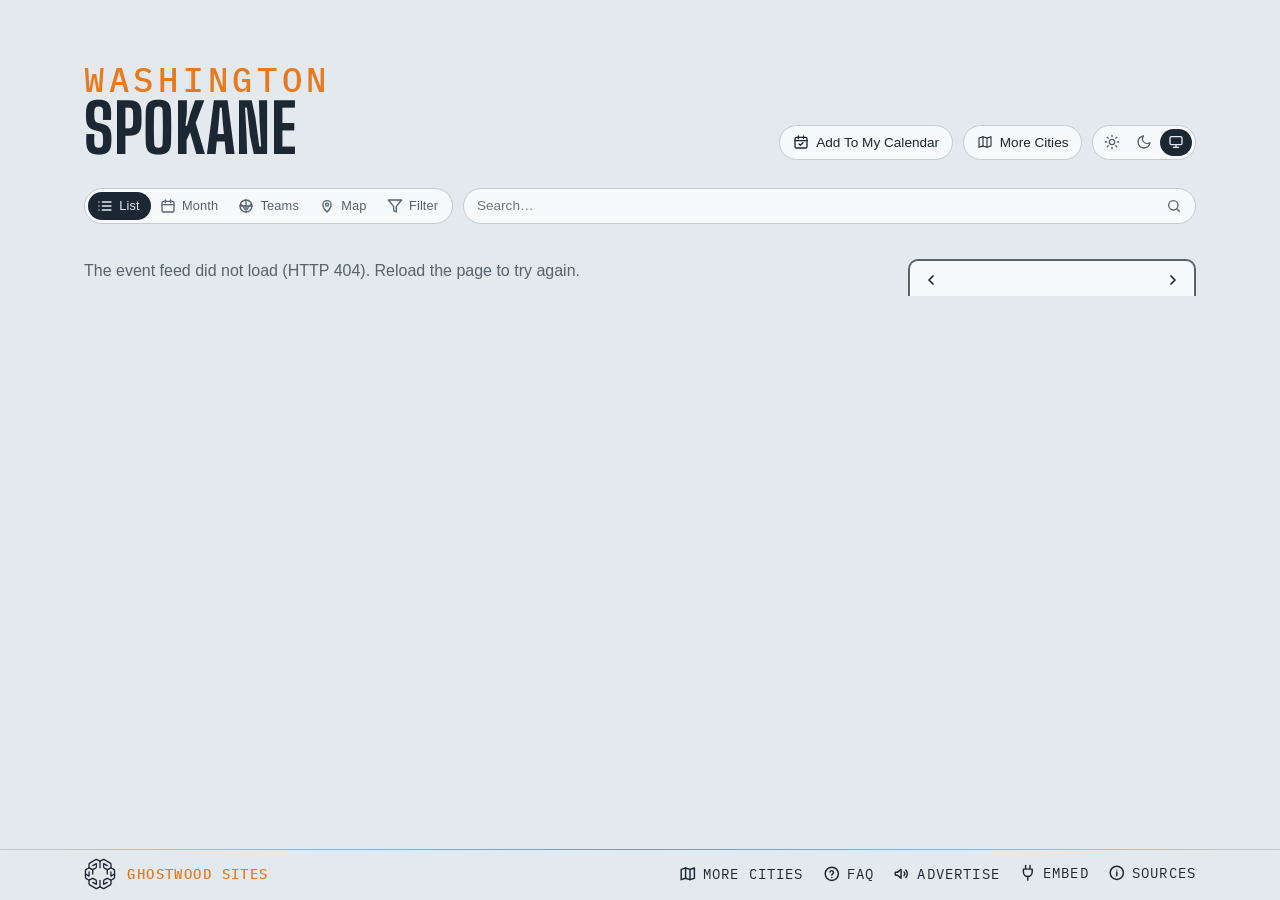
==== site/index.html @ e3b07aca "Refresh wording: "once a day" on Sources, the calendar note and Advertise The sites rebuild once a d" ====
<!DOCTYPE html>
<html lang="en">
<head>
<meta charset="utf-8">
<meta name="viewport" content="width=device-width, initial-scale=1, viewport-fit=cover">
<!-- browser chrome matches the page; app.js repoints both when a theme is
     chosen by hand -->
<meta name="theme-color" media="(prefers-color-scheme: light)" content="#edf1f4" data-light="#edf1f4">
<meta name="theme-color" media="(prefers-color-scheme: dark)" content="#141a20" data-dark="#141a20">
<link rel="manifest" href="manifest.webmanifest">
<link rel="apple-touch-icon" href="apple-touch-icon.png">
<meta name="apple-mobile-web-app-title" content="Spokane Events">
<meta name="mobile-web-app-capable" content="yes">
<script>
  // Before the first paint: the theme (light, dark, or system — nothing set,
  // prefers-color-scheme decides); app.js applyTheme keeps the pill in sync.
  try {
    var t = localStorage.getItem('lqa-theme');
    if (t === 'light' || t === 'dark') document.documentElement.dataset.theme = t;
  } catch (e) { /* no storage — system it is */ }
</script>
<!-- Google tag (gtag.js) — the here.events GA4 property, one stream for the map and every city; reports split by hostname -->
<script async src="https://www.googletagmanager.com/gtag/js?id=G-BTQFXS68HN"></script>
<script>
  window.dataLayer = window.dataLayer || [];
  function gtag(){dataLayer.push(arguments);}
  gtag('js', new Date());
  gtag('config', 'G-BTQFXS68HN');
</script>
<title>Spokane Events — the Arena, theatres &amp; music rooms</title>
<meta name="description" content="What's on in Spokane — the Arena, First Interstate Center for the Arts, the Fox, Avista Stadium, the casinos and the music rooms, with the home teams' seasons. Calendar, iCal feed, and embeddable widget.">
<!-- the site's own address and what a shared link shows: name, line, and the share card (share.png, 1200×630, scripts/share-card.mjs) -->
<link rel="canonical" href="https://spokane.here.events/">
<meta property="og:type" content="website">
<meta property="og:site_name" content="Spokane Events">
<meta property="og:title" content="Spokane Events">
<meta property="og:description" content="What's on in Spokane — the Arena, the theatres, the casinos and the music rooms, with the home teams' seasons.">
<meta property="og:url" content="https://spokane.here.events/">
<meta property="og:image" content="https://spokane.here.events/share.png">
<meta property="og:image:width" content="1200">
<meta property="og:image:height" content="630">
<meta name="twitter:card" content="summary_large_image">
<link rel="icon" href="favicon.svg" type="image/svg+xml">
<link rel="preconnect" href="https://fonts.googleapis.com">
<link rel="preconnect" href="https://fonts.gstatic.com" crossorigin>
<link href="https://fonts.googleapis.com/css2?family=Big+Shoulders:opsz,wght@10..72,500;10..72,700&family=IBM+Plex+Mono:wght@400;500&display=swap" rel="stylesheet">
<link rel="stylesheet" href="styles.css?v=__V__">
<link rel="alternate" type="text/calendar" href="events.ics" title="Spokane Events">
</head>
<body>

<!-- the Ghostwood Labs mark, drawn once; the masthead and the footer <use> it -->
<svg width="0" height="0" style="position:absolute" aria-hidden="true">
  <symbol id="gw-mark" viewBox="0 0 576 576">
    <g fill="none" stroke="currentColor" stroke-width="24" stroke-linecap="round" stroke-linejoin="round">
      <path d="M300.19 51.03A26 26 0 0 1 275.81 51.03L235.63 29.71A26 26 0 0 0 210.57 30.08L103.63 91.02A26 26 0 0 0 90.5 113.61L90.5 161.4A26 26 0 0 1 77.38 183.98L39.62 205.52A26 26 0 0 0 26.5 228.1L26.5 347.9A26 26 0 0 0 39.62 370.48L77.38 392.02A26 26 0 0 1 90.5 414.6L90.5 462.39A26 26 0 0 0 103.63 484.98L210.57 545.92A26 26 0 0 0 235.63 546.29L275.81 524.97A26 26 0 0 1 300.19 524.97L340.37 546.29A26 26 0 0 0 365.43 545.92L472.37 484.98A26 26 0 0 0 485.5 462.39L485.5 414.6A26 26 0 0 1 498.62 392.02L536.38 370.48A26 26 0 0 0 549.5 347.9L549.5 228.1A26 26 0 0 0 536.38 205.52L498.62 183.98A26 26 0 0 1 485.5 161.4L485.5 113.61A26 26 0 0 0 472.37 91.02L365.43 30.08A26 26 0 0 0 340.37 29.71L300.19 51.03Z"/>
      <path d="M288 57.5L288 177.5"/>
      <path d="M288 518.5L288 403.5"/>
      <path d="M90.5 176.5L144.63 204.58A26 26 0 0 0 169.19 204.26L209.58 181.92A26 26 0 0 0 223 159.17L223 101.5L158.5 137.5"/>
      <path d="M485.5 176.5L431.37 204.58A26 26 0 0 1 406.81 204.26L366.42 181.92A26 26 0 0 1 353 159.17L353 101.5L417.5 137.5"/>
      <path d="M157 211L157 287.5"/>
      <path d="M419 211L419 287.5"/>
      <path d="M90.5 399.5L144.63 371.42A26 26 0 0 1 169.19 371.74L209.58 394.08A26 26 0 0 1 223 416.83L223 474.5L158.5 438.5"/>
      <path d="M485.5 399.5L431.37 371.42A26 26 0 0 0 406.81 371.74L366.42 394.08A26 26 0 0 0 353 416.83L353 474.5L417.5 438.5"/>
      <path d="M26.5 288L92 325.5L92 250.5"/>
      <path d="M549.5 288L484 325.5L484 250.5"/>
    </g>
  </symbol>
</svg>

<header class="masthead">
  <!-- no picture behind the name yet (lqa's is a line drawing of Seattle Center from the air; a Spokane one — the Riverfront Park clock tower, the falls, the Pavilion — is to come) -->
  <div class="masthead-text">
    <p class="eyebrow" data-teams="Spokane">Washington</p> <!-- no neighbourhood here, so the state stands over the city (the Everett pattern, Steve 2026-10-11); the Teams view reads "Spokane" over "Hometown Teams" -->
    <h1>Spokane</h1> <!-- one line on any screen -->
  </div>
  <!-- the masthead's tools: the theme pill alone (Steve, 2026-09-16 — the
       season calendar and Add To My Calendar chips moved down into the bar) -->
  <div class="masthead-tools">
  <!-- Add To My Calendar (Steve, 2026-10-26: it "should move here", beside More Cities; in the bar from 2026-09-16 until then): its pop (#subscribePop, in the bar) hangs under this button, placed by app.js placeSubscribePop -->
  <button id="subscribeBtn" class="chip" type="button" aria-expanded="false" aria-controls="subscribePop" title="Subscribe in your calendar app">
    <svg viewBox="0 0 24 24" fill="none" stroke="currentColor" stroke-width="2" stroke-linecap="round" stroke-linejoin="round" aria-hidden="true"><rect x="3" y="5" width="18" height="16" rx="2"/><path d="M8 3v4M16 3v4M3 10h18M9 15l2 2 4-4"/></svg>
    <span>Add To My Calendar</span>
  </button>
  <!-- the home teams' seasons, home and away (the Teams view below the bar) -->
  <!-- the theme pill: light, dark, system (Steve, 2026-09-15; app.js applyTheme) -->
  <div id="themeToggle" class="theme-toggle" role="radiogroup" aria-label="Color theme" data-active="system">
    <button type="button" role="radio" aria-checked="true" data-theme="light" title="Light">
      <svg viewBox="0 0 24 24" fill="none" stroke="currentColor" stroke-width="2" stroke-linecap="round" aria-hidden="true"><circle cx="12" cy="12" r="4"/><path d="M12 2v2M12 20v2M4.9 4.9l1.4 1.4M17.7 17.7l1.4 1.4M2 12h2M20 12h2M4.9 19.1l1.4-1.4M17.7 6.3l1.4-1.4"/></svg>
    </button>
    <button type="button" role="radio" aria-checked="false" data-theme="dark" title="Dark">
      <svg viewBox="0 0 24 24" fill="none" stroke="currentColor" stroke-width="2" stroke-linecap="round" stroke-linejoin="round" aria-hidden="true"><path d="M21 12.8A9 9 0 1 1 11.2 3a7 7 0 0 0 9.8 9.8z"/></svg>
    </button>
    <button type="button" role="radio" aria-checked="false" data-theme="system" title="System">
      <svg viewBox="0 0 24 24" fill="none" stroke="currentColor" stroke-width="2" stroke-linecap="round" stroke-linejoin="round" aria-hidden="true"><rect x="3" y="4" width="18" height="12" rx="2"/><path d="M8 20h8M12 16v4"/></svg>
    </button>
    <span class="theme-knob" aria-hidden="true"></span>
  </div>
  </div>
</header>

<!-- one row of matching chips: the view switch, filters, search, the clubs, the season calendar chip.
     The subscribe pop lives in the bar's markup but hangs under the masthead's Add To My Calendar button (app.js places it). -->
<!-- the bar, and the panel that floats open beneath it (over the content,
     which stays put) -->
<div class="filter-area">
<!-- one slim line standing in for the masthead once it has scrolled off
     (app.js shows it, with the Top button, and raises --barh to match) -->
<!-- the masthead, folded into one line once it has scrolled off: eyebrow, title, stamp -->
<div class="bar-title" hidden><span class="bar-eyebrow" data-teams="Spokane">Washington</span><span class="bar-name">Spokane</span><span class="bar-eyebrow" id="barUpdated"></span></div>
<nav class="filterbar" aria-label="Filters">
  <label class="search-wrap">
    <input id="searchBox" type="search" placeholder="Search…" aria-label="Search events by venue, team, or type" autocomplete="off">
    <svg viewBox="0 0 24 24" fill="none" stroke="currentColor" stroke-width="2" stroke-linecap="round" stroke-linejoin="round" aria-hidden="true"><circle cx="11" cy="11" r="7"/><path d="m20 20-3.5-3.5"/></svg>
  </label>
  <!-- the view switch: the events list | the home teams' seasons, a two-stop pill like the theme's -->
  <div id="viewToggle" class="theme-toggle view-toggle" role="radiogroup" aria-label="View" data-active="events"><!-- List · Month · Teams (Steve, 2026-09-14; words beside the icons when the bar has room, 2026-10-24): Month is the list with the month calendar; app.js remembers the choice -->
    <button id="eventsBtn" type="button" role="radio" aria-checked="true" data-view="events" title="Events">
      <svg viewBox="0 0 24 24" fill="none" stroke="currentColor" stroke-width="2" stroke-linecap="round" stroke-linejoin="round" aria-hidden="true"><path d="M8 6h13M8 12h13M8 18h13M3 6h.01M3 12h.01M3 18h.01"/></svg><span class="vt-label">List</span>
    </button>
    <button id="monthBtn" type="button" role="radio" aria-checked="false" data-view="month" aria-controls="calBox" title="Month — the month's events on a calendar">
      <svg viewBox="0 0 24 24" fill="none" stroke="currentColor" stroke-width="2" stroke-linecap="round" stroke-linejoin="round" aria-hidden="true"><rect x="3" y="5" width="18" height="16" rx="2"/><path d="M8 3v4M16 3v4M3 10h18"/></svg><span class="vt-label">Month</span>
    </button>
    <button id="teamsBtn" type="button" role="radio" aria-checked="false" data-view="teams" aria-controls="teamsView" title="Home Teams — season schedules, every game, home and away">
      <svg viewBox="0 0 24 24" fill="none" stroke="currentColor" stroke-width="2" stroke-linecap="round" stroke-linejoin="round" aria-hidden="true"><circle cx="12" cy="12" r="9"/><path d="M3.6 9.5c3 1 5.4 3.6 6.3 7.3M20.4 9.5c-3 1-5.4 3.6-6.3 7.3M12 3v18M3 12h18"/></svg><span class="vt-label">Teams</span>
    </button>
    <button id="mapBtn" type="button" role="radio" aria-checked="false" data-view="map" aria-controls="mapView" title="Map — where the venues are">
      <svg viewBox="0 0 24 24" fill="none" stroke="currentColor" stroke-width="2" stroke-linecap="round" stroke-linejoin="round" aria-hidden="true"><path d="M12 21s-6-5.5-6-11a6 6 0 0 1 12 0c0 5.5-6 11-6 11z"/><circle cx="12" cy="10" r="2.2"/></svg><span class="vt-label">Map</span>
    </button>
    <button id="filterToggle" class="vt-filter" type="button" aria-expanded="false" aria-controls="filterPanel" title="Filters">
      <svg viewBox="0 0 24 24" fill="none" stroke="currentColor" stroke-width="2" stroke-linecap="round" stroke-linejoin="round" aria-hidden="true"><path d="M22 3H2l8 9.46V19l4 2v-8.54z"/></svg>
      <span class="vt-label">Filter</span>
    </button>
    <span class="theme-knob" aria-hidden="true"></span>
  </div>
  <div id="subscribePop" class="pop" hidden>
      <label class="pop-filter" id="subFilterRow" hidden>
        <input type="checkbox" id="subUseFilter" checked> Include my filter choices
      </label>
      <!-- one row of three: the calendar you'd add to, each with its own
           icon and name -->
      <div class="pop-tiles">
        <!-- the webcal: link — Apple Calendar on a Mac, iPhone or iPad (and any
             other desktop calendar app that claims webcal) -->
        <a id="webcalLink" class="tile" href="#" title="macOS / iOS Calendar (or whichever calendar app handles webcal links)">
          <img class="tile-logo" src="https://www.google.com/s2/favicons?domain=www.apple.com&amp;sz=128" alt="" width="64" height="64">
          <span>Apple</span>
        </a>
        <!-- Google Calendar's own icon (its favicon is a small upscaled one); Outlook's favicon, as for the venue marks -->
        <a id="gcalLink" class="tile" href="#" target="_blank" rel="noopener" title="Google Calendar">
          <img class="tile-logo" src="https://ssl.gstatic.com/calendar/images/dynamiclogo_2020q4/calendar_31_2x.png" alt="" width="64" height="64">
          <span>Google</span>
        </a>
        <a id="outlookLink" class="tile" href="#" target="_blank" rel="noopener" title="Outlook">
          <img class="tile-logo" src="https://www.google.com/s2/favicons?domain=outlook.live.com&amp;sz=128" alt="" width="64" height="64">
          <span>Outlook</span>
        </a>
      </div>
      <!-- the other ways in, as chips under the row -->
      <div class="pop-tools">
        <a id="qrBtn" class="chip" href="#" aria-expanded="false" title="QR code for your phone">
          <svg viewBox="0 0 24 24" fill="none" stroke="currentColor" stroke-width="1.8" aria-hidden="true">
            <rect x="4" y="4" width="6" height="6"/><rect x="14" y="4" width="6" height="6"/>
            <rect x="4" y="14" width="6" height="6"/>
            <path d="M14 14h2.5v2.5H14zM17.5 17.5H20V20h-2.5zM14 20h1M20 14v1"/>
          </svg>
          <span>QR Code</span>
        </a>
        <a id="copyIcs" class="chip" href="#" title="Copy the feed link">
          <svg viewBox="0 0 24 24" fill="none" stroke="currentColor" stroke-width="1.8" stroke-linecap="round" aria-hidden="true">
            <path d="M10 13a5 5 0 0 0 7.54.54l3-3a5 5 0 0 0-7.07-7.07l-1.72 1.71"/>
            <path d="M14 11a5 5 0 0 0-7.54-.54l-3 3a5 5 0 0 0 7.07 7.07l1.71-1.71"/>
          </svg>
          <span>Copy Link</span>
        </a>
      </div>
      <div id="qrPanel" class="qr-panel" hidden>
        <div id="qrImg" role="img" aria-label="QR code for the calendar feed"></div>
        <p class="pop-note">Scan with your phone to subscribe there.</p>
      </div>
      <p class="pop-note">Refreshed once a day. Your calendar picks up changes on its own schedule.</p>
  </div>
  <!-- the home teams, one pill per club, in the bar itself while the Teams
       view is open (crests only when the names won't fit; app.js sets is-crests) -->
  <div class="team-strip" id="teamStrip" aria-label="Teams"></div>
  <!-- narrow layouts only (app.js hides it when the calendar is docked):
       floats the calendar over the list. Chevron left = opens, right = folds. -->
  <button id="calToggle" class="chip cal-toggle" type="button" aria-expanded="false" aria-controls="calBox" title="Show calendar" hidden>
    <svg viewBox="0 0 24 24" fill="none" stroke="currentColor" stroke-width="2" stroke-linecap="round" stroke-linejoin="round" aria-hidden="true"><rect x="3" y="5" width="18" height="16" rx="2"/><path d="M8 3v4M16 3v4M3 10h18"/></svg>
    <span>Hide calendar</span>
    <svg class="chev" viewBox="0 0 24 24" fill="none" stroke="currentColor" stroke-width="2.2" stroke-linecap="round" stroke-linejoin="round" aria-hidden="true"><path d="M15 6l-6 6 6 6"/></svg>
  </button>
  <!-- the right end of the bar (Steve, 2026-09-16): the season calendar chip (Teams view only); flex order places it after the clubs. Add To My Calendar left the bar for the masthead tools 2026-10-26 (Steve: it "should move here", beside More Cities) -->
  <button id="teamPdfBtn" class="chip" type="button" title="Season calendar — download it as a PDF">
    <svg viewBox="0 0 24 24" fill="none" stroke="currentColor" stroke-width="2" stroke-linecap="round" stroke-linejoin="round" aria-hidden="true"><rect x="3" y="4" width="18" height="17" rx="2"/><path d="M3 9h18M8 2v4M16 2v4M8 13h3M13 13h3M8 17h3M13 17h3"/></svg>
    <span>Season Calendar</span> <!-- Steve, 2026-09-16: named for what it is, not the file type -->
  </button>
</nav>
<!-- the funnel in the bar drops this open below it -->
<div id="filterPanel" class="filter-panel fp-tree" hidden>
  <!-- top row: presets (chips injected by app.js; the one matching the
       current state is lit), the Only Sold Out switch and the Include Holidays
       switch (off by default; US, WA and Seattle holidays from app.js) -->
  <div class="fp-top">
    <div class="fp-presets" id="fpPresets"></div>
    <!-- Only Sold Out: only the events the checker (or a source) marks
         sold out, or within 5% of the house — LQAFilter.ticketState -->
    <!-- these two are switches, not allow boxes like the rows below: Sold Out
         narrows the list to those, Holidays adds days — so they wear a
         different face (.sw) -->
    <label class="fp-switch fp-soldout">
      <input type="checkbox" role="switch" id="soldOnlyToggle" autocomplete="off">
      <span class="sw"></span>
      <span class="fp-name">Only Sold Out</span> <!-- the words Steve set 2026-10-05 ("only sold"), in the panel's Title Case; was "Sold Out (or Nearly)" -->
    </label>
    <label class="fp-switch fp-holidays">
      <input type="checkbox" role="switch" id="holidaysToggle" autocomplete="off">
      <span class="sw"></span>
      <span class="fp-name">Include Holidays</span> <!-- "include holidays", Steve 2026-10-05; was "Holidays" -->
    </label>
  </div>
  <!-- Four groups — Venues (two lists), Event Type under the second, Teams
       (capacity bands keep state + share-code slots but no rows since
       2026-09-22), every row three-state (Steve, 2026-09-22: "check,
       unchecked or X for exclude, same for every filter option, don't auto
       check or uncheck any filters"), worn as a Show | Hide word pair at
       the row's end (third pass the same day, after a three-face box and
       then a tick box + x):
       · Show lit = show these. Shows among venues and
         teams add up (any of them); shown event types then narrow to
         those kinds.
       · Hide lit = never these (the name struck).
       · neither  = no preference.
       One tap sets a word, a second tap on it clears it — no cycling. No
       row ever changes another: no dashes, no greying, no bulk switches
       apart from a group's own Show All / Hide All. The rule is
       LQAFilter.matchesFilter; the pair is a role="group" of two
       aria-pressed buttons (app.js filterRow). No counts on the rows
       (Steve, 2026-09-22). The everyday way to hide things is on
       the event sheet (Hide chips + Undo), with the view note above the list
       saying what is hidden. -->
  <div class="fp-cols">
    <div class="fp-group">
      <h3>Downtown &amp; Arena<span class="fp-allnone"><button type="button" class="fp-set" data-scope="campus" data-on="1">Show All</button><i>·</i><button type="button" class="fp-set" data-scope="campus" data-on="0">Hide All</button></span></h3>
      <div id="panelVenues" class="fp-list"><!-- the venue rows, injected by app.js --></div>
    </div>
    <div class="fp-group">
      <h3>Music Rooms &amp; Around<span class="fp-allnone"><button type="button" class="fp-set" data-scope="town" data-on="1">Show All</button><i>·</i><button type="button" class="fp-set" data-scope="town" data-on="0">Hide All</button></span></h3>
      <div id="panelVenuesTown" class="fp-list"><!-- the music rooms across the city and the suburban houses (city.js area: 'town'), injected by app.js --></div>
      <h3>Event Type<span class="fp-allnone"><button type="button" class="fp-set" data-scope="type" data-on="1">Show All</button><i>·</i><button type="button" class="fp-set" data-scope="type" data-on="0">Hide All</button></span></h3>
      <div id="panelBadges" class="fp-list"><!-- the five kinds (city.js TYPES), injected by app.js --></div>
    </div>
    <div class="fp-group">
      <h3>Home Teams<span class="fp-allnone"><button type="button" class="fp-set" data-scope="team" data-on="1">Show All</button><i>·</i><button type="button" class="fp-set" data-scope="team" data-on="0">Hide All</button></span></h3>
      <div id="panelTeams" class="fp-list"><!-- team rows injected by app.js: Silvertips, AquaSox, Wolfpack, Trojans --></div>
      <h3>Festivals<span class="fp-allnone"><button type="button" class="fp-set" data-scope="fest" data-on="1">Show All</button><i>·</i><button type="button" class="fp-set" data-scope="fest" data-on="0">Hide All</button></span></h3>
      <div id="panelFestivals" class="fp-list"><!-- festival venues (city.js festival: true) — none in Spokane yet, so app.js hides the heading --></div></div>
    </div>
  </div>
</div>
</div>

<section class="agenda" aria-label="Upcoming events">
  <!-- the view note: one plain line, only while the view is not the usual one,
       saying what is hidden or added compared with it, with a way back
       (app.js renderViewNote) -->
  <div id="viewNote" class="view-note" hidden><span id="viewNoteText"></span><button id="viewNoteReset" type="button" class="chip">Usual View</button></div>
  <div class="agenda-layout">
    <ol id="agenda"><li class="empty">Loading events…</li></ol>
    <aside class="cal-side" aria-label="Month calendar">
      <!-- on narrow layouts this floats over the list (opened from the
           calendar chip at the right end of the filter bar); on the wide
           layout it's docked here -->
      <div class="cal" id="calBox">
        <!-- the card's header: ‹ month name › (Today is a floater at the lower right, shown when the list has left today) -->
        <div class="cal-head" id="calHead" aria-label="Change months">
          <button id="calPrev" type="button" aria-label="Previous month">
            <svg viewBox="0 0 24 24" fill="none" stroke="currentColor" stroke-width="2.6" stroke-linecap="round" stroke-linejoin="round" aria-hidden="true"><path d="M15 6l-6 6 6 6"/></svg>
          </button>
          <button class="cal-cur" id="calCur" type="button" aria-live="polite" title="Pick a month and year"></button> <!-- opens the month/year picker (app.js openMonthPick; Steve, 2026-09-15) -->
          <button id="calNext" type="button" aria-label="Next month">
            <svg viewBox="0 0 24 24" fill="none" stroke="currentColor" stroke-width="2.6" stroke-linecap="round" stroke-linejoin="round" aria-hidden="true"><path d="M9 6l6 6-6 6"/></svg>
          </button>
        </div>
        <div id="calGrid" class="cal-months"><!-- one .cal-month card per month, from app.js --></div>
        <!-- TODAY: a tab out of the card's foot, the odds tab's cut (Steve, 2026-09-15); app.js placeTodayTab moves it under the month board in the month view -->
        <button id="calToday" type="button" class="cal-today-tab" title="Back to today: the current month, past days put away" hidden>
      <svg viewBox="0 0 24 24" fill="none" stroke="currentColor" stroke-width="2" stroke-linecap="round" stroke-linejoin="round" aria-hidden="true"><rect x="3" y="5" width="18" height="16" rx="2"/><path d="M8 3v4M16 3v4M3 10h18"/><circle cx="12" cy="15.5" r="1.6" fill="currentColor" stroke="none"/></svg>
      <span>Today</span>
    </button>
      </div>
    </aside>
  </div>
  <!-- the month view (the calendar stop of the view pill): one continuous
       grid of weeks from this month on, square days carrying their events'
       names, a sticky ‹ MONTH › header naming the month at the top of the
       window (its name opens the month / year picker), and more months
       appended as you scroll — no end (app.js renderBoard). A tapped day
       opens a card listing everything on it (openDayPop). -->
  <section id="monthBoard" class="month-board" aria-label="Month calendar" hidden>
    <div id="mbSticky" class="mb-sticky">
      <div class="cal-head mb-head" aria-label="Change months">
        <button id="mbPrev" type="button" aria-label="Previous month">
          <svg viewBox="0 0 24 24" fill="none" stroke="currentColor" stroke-width="2.6" stroke-linecap="round" stroke-linejoin="round" aria-hidden="true"><path d="M15 6l-6 6 6 6"/></svg>
        </button>
        <button class="cal-cur" id="mbCur" type="button" aria-live="polite" title="Pick a month and year"></button>
        <button id="mbNext" type="button" aria-label="Next month">
          <svg viewBox="0 0 24 24" fill="none" stroke="currentColor" stroke-width="2.6" stroke-linecap="round" stroke-linejoin="round" aria-hidden="true"><path d="M9 6l6 6-6 6"/></svg>
        </button>
      </div>
    </div>
    <div id="mbGrid" class="mb-months"></div> <!-- one .mb-month block per month, appended by app.js appendMonth -->
    <div id="mbSentinel" class="mb-sentinel" aria-hidden="true"></div>
  </section>
</section>

<!-- the Map view (Steve, 2026-10-24): the ground with a pin on every room, sized by
     its upcoming events under the filters in force; a tapped pin opens its card.
     Drawn by local-map.js from local-map.json (scripts/build-local-map.mjs — the
     shoreline, lakes and main roads read once from OpenStreetMap at build time)
     — no tiles, nothing fetched off-site -->
<section id="mapView" class="local-map" hidden aria-label="Map of the venues">
  <div class="lm-frame">
    <svg id="lmSvg" viewBox="0 0 1000 1000" preserveAspectRatio="xMidYMid meet" role="img" aria-label="Spokane with the venues marked"></svg>
    <div class="lm-zoom" aria-label="Zoom">
      <button type="button" data-z="in" title="Zoom in" aria-label="Zoom in">+</button>
      <button type="button" data-z="out" title="Zoom out" aria-label="Zoom out">−</button>
      <button type="button" data-z="fit" title="The whole map" aria-label="The whole map"><svg viewBox="0 0 24 24" fill="none" stroke="currentColor" stroke-width="2" stroke-linecap="round" stroke-linejoin="round" aria-hidden="true"><path d="M4 9V5a1 1 0 0 1 1-1h4M15 4h4a1 1 0 0 1 1 1v4M20 15v4a1 1 0 0 1-1 1h-4M9 20H5a1 1 0 0 1-1-1v-4"/></svg></button>
      <button type="button" data-z="me" title="Find my location" aria-label="Find my location" aria-pressed="false"><svg viewBox="0 0 24 24" fill="none" stroke="currentColor" stroke-width="2" stroke-linecap="round" stroke-linejoin="round" aria-hidden="true"><circle cx="12" cy="12" r="6"/><circle cx="12" cy="12" r="1.6" fill="currentColor"/><path d="M12 2v4M12 18v4M2 12h4M18 12h4"/></svg></button> <!-- the visitor's own spot: the browser's Geolocation API on their say-so (local-map.js), no service behind it — Steve, 2026-10-25 -->
    </div>
  </div>
  <p class="lm-caption" id="lmCaption"><span></span></p>
</section>

<!-- the Teams view: in place of the agenda while the Teams chip is on. A
     strip of the home teams, a bar naming a picked opponent, then the season
     in the agenda's own day/card markup (app.js renderTeams) -->
<section class="teams" id="teamsView" aria-label="Team schedules" hidden>
  <div class="teams-layout">
    <!-- the club's form block — record, standing, news, or the game in
         progress — above the list and the calendar alike (app.js renderTeamForm) -->
    <div id="teamHeadTop"></div> <!-- the block's spot in the flow: once it scrolls under the bar the block pins and goes compact (app.js markStuck) -->
    <div id="teamHead"></div>
    <!-- the printed poster's banner and legend (the PDF chip; print only) -->
    <div id="printHead" class="print-head" aria-hidden="true"></div>
    <div class="team-main">
      <div class="team-focus" id="teamFocus" hidden></div>
      <ol id="teamSched" class="team-sched"></ol>
    </div>
    <!-- the season at a glance, poster-style, in place of the list while the
         bar's Calendar chip is on: every month as a card, home games solid,
         away games pale, each cell the opponent and the time (app.js renderTeamCal) -->
    <div class="team-cal" id="teamCal" aria-label="Season calendar" hidden></div>
    <div id="printFoot" class="print-foot" aria-hidden="true"></div>
  </div>
</section>

<!-- a word after hiding something from the sheet, with Undo (app.js toast) -->
<div id="toast" class="toast" role="status" aria-live="polite" hidden><span id="toastText"></span><button id="toastUndo" type="button">Undo</button></div>

<!-- pinned to the bottom edge; Sources (the info mark) and Embed open upward from it,
     floating over the list -->
<footer>
  <!-- Two floaters centred just above this pinned footer, styled like the
       bar's chips. Today: back to now (the current month, past days put
       away, the list at its nearest day), shown only while the list has
       left today. Top: shown once the masthead has scrolled off. app.js
       toggles hidden on both; on narrow screens they drop their labels. -->
  <div class="floaters">
    <button id="toTop" type="button" class="chip" title="Back to top" aria-label="Back to top" hidden>
      <svg viewBox="0 0 24 24" fill="none" stroke="currentColor" stroke-width="2.2" stroke-linecap="round" stroke-linejoin="round" aria-hidden="true"><path d="M12 19V5M5 12l7-7 7 7"/></svg>
      <span>Top</span>
    </button>
  </div>
  <div class="foot-inner">
  <a class="gw" href="https://ghostwoodlabs.com/" target="_blank" rel="noopener" title="Ghostwood Labs"> <!-- the mark and the name are one link, opening a new tab (Steve, 2026-10-05: "any click on the gwl branding should open a new tab"); linked to the company site 2026-10-04, the day ghostwoodlabs.com went live -->
  <svg class="gw-logo" aria-hidden="true"><use href="#gw-mark"/></svg>
  <p class="gw-credit"><strong>Ghostwood Sites</strong></p>
  </a>
  <div class="foot-links"> <!-- Advertise, Embed, Sources as one thing at the row's right end, the credit at its left (the "Updated" stamp between them was removed 2026-10-05, Steve) -->
  <!-- the questions page, behind a question mark (Steve, 2026-10-28: "creating a FAQ page") -->
  <a class="foot-link" id="faq" href="faq.html" title="Questions about this calendar">
    <svg viewBox="0 0 24 24" fill="none" stroke="currentColor" stroke-width="2" stroke-linecap="round" stroke-linejoin="round" aria-hidden="true"><circle cx="12" cy="12" r="9"/><path d="M9.5 9.5a2.5 2.5 0 0 1 4.9.7c0 1.7-2.4 2.1-2.4 3.6M12 17h.01"/></svg>
    <span>FAQ</span>
  </a>
  <!-- advertising: a megaphone, to the placeholder sales page (Steve, 2026-09-15) -->
  <a class="foot-link" id="advertise" href="advertise.html" title="Advertise on this calendar">
    <svg viewBox="0 0 24 24" fill="none" stroke="currentColor" stroke-width="2" stroke-linecap="round" stroke-linejoin="round" aria-hidden="true"><path d="M3 11v2a1 1 0 0 0 1 1h2l5 4V6L6 10H4a1 1 0 0 0-1 1z"/><path d="M15 9.5a3.5 3.5 0 0 1 0 5"/><path d="M17.5 7a7 7 0 0 1 0 10"/></svg>
    <span>Advertise</span>
  </a>
  <!-- the sources, behind an info mark that opens upward like Embed -->
  <details class="share info" id="sources">
    <summary title="Where the listings come from">
      <svg viewBox="0 0 24 24" fill="none" stroke="currentColor" stroke-width="2" stroke-linecap="round" stroke-linejoin="round" aria-hidden="true"><circle cx="12" cy="12" r="9"/><path d="M12 11v5M12 8h.01"/></svg>
      <span>Sources</span>
    </summary>
    <div class="share-body info-body">
      <div class="share-cols">
        <div>
          <h3>Ticketing feeds</h3>
          <p>Ticketmaster, room by room — the Arena, ONE Spokane Stadium, First Interstate Center for the Arts, the Fox, the Bing, Riverfront Park, the Knitting Factory, Northern Quest and Spokane Live in Airway Heights, Avista Stadium, Roos Field in Cheney and the fairgrounds. Church events are left out.</p>
        </div>
        <div>
          <h3>Venue calendars</h3>
          <p>None yet — the rooms whose shows Ticketmaster never lists (the Big Dipper, Lucky You Lounge, the Podium, Chateau Rive, the Spokane Pavilion's own box office) are the next thing to add.</p>
        </div>
        <div>
          <h3>Game dates</h3>
          <p>HockeyTech’s WHL feed for the Chiefs, MLB’s stats API for the Indians (first-pitch times and the Northwest League standings), ESPN for Velocity, the Zags, the Eagles and the Seattle clubs.</p>
        </div>
        <div>
          <h3>The final word</h3>
          <p>Refreshed once a day at noon. Every listing links to the venue or ticket page — check there before you go.</p>
        </div>
      </div>
        <div>
          <h3>The map</h3>
          <p>The shoreline, the lakes and the main roads are © <a href="https://www.openstreetmap.org/copyright" target="_blank" rel="noopener">OpenStreetMap</a> contributors (ODbL), drawn here as one file made at build time — no map tiles, nothing fetched from anywhere else. Venues are placed from their street addresses.</p>
        </div>
    </div>
  </details>
  <details class="share" id="embed">
    <summary>
      <svg class="plug" viewBox="0 0 24 24" fill="none" stroke="currentColor" stroke-width="2" stroke-linecap="round" stroke-linejoin="round" aria-hidden="true"><path d="M9 2v5M15 2v5M6 7h12v4a6 6 0 0 1-12 0V7zM12 17v5"/></svg>
      <span>Embed</span>
    </summary>
    <div class="share-body">
      <div class="share-cols">
        <div>
          <h3>Events widget</h3>
          <p>Drop these two lines into any page and the next events render in place.
            Style it with the <code>evt-ev-</code> CSS classes.</p>
<pre><code>&lt;div id="spokane-events"&gt;&lt;/div&gt;
&lt;script src="https://spokane.here.events/embed.js" data-max="8" defer&gt;&lt;/script&gt;</code></pre>
        </div>
        <div>
          <h3>Data feeds</h3>
          <p>The raw data behind this page, fetchable from anywhere (CORS is open):</p>
          <ul class="feed-list">
            <li><code>events.json</code> — <a href="events.json">JSON feed</a></li>
            <li><code>events.ics</code> — <a href="events.ics">iCalendar feed</a></li>
          </ul>
          <p>Google and Outlook don't have feed formats of their own — they subscribe
            to the iCalendar feed. The <em>Add To My Calendar</em> button up top has
            one-click links for both.</p>
        </div>
        <div>
          <h3>Filter links</h3>
          <p>A link that opens this page with the filters you have set right now
            (<code>?f=…</code>) — for a widget's "see all" link, or to share one view.</p>
          <button id="copyFilterLink" class="chip" type="button" title="Copy a link that opens with this exact filter">
            <svg viewBox="0 0 24 24" fill="none" stroke="currentColor" stroke-width="2" stroke-linecap="round" stroke-linejoin="round" aria-hidden="true"><rect x="9" y="9" width="11" height="11" rx="2"/><path d="M5 15V5a2 2 0 0 1 2-2h10"/></svg>
            <span id="copyFilterLabel">Copy Filter Link</span>
          </button>
        </div>
      </div>
    </div>
  </details>
  </div> <!-- /.foot-links -->
  </div>
</footer>

<script src="qrcode.js?v=__V__" defer></script>
<!-- phones: tapping a listing opens this sheet instead of following the
     title link, so every detail and link gets a full-size tap target -->
<div id="sheet" class="sheet" hidden>
  <div class="sheet-back" id="sheetBack"></div>
  <div class="sheet-card" role="dialog" aria-modal="true" aria-labelledby="sheetTitle" tabindex="-1">
    <p class="sheet-venue" id="sheetVenue"></p>
    <h2 class="sheet-title" id="sheetTitle"></h2>
    <p class="sheet-when" id="sheetWhen"></p>
    <p class="sheet-tix" id="sheetTix" hidden><!-- Ticketmaster inventory: "272 of 18,100 tickets left · 614 resale · from $25 · checked Sep 15" (app.js) --></p>
    <p class="sheet-watch" id="sheetWatch" hidden><!-- a home game's TV / radio, from the league (app.js) --></p>
    <div class="sheet-sets-wrap" id="sheetSets" hidden><!-- a festival day's set times, stage by stage (app.js setTimesBlock) --></div>
    <div class="sheet-actions">
      <!-- order: the short chips first so they share a line, the long venue link after (Steve, 2026-09-15) -->
      <a id="sheetTickets" class="btn-cal" href="#" target="_blank" rel="noopener">Tickets</a>
      <!-- the plain way to hide a club's home games (2026-09-20); an Undo toast follows. The venue's own Only / Hide
           chips went 2026-10-26 (Steve: only Tickets and the venue link); the filter panel still has both -->
      <button id="sheetHideTeam" class="chip" type="button" title="Hide this club's home games" hidden></button>
      <button id="sheetTeam" class="chip" type="button" title="This club's whole season in the Teams view" hidden></button>
      <a id="sheetVenueLink" class="chip" href="#" target="_blank" rel="noopener"></a>
      <button id="sheetClose" class="chip" type="button">Close</button>
    </div>
  </div>
</div>

<script src="city.js?v=__V__" defer></script> <!-- the teams, the venues, the words for the place -->
<script src="cities.js?v=__V__" defer></script> <!-- every city on here.events, for the Other Places sheet (generated in lqa, synced) -->
<script src="filter.js?v=__V__" defer></script>
<script src="app.js?v=__V__" defer></script>
<script src="local-map.js?v=__V__" defer></script> <!-- the Map view (after app.js, which lends it LQAHooks) -->
</body>
</html>
---- site/styles.css ----
/* Lower Queen Anne Events — overcast-sky palette, marquee display type. */

:root {
  --sky: #e4e9ed;        /* overcast paper (a step down from #edf1f4, Steve 2026-10-12: "a little less glaring") */
  --mist: #f7f9fb;       /* card surface (was pure white) */
  --ink: #1b2733;        /* Puget ink */
  --ink-soft: #55636f;
  --ink-bright: #1b2733; /* the logo: pure white in the dark palette, ink here */
  --line: #c3ccd4;
  --gold: #e8791d;       /* Space Needle "Galaxy Gold" */
  --gold-soft: #fbe9d8;
  /* Color coding is muted (a step back from the pure primaries) and each
     group keeps to its own family so a dot or stripe reads as what it is:
     venues are cool (blue → violet → teal), event types are warm (yellow →
     orange → red → pink). */
  /* venue hues (chips, grid ticks, agenda tags): a sweep from teal through
     blue and violet to magenta, neighbors alternating light and dark */
  /* all three families sit a step back from the pure primaries: the same
     hues, less glare, so the stripes and ticks read after the titles */
  --v-arena: #9e2e2e; --v-onestadium: #9e5e2e; --v-fica: #9e8e2e; --v-convention: #7e9e2e; --v-fox: #4e9e2e; --v-bing: #2e9e3e; /* the rooms, one hue each (city.js cssVar), spread round the wheel */
  --v-riverfront: #2e9e6e; --v-mccarthey: #2e9e9e; --v-knitting: #2e6e9e; --v-nquest: #2e3e9e; --v-tribe: #4e2e9e; --v-avista: #7e2e9e;
  --v-roos: #9e2e8e; --v-fair: #9e2e5e;
  --venue-text: 72%;     /* how much of the venue hue the card's venue label keeps (light mode) */
  --tint: 26%;           /* the venue wash behind a series card (light mode; 13% in the dark palette) */
  --row-a: #f3f6f8; --row-b: #d6dde3; /* the list's rows alternate light and dark grey; only a series keeps its venue's hue (Steve, 2026-10-20) */
  /* event-type hues (calendar ticks, agenda right edge): concerts salmon and
     arts crimson keep clear of the brand orange; movies slate = "quiet" */
  --t-concert: #d9664f;
  --t-sports: #d4b106;
  --t-arts: #b8303f;
  --t-movie: #7a8a99;
  --t-community: #d63f9c;
  --t-expo: #2a9d8f;      /* conventions & expos: turquoise, the one hue the types didn't use */
  --t-bar: #c28a12;       /* bar nights: amber, an ale between the sports yellow and concert salmon */
  --alert: #e02b26;       /* cancelled / postponed notes: plain bright red */
  --barh-base: 3.4rem;   /* the pinned filter bar's height (chips 2.25rem + padding) */
  --titleh: 1.7rem;      /* the bar's title line (1.2rem + .5rem gap), added while scrolled */
  --barh: var(--barh-base); /* what the sticky things below the bar offset by */
  --rule: color-mix(in srgb, var(--line), var(--ink-soft)); /* list dividers: a step brighter than --line */
  /* the scorebug (the live game block, .tf-bug): a light panel in this theme, the broadcast's charcoal in the dark one (Steve, 2026-10-12: the charcoal panel on the light card looked bad) */
  --bug-bg: #f9fafb; --bug-frame: #c9d2da; --bug-ink: #1b2733; --bug-soft: #55636f; --bug-dim: #7c8894; --bug-rowline: #d5dce3; --bug-off: #b3bcc5; --bug-muted: #6b7784; --bug-score-bg: #ffffff; --bug-shadow: rgba(15, 25, 35, .10); --bug-redzone: #c8261f;
  --bug-bw: 1px; --frame: var(--line); --frame-w: 1px; /* the game block's frame and the bug's rules: hairlines in the card's line colour here, the 2px broadcast frame in the dark theme (Steve, 2026-10-12: "soften … the borders in general") */
  --cell-mix: 22%; --cell-ink: var(--ink); --cell-bar: 4px; --cell-shadow: none; /* the bug's team cells: a wash of the club colour with a bar of it at the left and ink type, instead of the solid cell ("soften the colors here") */
  --tick-mix: var(--ink); --tick-pct: 65%; /* the refresh countdown ring: the club's colour mixed toward ink here, toward white on the dark ground (the mix itself is written in the .tf-refresh rule: a token holding var(--team-2) would resolve here on :root, where no club colour exists, and come out empty) */
  --dot: color-mix(in srgb, var(--ink-soft) 40%, transparent); /* the dotted underline under the watch strip's links */
  --display: "Big Shoulders", "Arial Narrow", sans-serif;
  --body: -apple-system, BlinkMacSystemFont, "Segoe UI", "Helvetica Neue", sans-serif;
  --mono: "IBM Plex Mono", ui-monospace, Menlo, monospace;
}
/* Dark palette. Applies when the system prefers dark and the visitor hasn't
   picked Light, or whenever they've picked Dark (the toggle sets
   data-theme on <html>; "system" leaves it unset). The two blocks must
   stay identical — CSS has no way to give one ruleset two unrelated
   conditions. */
@media (prefers-color-scheme: dark) {
  :root:not([data-theme="light"]) {
    color-scheme: dark;
    --sky: #141a20; --mist: #1d252e; --ink: #e8edf1; --ink-soft: #9aa7b2; --ink-bright: #ffffff;
    --line: #333f4a; --gold: #f08a33; --gold-soft: #3a2a1a;
    --v-arena: #ea8686; --v-onestadium: #eab086; --v-fica: #eadb86; --v-convention: #cdea86; --v-fox: #a2ea86; --v-bing: #86ea94;
    --v-riverfront: #86eabf; --v-mccarthey: #86eaea; --v-knitting: #86bfea; --v-nquest: #8694ea; --v-tribe: #a286ea; --v-avista: #cd86ea;
    --v-roos: #ea86db; --v-fair: #ea86b0;
    --venue-text: 100%; --tint: 13%;
    --row-a: #1e252c; --row-b: #2c343c;
    --t-concert: #f0806a; --t-sports: #f2d21b; --t-arts: #d63a4f;
    --t-movie: #8b9db0; --t-community: #e660a8; --t-expo: #4fd1c5; --t-bar: #e3ad3c; --alert: #ff4b3e;
    --bug-bg: #2b2d30; --bug-frame: #c9cdd2; --bug-ink: #f4f4f4; --bug-soft: #d5d8dc; --bug-dim: #b9bec4; --bug-rowline: #5c6167; --bug-off: #6a6d72; --bug-muted: #4a4f56; --bug-score-bg: #fafafa; --bug-shadow: rgba(0, 0, 0, .35); --bug-redzone: #ff7b7b;
  --bug-bw: 2px; --frame: var(--ink-soft); --frame-w: 2px; --cell-mix: 100%; --cell-ink: #fff; --cell-bar: 0px; --cell-shadow: 0 1px 2px rgba(0, 0, 0, .5);
    --bug-bw: 2px; --frame: var(--ink-soft); --frame-w: 2px; --cell-mix: 100%; --cell-ink: #fff; --cell-bar: 0px; --cell-shadow: 0 1px 2px rgba(0, 0, 0, .5);
    --tick-mix: white; --tick-pct: 45%;
    --dot: color-mix(in srgb, var(--ink-soft) 60%, transparent);
  }
}
:root[data-theme="dark"] {
  color-scheme: dark;
  --sky: #141a20; --mist: #1d252e; --ink: #e8edf1; --ink-soft: #9aa7b2; --ink-bright: #ffffff;
  --line: #333f4a; --gold: #f08a33; --gold-soft: #3a2a1a;
  --v-arena: #ea8686; --v-onestadium: #eab086; --v-fica: #eadb86; --v-convention: #cdea86; --v-fox: #a2ea86; --v-bing: #86ea94;
  --v-riverfront: #86eabf; --v-mccarthey: #86eaea; --v-knitting: #86bfea; --v-nquest: #8694ea; --v-tribe: #a286ea; --v-avista: #cd86ea;
  --v-roos: #ea86db; --v-fair: #ea86b0;
  --venue-text: 100%; --tint: 13%;
  --row-a: #1e252c; --row-b: #2c343c;
  --t-concert: #f0806a; --t-sports: #f2d21b; --t-arts: #d63a4f;
  --t-movie: #8b9db0; --t-community: #e660a8; --t-expo: #4fd1c5; --t-bar: #e3ad3c; --alert: #ff4b3e;
  --bug-bg: #2b2d30; --bug-frame: #c9cdd2; --bug-ink: #f4f4f4; --bug-soft: #d5d8dc; --bug-dim: #b9bec4; --bug-rowline: #5c6167; --bug-off: #6a6d72; --bug-muted: #4a4f56; --bug-score-bg: #fafafa; --bug-shadow: rgba(0, 0, 0, .35); --bug-redzone: #ff7b7b;
  --tick-mix: white; --tick-pct: 45%;
  --dot: color-mix(in srgb, var(--ink-soft) 60%, transparent);
}
:root[data-theme="light"] { color-scheme: light; }

* { box-sizing: border-box; }
html { scroll-behavior: smooth; overflow-x: clip; } /* clip: the footer bleeds to the viewport edges */
@media (prefers-reduced-motion: reduce) { html { scroll-behavior: auto; } }
/* the page is 62rem wide, and steps wider on big screens so event names
   get a single line: the calendar column is fixed, so all of the extra
   width goes to the cards (the footer line follows) */
:root { --pagew: 62rem; }
@media (min-width: 1180px) { :root { --pagew: 72rem; } }
@media (min-width: 1360px) { :root { --pagew: 80rem; } }
body {
  /* no bottom padding: the sticky footer is the page's last thing, and any
     padding here would show as a blank band under it once the list is short.
     A column flex at least a viewport tall, so a short page (the Teams view
     with one team) still puts the footer at the bottom edge */
  display: flex; flex-direction: column; min-height: 100vh; min-height: 100dvh;
  margin: 0 auto; padding: 0 1.25rem; max-width: var(--pagew);
  background: var(--sky); color: var(--ink);
  font: 16px/1.55 var(--body);
}
/* flex items refuse to shrink below their content's minimum width, so one
   unwrappable line (a TV listing, the compact bar's title) would push a whole
   section past a phone's edge; let them shrink like blocks */
body > * { min-width: 0; }
a { color: inherit; text-underline-offset: 2px; }
:focus-visible { outline: 2px solid var(--ink-soft); outline-offset: 2px; }

/* ---- masthead ---- */
.masthead {
  display: flex; flex-wrap: wrap; gap: 1.5rem; align-items: flex-end;
  justify-content: space-between; padding: 2.5rem 0 1rem;
}
.eyebrow {
  font-family: var(--mono); font-size: .8rem; letter-spacing: .12em;
  text-transform: uppercase; color: var(--gold); margin: 0 0 .3rem;
}
h1 {
  font-family: var(--display); font-weight: 700; font-size: clamp(2.6rem, 7vw, 4.2rem);
  line-height: .92; text-transform: uppercase; letter-spacing: .01em; margin: 0;
}
.masthead-text { min-width: 0; max-width: 100%; } /* a flex item would grow to its widest line and push past a phone's edge */
/* "More Cities" (See All until 2026-10-13, Other Places until 2026-10-18): the pill before the theme pill, to the same map (Steve, 2026-10-12); in the pinned bar the chip's text folds away and the map glyph stays */
/* Add To My Calendar: the first of the masthead's tools (Steve, 2026-10-26, "should move here" — beside More Cities; in the bar from 2026-09-16 until then), sized like the More Cities pill beside it */
.masthead-tools #subscribeBtn { order: 3; display: inline-flex; align-items: center; gap: .45rem; min-height: calc(1.7rem + 8px); padding: 0 .95em; }
.masthead-tools #subscribeBtn svg { width: 1rem; height: 1rem; flex: none; }
.masthead-tools #subscribeBtn:hover { border-color: var(--ink-soft); }
.bar-title .masthead-tools #subscribeBtn { min-height: 1.7rem; padding: 0 .5em; } /* icon-only in the title line, like the pill (the label rule is .bar-title .masthead-tools .chip span) */
.masthead-tools .see-all { order: 4; display: inline-flex; align-items: center; gap: .45rem; min-height: calc(1.7rem + 8px); padding: 0 .95em; text-decoration: none; }
.masthead-tools .see-all svg { width: 1rem; height: 1rem; fill: none; stroke: currentColor; stroke-width: 1.6; stroke-linejoin: round; stroke-linecap: round; }
.masthead-tools .see-all:hover { border-color: var(--ink-soft); }
.bar-title .masthead-tools .see-all { min-height: 1.7rem; padding: 0 .5em; }
/* the mark and the name as one thing: the mark stretches to the text's
   height (eyebrow + title) and keeps square, in the footer mark's white */
.masthead { --mast-title: clamp(2.6rem, 7vw, 4.2rem); } /* the title's size; the eyebrow and the mark are cut from it */
.masthead h1 { font-size: var(--mast-title); }
/* the picture (Steve, 2026-09-21: line art, the Needle's crown the focus):
   the top of the Space Needle from the Highsmith aerial, traced to single
   smooth lines at build (a gradient-magnitude pass over the photo, see the
   memory note), a 4.5:1 window from the spire tip to the Queen Anne treeline
   with the Needle centred and the Cascades ridge behind
   (design/lqa-masthead-lines-gen.py). The
   drawing is a luminance mask (masthead-lines.png, white = line) over a box
   of ink, so the lines are the palette's own ink in either theme. A band
   behind the masthead, the Needle toward the right, dissolving into the page
   on every side — no hard edge where the art stops (Steve, 2026-09-21) */
.masthead { min-height: 11rem; overflow: hidden; isolation: isolate; } /* a slim band (Steve, 2026-09-20: minimal) */
.masthead-photo { /* the drawing fills the gap between the name and the theme pill (Steve, 2026-10-05: "in all the modes try to make it fill this space"): a flex item between them, as tall as the band (the negative margins reach over the band's padding) */
  order: 1; flex: 1 1 0; align-self: stretch; min-width: 0; z-index: -1;
  margin: -2.5rem 0 -1rem; pointer-events: none;
  background: #fff; opacity: .9; /* white lines on the dark palette, black on the light one (Steve: "white and black with antialiasing") */
  -webkit-mask-image: url(masthead-lines.png), linear-gradient(to right, transparent 0%, #000 10%, #000 92%, transparent 100%), linear-gradient(to bottom, #000 0%, #000 58%, transparent 100%);
  mask-image: url(masthead-lines.png), linear-gradient(to right, transparent 0%, #000 10%, #000 92%, transparent 100%), linear-gradient(to bottom, #000 0%, #000 58%, transparent 100%);
  -webkit-mask-size: auto 100%, 100% 100%, 100% 100%; mask-size: auto 100%, 100% 100%, 100% 100%; /* the drawing at the band's height, however wide the gap: the Needle stays whole, the ridge beside it shows as far as the gap allows */
  -webkit-mask-position: 50% 0%, 0 0, 0 0; mask-position: 50% 0%, 0 0, 0 0; /* the Needle is at the drawing's centre, so its spire is the centre of the gap at every width (Steve, 2026-10-05: "make the center the top of the needle") */
  -webkit-mask-repeat: no-repeat; mask-repeat: no-repeat;
  mask-mode: luminance, alpha, alpha;
  -webkit-mask-composite: source-in; mask-composite: intersect;
}
.masthead-tools { order: 2; }
:root[data-theme="light"] .masthead-photo { background: #000; opacity: .7; }
@media (prefers-color-scheme: light) { :root:not([data-theme="dark"]) .masthead-photo { background: #000; opacity: .7; } }
.masthead-text { position: relative; }
.masthead .eyebrow { font-size: calc(var(--mast-title) * .5); font-weight: 500; letter-spacing: .14em; margin-bottom: .1rem; line-height: 1; } /* "Seattle": half the title's size (Steve, 2026-09-16: twice the quarter it was), a shade bolder */
/* the masthead's tools (Steve, 2026-09-14): Add To My Calendar (back here
   2026-10-26), the More Cities pill and the theme pill at the masthead's
   right end — the bar below keeps its room for the switch, filters, search,
   the clubs and the season calendar chip */
.masthead { position: relative; }
.masthead-tools { display: flex; align-items: center; gap: .6rem; flex: none; margin-left: auto; }
.sub { color: var(--ink-soft); max-width: 34rem; margin: .8rem 0 0; }

.updated { /* the "Updated …" stamp: an eyebrow line under the title, spaced like the one above it */
  margin: .3rem 0 0; min-height: 1em;
}
/* Solid-ink pill with the page background as its text — a dark pill in
   light mode, a light one in dark — softened on hover (the event sheet's
   Tickets button). */
.btn-cal {
  display: inline-flex; align-items: center; gap: .55em; margin: auto 0;
  font: 600 1rem/1 var(--body); color: var(--sky); background: var(--ink);
  border: 0; border-radius: 999px; padding: .85em 1.4em .85em 1.15em; cursor: pointer;
  transition: background .15s, color .15s;
}
.btn-cal svg { width: 1.15em; height: 1.15em; flex: none; }
.btn-cal:hover { background: var(--ink-soft); color: var(--sky); }
/* the subscribe pop: app.js placeSubscribePop fixes it under the masthead's
   Add To My Calendar button (right edges aligned); these are the fallback
   position and the look */
.pop {
  position: absolute; right: 0; top: calc(100% + 1.1rem); z-index: 10;
  width: min(18rem, 100%); background: var(--mist); border: 1px solid var(--line);
  border-radius: 8px; padding: 1rem 1.1rem; box-shadow: 0 8px 28px rgba(15, 25, 35, .18);
  font-size: .92rem;
}
.pop p { margin: 0 0 .6rem; }
.pop > :last-child { margin-bottom: 0; }
/* everything in the pop sits on one centre line: the checkbox row, the
   three named calendar tiles, the QR / Copy Link chips, then the note */
.pop-tiles { display: grid; grid-template-columns: repeat(3, 4.6rem); justify-content: center; gap: .6rem; margin: 0 0 .7rem; }
.pop-tools { display: flex; justify-content: center; gap: .5rem; margin: 0 0 .9rem; }
.pop-tools .chip { display: inline-flex; align-items: center; gap: .4rem; text-decoration: none; padding: .45em .85em; }
.pop-tools .chip svg { width: 1rem; height: 1rem; flex: none; color: var(--gold); }
.pop-tools .chip:hover { border-color: var(--ink-soft); }
/* Copy Link: a check replaces the icon for a moment after copying */
.pop-tools .chip.is-done svg { display: none; }
.pop-tools .chip.is-done::before { content: "✓"; font-weight: 700; line-height: 1; }
.qr-panel { text-align: center; margin-bottom: .6rem; }
#qrImg {
  display: inline-block; width: 170px; height: 170px;
  background: #fff; padding: 6px; border-radius: 8px;
}
#qrImg svg { display: block; width: 100%; height: 100%; }
/* a tile: the service's icon over its name */
.tile {
  display: grid; justify-items: center; gap: .4rem;
  padding: .6rem .3rem .5rem; border: 1px solid var(--line); border-radius: 10px;
  background: var(--sky); text-decoration: none; color: var(--ink-soft);
}
.tile-logo { width: 2.4rem; height: 2.4rem; border-radius: 8px; object-fit: contain; }
.tile span { font-family: var(--mono); font-size: .62rem; text-transform: uppercase; letter-spacing: .08em; line-height: 1; }
.tile:hover { border-color: var(--ink-soft); color: var(--ink); }
/* ---- filter bar: one row of matching chips ---- */
/* Funnel (filters), Reset, Copy link, Add To Calendar, then the theme toggle
   at the right end. position: relative makes the bar the box the subscribe
   pop hangs from. */
.filterbar {
  display: flex; flex-wrap: nowrap; gap: .6rem; align-items: center;
  margin: .75rem 0 0; position: relative;
}
.filterbar > * { flex-shrink: 0; }
.filterbar .chip {
  display: inline-flex; align-items: center; gap: .45rem; min-height: 2.25rem;
  position: relative; /* for the visually-hidden labels in .is-tight */
}
.filterbar .chip svg { width: 1rem; height: 1rem; flex: none; }
.filterbar .chip:not(:disabled):hover { border-color: var(--ink-soft); }
/* the funnel's chevron is the panel's open/closed indicator. Its outline is
   deliberately the same whether or not a filter is active — Reset lighting
   up is the "something's filtered" signal. */
/* The bar can't wrap. When its content wouldn't fit — app.js measures and
   sets .is-tight — the view switch's words go (see .view-toggle); the labeled
   Add To My Calendar chip that used to shed its label here left the bar for
   the masthead 2026-10-26. */
/* the Teams chip is a switch: solid while its view is on show */
/* the view switch: list | month | home teams, a three-stop pill like the theme's (same rules, .view-toggle) */
.view-toggle[data-active="month"] .theme-knob { left: calc(3px + var(--tt)); }
.view-toggle[data-active="teams"] .theme-knob { left: calc(3px + 2 * var(--tt)); }
.view-toggle button[aria-checked="true"] { color: var(--sky); }
/* while the Teams view is up the agenda's own controls step aside — the
   filters, search, the Today floater, Add To Calendar and the phone's calendar chip */
html.teams-open .search-wrap,
html.teams-open .cal-toggle { display: none; } /* Add To Calendar stays: in Teams mode it offers the club's season feed */
html.teams-open #calToday { display: none; }
.cal-side:not(.is-float) .cal { margin-bottom: 1.6rem; } /* room for the TODAY tab below the docked card */
/* the search box: a chip that takes typing, a magnifier at its right end and
   no placeholder; it gives up width first when the row gets tight */
.filterbar .search-wrap { position: relative; display: flex; flex: 1 1 10rem; min-width: 10rem; max-width: none; } /* the whole of the row's slack (Steve, 2026-10-24, "span the full width"; capped at 28rem from 2026-09-15 until then) */ /* takes whatever room the row has left, never less than a word's worth: the chips drop their labels first (is-tight) */
#searchBox {
  width: 100%; font: 500 .85rem/1 var(--body); color: var(--ink); background: var(--mist);
  border: 1px solid var(--line); border-radius: 999px; padding: .5em 2.4em .5em .95em; min-height: 2.25rem;
  -webkit-appearance: none; appearance: none;
}
#searchBox::-webkit-search-cancel-button { margin-right: .2em; }
/* hover and focus both just brighten the edge — no orange ring on a text box */
#searchBox:hover { border-color: var(--ink-soft); }
#searchBox:focus, #searchBox:focus-visible { outline: none; border-color: var(--ink); }
.search-wrap svg {
  position: absolute; right: .85rem; top: 50%; width: 1rem; height: 1rem;
  transform: translateY(-50%); color: var(--ink-soft); pointer-events: none;
}
/* Right end of the bar, left to right: the calendar chip (narrow layouts
   only), then the season calendar chip (DOM order keeps the chips together;
   flex order places them); the search box grows to fill the gap before them.
   Add To My Calendar was the bar's last chip from 2026-09-16 to 2026-10-26. */
#calToggle { order: 2; }
#viewToggle { order: -1; } /* the view switch leads the bar in either mode (Steve, 2026-09-14) */
/* light / dark: a two-stop pill at the bar's right end, the ink knob
   sliding under the stop in effect (the system's side until a click) */
.theme-toggle {
  position: relative; display: inline-flex; order: 5;
  padding: 3px; border: 1px solid var(--line); border-radius: 999px; background: var(--mist);
}
.theme-toggle { --tt: 2rem; cursor: pointer; } /* stop width — wider on phones for the tap target; the rim and the knob are click targets too (a press anywhere steps the pill) */
.theme-toggle button {
  position: relative; z-index: 1; width: var(--tt); height: 1.7rem; cursor: pointer;
  background: none; border: 0; padding: 0; color: var(--ink-soft); border-radius: 999px;
  display: grid; place-items: center;
}
.theme-toggle button svg { width: 1rem; height: 1rem; }
.theme-toggle button[aria-checked="true"] { color: var(--sky); } /* still a click target: any stop flips */
.theme-toggle button:not([aria-checked="true"]):hover { color: var(--ink); }
.theme-knob {
  position: absolute; top: 3px; left: 3px; width: var(--tt); height: calc(100% - 6px);
  border-radius: 999px; background: var(--ink); transition: left .18s; /* ink knob, page-colored icon — like a checked box */
}
.theme-toggle[data-active="dark"] .theme-knob { left: calc(3px + var(--tt)); }
.theme-toggle[data-active="system"] .theme-knob { left: calc(3px + 2 * var(--tt)); }
@media (prefers-reduced-motion: reduce) { .theme-knob { transition: none; } }
/* the view stops carry their words — List · Month · Teams — while the bar has room (Steve, 2026-10-24,
   "span the full width … display text for the icons if there is space"; Kona first, every city the same day):
   is-tight (app.js fitFilterBar / fitTeamStrip) drops them back to icons, and the ink knob is measured under
   the lit stop by app.js placeKnob (--knob-x/--knob-w), whatever its width. After the .theme-toggle rules so
   width: auto wins. */
.view-toggle button { width: auto; min-width: var(--tt); padding: 0 .7rem 0 .55rem; gap: .4rem; display: inline-flex; align-items: center; justify-content: center; }
.view-toggle .vt-label { font: 500 .8rem/1 var(--body); letter-spacing: .01em; white-space: nowrap; }
.filterbar.is-tight .view-toggle button { padding: 0; width: var(--tt); }
.filterbar.is-tight .vt-label { display: none; }
.view-toggle[data-active] .theme-knob { left: var(--knob-x, 3px); width: var(--knob-w, var(--tt)); transition: left .18s, width .18s; }
@media (prefers-reduced-motion: reduce) { .view-toggle[data-active] .theme-knob { transition: none; } }
/* the Filter button rides at the end of the view pill, past a hairline, in every mode (Steve, 2026-10-24,
   "for all sites, and modes combine these"): icon + word like the stops, the word going with is-tight; while
   the panel is open it wears the ink like a knob of its own. It is not a stop: the knob never moves to it. */
.view-toggle .vt-filter { width: auto; min-width: var(--tt); padding: 0 .7rem 0 .55rem; } /* a stop like the others — no divider (Steve, 2026-10-24: "vert lines should be consistent") */
.filterbar.is-tight .view-toggle .vt-filter { width: auto; padding: 0 .35rem 0 .4rem; }
.view-toggle .vt-filter[aria-expanded="true"], .view-toggle .vt-filter[aria-expanded="true"]:hover { background: var(--ink); color: var(--sky); border-radius: 999px; }
/* the bar stays pinned at the top while the list scrolls (--barh is its
   height — the month dividers and the calendar strip stick just below it);
   the panel floats open under it, over the content, which stays put */
.filter-area {
  position: sticky; top: 0; z-index: 30; background: var(--sky);
  padding: .55rem 0 .6rem; margin-top: .2rem;
}
.filter-area .filterbar { margin: 0; }
/* the pinned bar's title: one slim line above the chips in the masthead's
   face, shown once the masthead itself has scrolled off; --titleh is what
   it adds to the bar, and html.is-scrolled adds that to --barh */
.bar-title { /* one size for all three parts */
  display: flex; align-items: baseline; gap: .9rem; white-space: nowrap;
  font-family: var(--display); font-weight: 700; font-size: 1.1rem; line-height: 1.2rem;
  text-transform: uppercase; letter-spacing: .02em; margin: 0 0 .5rem;
}
.bar-title[hidden] { display: none; } /* an author display beats the UA [hidden] rule */
.eyebrow[hidden], .bar-eyebrow[hidden] { display: none; } /* an empty eyebrow (a city with no neighbourhood) takes no room */
.bar-name { min-width: 0; overflow: hidden; text-overflow: ellipsis; } /* the title gives way first */
.bar-eyebrow { /* "Seattle" and "Updated …" in the masthead's eyebrow face */
  flex: none; font-family: var(--mono); font-weight: 400; letter-spacing: .08em; color: var(--gold);
}
#barUpdated { display: none; } /* the stamp is the footer's alone (Steve, 2026-09-16) */
html.is-scrolled { --titleh: 2.2rem; --barh: calc(var(--barh-base) + var(--titleh)); } /* the title line carries the masthead's tools while scrolled (app.js markStuck moves them): 1.7rem chips + the .5rem gap */
/* the tools in the title line: icon-only chips a size down, the theme pill scaled to match, at the line's right end (the pop still hangs from the bar below) */
.bar-title .masthead-tools { align-self: center; margin-left: auto; gap: .4rem; }
.bar-title .masthead-tools .chip { min-height: 1.7rem; padding: .2em .5em; }
.bar-title .masthead-tools .chip span { position: absolute; width: 1px; height: 1px; overflow: hidden; clip: rect(0 0 0 0); white-space: nowrap; }
.bar-title .masthead-tools .chip svg { width: 1rem; height: 1rem; }
.bar-title .theme-toggle { zoom: .8; }
.filter-panel {
  position: absolute; left: 0; right: 0; top: calc(100% + .5rem); z-index: 20;
  background: var(--mist); border: 1px solid var(--line);
  border-radius: 10px; padding: 1rem 1.1rem;
  box-shadow: 0 12px 36px rgba(0, 0, 0, .3);
  max-height: calc(100vh - 8rem); max-height: calc(100dvh - 8rem); overflow-y: auto;
}
/* Kayak-style panel: columns of checkbox rows, Select all | Clear all links
   per group, an "only" link on hover, and an event count on the right. */
/* the groups sit in columns with a rule between them (a rule above, on
   phones, where they stack) */
.fp-cols { display: grid; grid-template-columns: repeat(auto-fit, minmax(18rem, 1fr)); gap: 1.25rem 0; } /* wide enough that no name wraps; tablets get two columns */
.fp-group { padding: 0 1.25rem; min-width: 0; } /* columns share the width evenly; a long name clips with an ellipsis rather than pushing the next column out of the panel (2026-10-18, the neighbourhood rows) */
.fp-group:first-child { padding-left: 0; }
.fp-group:last-child { padding-right: 0; }
.fp-group + .fp-group { border-left: 1px solid var(--line); }
@media (max-width: 640px) {
  .fp-group { padding: 0; }
  .fp-group + .fp-group { border-left: 0; border-top: 1px solid var(--line); padding-top: 1.1rem; }
}
/* top row: preset chips (the lit one matches the current state) with the
   Sold Out and Holidays switches pushed to the right. They are switches, not
   allow boxes like the rows below (one narrows the list, one adds days), so
   they wear a pill-and-knob face instead of the tick box */
.fp-switch { position: relative; display: flex; align-items: center; gap: .5rem; cursor: pointer; }
.fp-switch input { position: absolute; opacity: 0; width: 1px; height: 1px; }
.sw {
  flex: none; width: 2rem; height: 1.15rem; position: relative;
  border: 1.5px solid var(--ink-soft); border-radius: 1rem; background: var(--mist);
  transition: background .15s, border-color .15s;
}
.sw::after {
  content: ""; position: absolute; top: .1rem; left: .1rem; width: .75rem; height: .75rem;
  border-radius: 50%; background: var(--ink-soft); transition: transform .15s, background .15s;
}
.fp-switch input:checked + .sw { background: var(--ink); border-color: var(--ink); }
.fp-switch input:checked + .sw::after { transform: translateX(.85rem); background: var(--mist); }
.fp-switch:hover .sw { border-color: var(--ink); }
.fp-switch input:focus-visible + .sw { outline: 2px solid var(--ink-soft); outline-offset: 2px; }
.fp-top { display: flex; align-items: center; gap: 1rem; padding: 0 1.25rem; margin: 0 0 1.1rem; }
/* one row that scrolls sideways at every width, never wraps (Steve,
   2026-09-22); a right-edge fade (.is-more-right, app.js presetEdge) says
   more chips sit beyond the edge and lifts once scrolled to the end */
.fp-presets { display: flex; flex-wrap: nowrap; align-items: center; gap: .4rem; flex: 1; min-width: 0; overflow-x: auto; scrollbar-width: none; padding: 2px 0; scroll-padding: 0 1rem; }
.fp-presets::-webkit-scrollbar { display: none; }
.fp-presets.is-more-right { -webkit-mask-image: linear-gradient(to right, #000 calc(100% - 2.6rem), transparent); mask-image: linear-gradient(to right, #000 calc(100% - 2.6rem), transparent); }
.fp-preset { flex: none; }
.fp-soldout { margin-left: auto; white-space: nowrap; flex: none; }
.fp-holidays { white-space: nowrap; flex: none; }
.fp-preset { font-size: .8rem; padding: .4em .85em; min-height: 2rem; }
.fp-preset:hover { border-color: var(--ink-soft); }
.fp-preset.is-on { background: var(--ink); color: var(--sky); border-color: var(--ink); }
.fp-group h3 {
  white-space: nowrap; /* never wraps (Steve, 2026-09-22) */
  font-family: var(--mono); font-size: .68rem; text-transform: uppercase;
  letter-spacing: .1em; color: var(--ink); margin: 0 0 .35rem; font-weight: 700; /* bold, ink (Steve, 2026-09-22) */
  display: flex; align-items: baseline; gap: .6rem;
}
/* All · None at the heading's right end: plain words in the heading's own face, not chips */
.fp-allnone { margin-left: auto; display: inline-flex; align-items: baseline; gap: .35rem; font-weight: 500; color: var(--ink-soft); } /* the links stay quiet next to the bold title */
.fp-allnone i { font-style: normal; opacity: .6; }
.fp-set { font: inherit; letter-spacing: inherit; text-transform: inherit; color: var(--ink-soft); background: none; border: 0; padding: 0; cursor: pointer; text-decoration: underline; text-decoration-color: color-mix(in srgb, var(--ink-soft) 50%, transparent); text-underline-offset: 2px; }
.fp-set:hover { color: var(--ink); text-decoration-color: currentColor; }
.fp-list { display: flex; flex-direction: column; }
.fp-list + h3 { margin-top: 1rem; } /* a second group stacked in the same column */
.fp-list[hidden] + h3 { margin-top: 0; } /* a group folded away leaves the next heading level with the other columns' */
.fp-row { display: flex; align-items: center; gap: .5rem; padding: .3rem .35rem; border-radius: 6px; }
.fp-row:hover { background: var(--sky); }
.fp-check { position: relative; display: flex; align-items: center; gap: .6rem; cursor: pointer; min-width: 0; }
/* the Show | Hide pair at the row's end (Steve, 2026-09-22, third pass):
   two small words joined into one pill. Neither lit = no preference; the
   lit one is ink. Hide lit strikes the row's name */
.fp-seg { flex: none; display: inline-flex; margin-left: auto; border: 1.5px solid var(--line); border-radius: 999px; background: var(--mist); overflow: hidden; }
.fp-seg-b {
  font: inherit; font-size: .68rem; line-height: 1; letter-spacing: .02em; color: var(--ink-soft);
  background: none; border: 0; padding: .28rem .55rem; margin: 0; cursor: pointer;
}
.fp-seg-b + .fp-seg-b { border-left: 1.5px solid var(--line); }
.fp-seg-b:hover { color: var(--ink); background: color-mix(in srgb, var(--ink) 8%, transparent); }
.fp-seg-b[aria-pressed="true"] { color: var(--mist); background: var(--ink); }
.fp-seg-b:focus-visible { outline: 2px solid var(--ink-soft); outline-offset: 2px; }
.fp-check:hover .fp-name { color: var(--ink); }
.fp-name { font-size: .88rem; display: flex; align-items: center; gap: .45rem; white-space: nowrap; min-width: 0; }
.fp-name > * { overflow: hidden; text-overflow: ellipsis; } /* never wraps; a too-narrow column clips with an ellipsis */
.fp-name a { text-decoration-color: var(--line); }
.fp-name a:hover { text-decoration-color: var(--ink-soft); }
.fp-row:has(.fp-seg[data-mode="ex"]) .fp-name { opacity: .55; } /* a hidden row reads dimmed — the colour change alone, no strike-through (Steve, 2026-10-05) */
/* a city-wide site folds its column by neighbourhood (seattle-events, 2026-10-18): the neighbourhood's row carries a chevron that
   opens the rooms under it, indented behind a hairline; its Show | Hide pair works every room at once */
.fp-hood .fp-name { font-weight: 600; }
.fp-fold { flex: none; width: 1.15rem; height: 1.15rem; display: inline-flex; align-items: center; justify-content: center; border: 0; border-radius: 4px; background: none; padding: 0; margin: 0 -.1rem 0 -.2rem; color: var(--ink-soft); cursor: pointer; }
.fp-fold:hover { color: var(--ink); background: color-mix(in srgb, var(--ink) 8%, transparent); }
.fp-fold svg { width: .72rem; height: .72rem; transition: transform .15s; }
.fp-fold[aria-expanded="true"] svg { transform: rotate(90deg); }
.fp-sub { display: flex; flex-direction: column; margin: 0 0 .25rem 1rem; padding-left: .3rem; border-left: 1px solid var(--line); }
.fp-sub[hidden] { display: none; }
.fp-tail .fp-name { color: var(--ink-soft); font-style: italic; } /* the "More rooms" row at a group's foot: the rooms the usual view hides, folded (2026-10-18) */
.fp-tail:has(.fp-seg[data-mode="ex"]) .fp-name { opacity: 1; } /* it is usually all-Hide; dimming it too would make it vanish */
/* three groups — the two venue lists (Lower Queen Anne the wider), Teams
   (Steve, 2026-09-20; Capacity rows dropped 2026-09-22) */
@media (min-width: 641px) and (max-width: 899px) { .fp-tree .fp-cols { grid-template-columns: 1.1fr 1fr; } .fp-tree .fp-group:nth-child(3) { grid-column: 1; border-left: 0; padding-left: 0; padding-right: 1.25rem; border-top: 1px solid var(--line); padding-top: 1rem; margin-top: -.25rem; } } /* tablets: two columns, Teams under Lower Queen Anne (three squeezed the headings into wraps) */
@media (min-width: 900px) { .fp-tree .fp-cols { grid-template-columns: 1.15fr 1fr 1fr; } .fp-tree { right: auto; width: min(100%, 58rem); } } /* three columns of about twelve rows each (Festivals under Home Teams, 2026-10-05); the panel no wider than they need — it used to run the toolbar's width and stretch the rows across it (Steve: "feel free to shrink the width of the filter pop up") */
.fp-note { font-family: var(--mono); font-size: .66rem; color: var(--ink-soft); letter-spacing: .04em; margin-left: .35rem; } /* a band's seat range after its name */
.chip {
  font: 500 .85rem/1 var(--body); cursor: pointer; border-radius: 999px;
  padding: .5em .95em; background: var(--mist); color: var(--ink);
  border: 1px solid var(--line);
}

/* ---- agenda layout: list + docked mini calendar ---- */
.agenda { margin-top: 1.6rem; }
/* the view note: one plain line above the list while the view is not the
   usual one, the way back at its right (app.js renderViewNote) */
.view-note { display: flex; align-items: center; gap: .8rem; flex-wrap: wrap; margin: 0 0 1.1rem; padding: .55rem .9rem; border: 1px solid var(--line); border-radius: 10px; background: var(--mist); font-size: .88rem; }
.fp-group h3[hidden], .fp-list[hidden] { display: none; } /* a group with no rows in this city folds away with its heading (the flex displays above would otherwise beat [hidden]; Steve, 2026-10-11) */
.view-note[hidden] { display: none; }
.view-note .chip { margin-left: auto; font-size: .78rem; padding: .3em .75em; min-height: 1.9rem; }
/* the toast: a word above the footer after hiding something from the sheet, with Undo */
.toast { position: fixed; left: 50%; bottom: calc(3.6rem + env(safe-area-inset-bottom)); transform: translateX(-50%); z-index: 40; display: flex; align-items: center; gap: 1rem; padding: .6rem .6rem .6rem 1rem; border-radius: 999px; background: var(--ink); color: var(--sky); font-size: .88rem; box-shadow: 0 12px 36px rgba(0, 0, 0, .35); max-width: calc(100vw - 2rem); }
.toast[hidden] { display: none; }
.toast button { font: 700 .82rem/1 var(--body); color: var(--gold); background: none; border: 1px solid color-mix(in srgb, var(--sky) 35%, transparent); border-radius: 999px; padding: .45em .9em; cursor: pointer; }
.toast button:hover { border-color: var(--sky); }
.agenda, .teams { margin-bottom: 1.5rem; } /* the gap above the footer (its own top margin is auto) */
.agenda-layout {
  display: grid; grid-template-columns: minmax(0, 1fr) 18rem;
  gap: 0 2.5rem; align-items: start;
}
.agenda-layout > ol { grid-column: 1; }
.cal-side { position: sticky; top: calc(var(--barh) + .5rem); grid-column: 2; grid-row: 1; } /* same offset under the bar as the pops */
/* the Add To Calendar pop hangs over the docked calendar (same width, same right edge)
   and is shorter, so the calendar steps out while the pop is open */
.cal-side:not(.is-float) .cal { transition: opacity .15s; }
html.pop-open .cal-side:not(.is-float) .cal { opacity: 0; pointer-events: none; }
/* Below the page's full width (62rem + padding) the calendar never docks —
   beside the list it would squeeze the cards to a sliver — so from here
   down it floats over the list instead. */
@media (max-width: 1023px) {
  .agenda-layout { display: flex; flex-direction: column; }
  /* the grid's align-items: start carries over; the strip must span the
     column or it shrinks to its content (it has none, so its right edge —
     where the handle hangs — would be the left edge of the page) */
  .cal-side { align-self: stretch; width: 100%; }
  /* a zero-height sticky strip, first in the column, carrying the handle
     (hanging off its right end) and the floating calendar; both ride along
     as the list scrolls */
  .cal-side { order: -1; height: 0; top: calc(var(--barh) + .5rem); z-index: 15; }
  .cal-side.is-float .cal {
    position: absolute; z-index: 14; right: 0; top: 0; /* right under the pinned bar */
    width: min(22rem, 100%);
    max-height: calc(100vh - 5rem); max-height: calc(100dvh - 5rem); overflow-y: auto;
  }
  .cal-side.is-float .cal-month { box-shadow: 0 12px 36px rgba(0, 0, 0, .3); }
}

/* ---- the Month view: the month's events, as the filters leave them, on one calendar ---- */
html.month-open .agenda-layout, html.month-open .cal-toggle { display: none; } /* the list and its mini calendar step aside; the board is the month */
/* ---- the month view: one continuous grid of weeks, square days (Steve, 2026-09-15) ----
   The grid runs from this month on with no end (app.js appends months as
   the sentinel nears the window), sized to the window: seven squares across,
   the page scrolling down them under the pinned filter bar; the ‹ MONTH ›
   header and the weekday row stick under the bar and name the month at the
   top (the sticky footer stays pinned at the bottom as everywhere). A day
   carries its events' names only, as many as fit, the rest folded into
   "+N more" (fitBoardCells); a tap on the day opens the card listing them all. */
.month-board[hidden] { display: none; }
.month-board { margin: 0 auto; max-width: 100%; position: relative; } /* app.js sizeBoard sets its width: seven squares that show the whole month in the window at the top of the page, centred when that is narrower than the page */
.mb-sticky { position: sticky; top: var(--barh); z-index: 6; background: var(--sky); padding-top: 1.9rem; } /* the room is the TODAY tab's, which rises from the header (Steve: an up tab) */
.mb-head { position: relative; } /* the tab and, on a centred board, the vertical month name hang off it */
/* TODAY over the month view's header: the same tab, upside down — rising from the header's top edge */
.cal-head button.cal-today-tab { width: auto; height: auto; min-width: 0; min-height: 0; display: inline-flex; border-radius: 6px 6px 0 0; } /* not the header's arrow-button size, nor the phones' 2.75rem touch minimum */
.cal-head button.cal-today-tab svg { width: .85rem; height: .85rem; }
.cal-head button.cal-today-tab[hidden] { display: none; } /* the override above would otherwise beat [hidden] */
.mb-head .cal-today-tab { top: auto; bottom: 100%; border-top: 2px solid var(--ink-soft); border-bottom: 0; border-radius: 6px 6px 0 0; padding: .24rem .7rem .3rem; box-shadow: 0 -3px 8px rgba(0, 0, 0, .25); }
/* the board centred narrower than the page (sizeBoard's is-narrow): the months' names stand beside their blocks, so the header keeps only ‹ › */
/* …and on a centred board the header goes altogether (Steve, 2026-09-16: "useless" — the names beside the blocks say the month and open the picker; scrolling moves the months); what stays is the sticky anchor, a hair tall, and TODAY as a chip under the filter bar while another month is at the top */
.month-board.is-narrow .mb-head { display: none; }
.month-board.is-narrow .mb-sticky { padding-top: 0; height: .4rem; }
.month-board.is-narrow .mb-sticky > .cal-today-tab { top: .4rem; bottom: auto; border: 2px solid var(--ink-soft); border-radius: 6px; box-shadow: 0 3px 8px rgba(0, 0, 0, .25); } /* painted: the days scroll under it, not through the gap to the bar; the TODAY tab hangs from its foot */
.mb-sticky .mb-head { border-bottom: 2px solid var(--ink-soft); border-radius: 10px; padding-bottom: .3rem; } /* the header on its own: the weekday row went with each month */
.mb-wdays { display: grid; grid-template-columns: repeat(7, minmax(0, 1fr)); background: var(--mist); border: 2px solid var(--ink-soft); border-bottom: 0; border-radius: 10px 10px 0 0; font-family: var(--mono); font-size: .62rem; letter-spacing: .1em; text-transform: uppercase; color: var(--ink-soft); }
.mb-wdays span { padding: .1rem .35rem .3rem; text-align: center; } /* centred over the column (Steve, 2026-09-16) */
/* every month its own block (Steve, 2026-09-15): a framed grid padded to whole weeks with blank slots, a gap between months, its name standing beside it on a centred board */
.mb-month { position: relative; margin-top: .8rem; }
.mb-days { border: 2px solid var(--ink-soft); border-radius: 0 0 10px 10px; overflow: hidden; grid-auto-rows: auto; }
/* the month's name: standing beside its block on a centred board; on a full-width board the pinned ‹ MONTH › bar names the month, so no heading over the block as well (it read twice — Steve's review, 2026-09-16) */
.mb-mname { display: none; font: 700 .95rem/1 var(--display); text-transform: uppercase; letter-spacing: .12em; color: var(--ink); background: none; border: 0; padding: .15rem .1rem .35rem; margin: 0; cursor: pointer; text-align: left; border-radius: 6px; }
.mb-mname:hover { color: var(--ink-soft); }
.month-board.is-narrow .mb-mname { display: block; position: absolute; right: calc(100% + .9rem); top: 50%; translate: 0 -50%; /* centred on its block (Steve, 2026-09-15) */ writing-mode: vertical-rl; transform: rotate(180deg); transform-origin: center; font: 700 var(--mname, 3rem)/1 var(--display); text-transform: uppercase; letter-spacing: .08em; color: var(--ink); background: none; border: 0; padding: 0; margin: 0; cursor: pointer; white-space: nowrap; border-radius: 6px; }
.month-board.is-narrow .mb-mname:hover { color: var(--ink-soft); }
.month-board.is-narrow .mb-mname:focus-visible { outline: 2px solid var(--ink); outline-offset: 4px; }
.month-board.is-short .mb-days > .cal-day { aspect-ratio: auto; height: var(--cellh); } /* a full-width board that would run past the window: the days give up a little height (never under 60% of their width) so the month fits (app.js sizeBoard) */
.mb-days > .cal-day { aspect-ratio: 1; height: auto; display: flex; flex-direction: column; align-items: stretch; gap: .15rem; padding: .3rem .3rem .35rem; cursor: pointer; }
.mb-days > .cal-day:hover { background: color-mix(in srgb, var(--ink) 6%, var(--mist)); }
.mb-days > .cal-day.is-today:hover { background: color-mix(in srgb, var(--ink) 26%, var(--mist)); }
.mb-days > .cal-day.is-blank { aspect-ratio: 1; margin: 0; width: auto; cursor: default; background: color-mix(in srgb, var(--line) 35%, var(--mist)); } /* a padding slot is a cell like the rest, a shade darker */
.mb-days > .cal-day.is-blank:hover { background: color-mix(in srgb, var(--line) 35%, var(--mist)); }
.mb-days .num { font-size: clamp(.72rem, 1.3vw, 1rem); line-height: 1; margin-bottom: .1rem; }
.mb-days .hol { font-size: .58rem; line-height: 1.2; color: var(--gold); letter-spacing: .06em; text-transform: uppercase; }
.mb-days .ticks { display: none; } /* phones only (below) */
/* an event on a day: its name only (Steve, 2026-09-15 — no times), one line in its venue's colour */
/* no venue colours on the names (Steve, 2026-09-15, late): plain ink, a neutral wash on hover and in the day's card */
.mb-ev { display: block; flex: none; width: 100%; text-align: left; font-family: var(--body); font-size: .7rem; line-height: 1.25; color: var(--ink); background: none; border: 0; border-radius: 4px; padding: .12rem .2rem; cursor: pointer; overflow: hidden; text-overflow: ellipsis; white-space: nowrap; font-weight: 600; }
.mb-ev:hover { background: color-mix(in srgb, var(--ink) 10%, transparent); }
.mb-ev[hidden] { display: none; }
.mb-ev.is-off { text-decoration: line-through; opacity: .7; }
.mb-more { flex: none; align-self: flex-start; font: inherit; font-family: var(--mono); font-size: .62rem; color: var(--ink-soft); background: none; border: 0; padding: .1rem .2rem; cursor: pointer; }
.mb-more[hidden] { display: none; }
.mb-more:hover { color: var(--ink); }
.mb-days .cal-day.is-past .mb-ev { opacity: .55; }
.mb-sentinel { height: 1px; }
/* the day's card: opens over the tapped day (the day, grown) and lists everything on it */
.mb-pop { position: fixed; z-index: 31; background: var(--mist); border: 2px solid var(--ink-soft); border-radius: 10px; box-shadow: 0 14px 40px rgba(0, 0, 0, .35); padding: .6rem .7rem .7rem; max-height: min(70vh, 32rem); overflow-y: auto; transform-origin: top left; animation: mb-pop-in .16s ease-out; }
@keyframes mb-pop-in { from { opacity: 0; transform: scale(.94); } to { opacity: 1; transform: none; } }
@media (prefers-reduced-motion: reduce) { .mb-pop { animation: none; } }
@media (max-width: 640px) { .mb-pop { left: 0; right: 0; bottom: 0; top: auto; width: auto; max-height: 70vh; border-radius: 12px 12px 0 0; border-bottom: 0; padding-bottom: calc(.7rem + env(safe-area-inset-bottom, 0px)); transform-origin: bottom center; } } /* a sheet from the foot, like the event's (app.js openDayPop leaves the position to this) */
.mb-pop h3 { font-family: var(--display); font-weight: 700; font-size: 1rem; text-transform: uppercase; letter-spacing: .06em; margin: 0 0 .5rem; display: flex; align-items: baseline; gap: .6rem; }
.mb-pop h3 .mb-pop-n { font-family: var(--mono); font-weight: 400; font-size: .68rem; letter-spacing: .1em; color: var(--ink-soft); }
.mb-pop .mb-ev { font-size: .85rem; padding: .4rem .6rem; margin-bottom: .35rem; white-space: normal; background: color-mix(in srgb, var(--ink) 6%, transparent); }
.mb-pop .mb-ev:hover { background: color-mix(in srgb, var(--ink) 14%, transparent); }
.mb-pop .mb-ev .mb-sub { display: block; font-family: var(--mono); font-weight: 400; font-size: .68rem; letter-spacing: .04em; color: var(--ink-soft); margin-top: .1rem; }
.mb-pop .mb-none { font-family: var(--mono); font-size: .8rem; color: var(--ink-soft); margin: 0; }
@media (max-width: 640px) { /* phones: the days are too small for names — they carry the venue ticks; the tap opens the same card */
  .mb-days > .cal-day { padding: .2rem .25rem; gap: .1rem; }
  .mb-days .hol, .mb-days .mb-ev, .mb-days .mb-more { display: none; }
  .mb-days .ticks { display: flex; }
}

/* ---- mini month calendar: a nav bar, then one framed card per month ---- */
.cal { display: grid; gap: 0; position: relative; } /* the header bar and the card are one piece; the TODAY tab hangs from its foot */
/* TODAY: a tab out of the calendar's foot, the odds tab's cut (Steve, 2026-09-15) — shown only while the list has left today (app.js syncTodayFloat) */
.cal-today-tab {
  position: absolute; top: 100%; left: 50%; transform: translateX(-50%); z-index: 4; display: inline-flex; align-items: center; gap: .35rem;
  font: 700 .62rem/1 var(--mono); letter-spacing: .14em; text-transform: uppercase; color: #f4f4f4; background: #2b2d30;
  border: 2px solid var(--ink-soft); border-top: 0; border-radius: 0 0 6px 6px; padding: .28rem .7rem .24rem; cursor: pointer; zoom: 1.15; /* the frame's own colour (Steve, 2026-09-15: the borders should match) */
  box-shadow: 0 3px 8px rgba(0, 0, 0, .25);
}
.cal-today-tab svg { width: .85rem; height: .85rem; }
.cal-today-tab:hover { background: #3a3d41; }
.cal-today-tab[hidden] { display: none; }
.cal[hidden] { display: none; } /* an author display beats the UA [hidden] rule */
.cal-months { display: grid; gap: 1.1rem; grid-auto-rows: max-content; } /* rows stay card-sized even while the reel pins the box's height */
/* when the month changes the cards move like a reel (app.js swapCal):
   forward, the top card scrolls up and out while the new one rises in from
   below; backward is the mirror. The box is clipped for the run. */
.cal-month { background: var(--mist); border: 2px solid var(--ink-soft); border-radius: 10px; overflow: hidden; }
/* ‹ MONTH › as the card's header: ‹ flush left, › flush right, the name
   dead center, joined to the card below (Today is a floater at the lower right) */
.cal-head {
  display: grid; grid-template-columns: 1fr auto 1fr; align-items: center;
  padding: .3rem .3rem .1rem; background: var(--mist);
  border: 2px solid var(--ink-soft); border-bottom: 0; border-radius: 10px 10px 0 0; /* the month card's frame */
}
.cal-head #calNext, .cal-head #mbNext { justify-self: end; } /* ‹ flush left, › flush right on both calendars */
.cal-head button.cal-cur { /* the month's name: a button that opens the month / year picker (outranks the bar's control rule below) */
  font-family: var(--display); font-weight: 700; font-size: 1rem;
  text-transform: uppercase; letter-spacing: .12em; text-align: center;
  display: inline-block; background: none; border: 0; color: var(--ink); cursor: pointer; padding: .1rem .5rem; border-radius: 6px; width: auto; min-width: 0; height: auto; min-height: 0;
}
.cal-head button.cal-cur:hover { background: color-mix(in srgb, var(--ink) 10%, var(--mist)); }
/* the month / year picker under a calendar's header (app.js openMonthPick) */
.cal-pick { position: fixed; z-index: 30; width: 15rem; padding: .6rem; background: var(--mist); border: 1px solid var(--line); border-radius: 10px; box-shadow: 0 12px 36px rgba(0, 0, 0, .3); }
.cp-head { display: grid; grid-template-columns: 2rem 1fr 2rem; align-items: center; margin-bottom: .45rem; }
.cp-head button { background: none; border: 0; color: var(--ink); font-size: 1.3rem; line-height: 1; cursor: pointer; border-radius: 6px; height: 1.75rem; }
.cp-head button:disabled { opacity: .3; cursor: default; }
.cp-head button:not(:disabled):hover { background: color-mix(in srgb, var(--ink) 10%, var(--mist)); }
.cp-year { font-family: var(--display); font-weight: 700; font-size: 1.05rem; letter-spacing: .1em; text-align: center; }
.cp-grid { display: grid; grid-template-columns: repeat(3, 1fr); gap: .3rem; }
.cp-grid button { font-family: var(--mono); font-size: .78rem; text-transform: uppercase; letter-spacing: .06em; padding: .45rem 0; background: none; border: 1px solid var(--line); border-radius: 6px; color: var(--ink); cursor: pointer; }
.cp-grid button:disabled { opacity: .3; cursor: default; }
.cp-grid button:not(:disabled):hover { border-color: var(--ink-soft); }
.cp-grid button.is-on { background: var(--ink); color: var(--sky); border-color: var(--ink); }
.cal-head button { /* flat controls inside the bar */
  display: inline-grid; place-items: center; width: 2rem; height: 1.75rem; cursor: pointer;
  background: none; color: var(--ink); border: 0; border-radius: 6px;
  transition: background .15s, transform .1s;
}
.cal-head button svg { width: 1rem; height: 1rem; }
.cal-head button:disabled { opacity: .3; cursor: default; }
.cal-head button:not(:disabled):hover { background: color-mix(in srgb, var(--ink) 10%, var(--mist)); }
.cal-head button:not(:disabled):active { transform: translateY(1px); }
.cal-month { border-radius: 0 0 10px 10px; }
.cal-mname { display: none; } /* the header carries the name */
/* floating over the list on a small screen the pair's outline is a touch
   brighter than the docked hairline, being over content */
.cal-side.is-float .cal-head, .cal-side.is-float .cal-month { border-color: color-mix(in srgb, var(--ink) 40%, var(--ink-soft)); }
/* each card: its name across the top in the display face, over a hairline
   where the weekday row used to be, then only its own days (the grid is
   padded to whole weeks with blank cells, never with the neighbor months'
   dates; the columns run Sunday to Saturday)  */
.cal-mname { padding: .45rem .6rem .3rem; border-bottom: 1px solid var(--line); font-size: .95rem; letter-spacing: .12em; }
.cal-days { display: grid; grid-template-columns: repeat(7, minmax(0, 1fr)); gap: 1px; background: var(--line); } /* minmax(0, …): a day's row of ticks can't widen its column, so the seven fit a 320px phone (the ticks wrap under) */
.cal-days > * {
  aspect-ratio: 1; padding: .2rem .25rem; /* square cells */
  font-family: var(--mono); font-size: .68rem; text-align: left; vertical-align: top;
}
/* The hairlines are the 1px gaps of the grid showing the container's line
   color through — so every horizontal and vertical line is one continuous
   stroke on the same pixel row/column. Each real day is an opaque cell, so
   it comes out boxed on all four sides. The padding slots before the 1st
   and after the last day are opaque too and stretch one pixel into the gap
   beside them (leading ones to the left, trailing ones to the right and
   down) so no lines are drawn between padding slots — only where they meet
   a day, plus the rule under the month's name, which runs the full width. */
/* a day: the number top-left (a button centres its content otherwise, so a
   day with two rows of ticks lifted its number), the ticks under it as a
   centred block of at most four a row (Steve, 2026-09-15) */
.cal-day { background: var(--mist); border: 0; color: var(--ink); display: flex; flex-direction: column; align-items: stretch; justify-content: flex-start; width: 100%; min-width: 0; overflow: hidden; }
.cal-day.is-blank { width: auto; aspect-ratio: auto; margin: 0 0 0 -1px; } /* stretches with its margins; the row's height comes from its days */
.cal-day:not(.is-blank) ~ .cal-day.is-blank { margin: 0 -1px -1px 0; }
button.cal-day { cursor: pointer; }
/* inset ring rather than a border so the cell doesn't shift; the fill is a
   touch of ink over the card (lighter in dark mode, darker in light), so
   it reads in both themes */
button.cal-day:hover { background: color-mix(in srgb, var(--ink) 10%, var(--mist)); box-shadow: inset 0 0 0 1px var(--ink-soft); }
.cal-day .num { display: block; font-size: .88rem; line-height: 1; text-align: left; }
/* today: the hover treatment, a touch brighter, held */
.cal-day.is-today { background: color-mix(in srgb, var(--ink) 20%, var(--mist)); box-shadow: inset 0 0 0 1px var(--ink); }
.cal-day.is-today .num { font-weight: 700; }
/* three round dots at most, centred, then a "+" for the rest — the row sits at the cell's foot, the + the dots' own height and on their line (Steve, 2026-09-15 / 16) */
.ticks { display: flex; justify-content: center; align-items: center; gap: 2px; margin: auto auto 0; padding-top: .3rem; height: .32rem; box-sizing: content-box; }
.ticks i { width: .32rem; height: .32rem; border-radius: 50%; background: var(--dot, var(--ink-soft)); flex: none; }
.ticks .tick-more { display: block; width: .32rem; height: .32rem; margin-left: 1px; flex: none; color: var(--ink-soft); background: linear-gradient(currentColor, currentColor) center / 100% 1.5px no-repeat, linear-gradient(currentColor, currentColor) center / 1.5px 100% no-repeat; font-size: 0; }
/* past days go grey: the number in the soft ink, the venue ticks washed
   out — still tinted enough to tell venues apart, just clearly behind us */
.cal-day.is-past { color: var(--ink-soft); }
.cal-day.is-past .ticks i { filter: saturate(.4); opacity: .6; }

/* ---- agenda ---- */
.agenda ol { list-style: none; margin: 0; padding: 0; }
.agenda .empty { color: var(--ink-soft); }
/* dividers: a name centered between two rules, in the masthead's stamp type
   (see .updated) a size down. The month one is stuck to the top of the
   viewport while its month scrolls by (the next month's slides over it);
   holiday ones just scroll past. */
/* the name sits on a rule that fades out toward both edges (the rule is the
   row's background; the name's own background knocks it out behind the text) */
.month-row, .holiday-row {
  position: relative; display: flex; justify-content: center; align-items: center; gap: .6rem; flex-wrap: wrap;
  padding: .6rem 0 .45rem;
  font-family: var(--display); font-weight: 700; font-size: 1.2rem; line-height: 1;
  text-transform: uppercase; letter-spacing: .08em; color: var(--ink);
  /* opaque above the rule, fading out below it: while stuck, the rows
     scroll on under the lower half and dissolve as they near the line, so
     they never run into the oval that hangs below it */
  background: linear-gradient(var(--sky) 50%, transparent);
}
/* the rule itself: a 1px layer at the row's center, above the shadow. A
   month's warms to the brand orange at the middle like the footer's edge;
   a holiday's stays the plain list rule */
.month-row::before, .holiday-row::before {
  content: ""; position: absolute; left: 0; right: 0; top: 50%; height: 1px; z-index: 1;
  background: linear-gradient(90deg, transparent, var(--rule) 15%, var(--rule) 85%, transparent);
}
.month-row::before { background: linear-gradient(90deg, transparent, var(--line) 15%, var(--gold) 50%, var(--line) 85%, transparent); }
.month-row > span, .holiday-row > span { position: relative; z-index: 1; background: var(--sky); padding: 0 .9rem; }
/* the label sits in an oval the rule runs into: the same 1px line as the
   rule, bent around the name (months and holidays alike) */
.month-row > span, .holiday-row > span {
  border: 1px solid var(--rule); border-radius: 999px; padding: .4em 1.1em .3em;
  background: color-mix(in srgb, var(--rule) 15%, var(--sky)); /* a whisper above the page, well clear of the outline */
}
.month-row > span:not(.hol-pill) { border-color: var(--gold); } /* the month oval takes the orange its rule arrives in */
.holiday-row > span, .month-row > .hol-pill { display: inline-flex; align-items: center; gap: .5rem; }
/* a holiday is a flag, not another divider: a solid orange pill, ink type,
   on the same orange-centred rule as a month's */
.holiday-row::before { background: linear-gradient(90deg, transparent, var(--line) 15%, var(--gold) 50%, var(--line) 85%, transparent); }
.holiday-row > span, .month-row > .hol-pill { background: var(--gold); border-color: var(--gold); color: #1b2733; }
/* a holiday sharing the month's row: its own pill beside the month's, a
   size down like a holiday row, gone while the month is stuck up top */
.month-row > .hol-pill { font-size: 1.05rem; }
.month-row.is-stuck > .hol-pill { display: none; }
/* a month with only holidays: the month oval ends on the page's centre line,
   every month's the same, and its holidays stack to the right of it — so the
   months line up down the page instead of drifting with the pills beside them */
.month-row.has-hol:not(.is-stuck) { display: grid; grid-template-columns: 11.5rem minmax(0, 1fr); gap: .4rem .6rem; align-items: center; } /* a fixed month column from the left: the ovals line up on its edge and the pills get the rest of the row, no empty half on the left */
@media (max-width: 640px) { .month-row.has-hol:not(.is-stuck) { grid-template-columns: minmax(0, 2fr) minmax(0, 3fr); } }
.month-row.has-hol:not(.is-stuck) > span:not(.hol-pill) { grid-column: 1; grid-row: 1 / span var(--hols, 1); justify-self: end; align-self: center; } /* centred on the pills' rows: no more rows than pills, or the gaps of empty rows would pull it down */
.month-row.has-hol:not(.is-stuck) > .hol-pill { grid-column: 2; justify-self: start; }
.month-row { position: sticky; top: var(--barh); z-index: 5; }
.month-group { display: block; } /* one per month: the sticky divider's bounds, so the next month pushes it out */
.holiday-row { font-size: 1.05rem; }
.month-row + .day-row, .holiday-row + .day-row { background: none; }
/* the rule between days fades out toward both edges */
.day-row {
  display: grid; grid-template-columns: 5.2rem 1fr; gap: 1rem;
  padding: 1rem 0;
  scroll-margin-top: calc(var(--barh) + .5rem); /* a jumped-to day lands under the pinned bar, not behind it */
  background: linear-gradient(90deg, transparent, var(--rule) 15%, var(--rule) 85%, transparent) top / 100% 1px no-repeat;
}
.day-row.is-past { opacity: .5; }
/* ---- series: "n of N" under the time, and a git-style graph in a gutter
   right of the cards (one lane per concurrent series, --gutter set by
   app.js) whose lines, in the mini calendar's border colour, curve into
   each card's right edge ---- */
.agenda-layout.has-series .day-row { grid-template-columns: 5.2rem 1fr var(--gutter); }
/* clip: a series line continuing from the previous page starts at the very
   top edge, and its round cap would otherwise poke out above the list */
#agenda { position: relative; overflow: clip; }
.series-graph { position: absolute; left: 0; top: 0; pointer-events: none; overflow: visible; }
/* a hairline in the calendar's border colour; at each join a faint
   mirrored pair carries the curves on into the card */
.sg-line { fill: none; stroke-width: 1.5; stroke-opacity: .85; stroke-linecap: round; pointer-events: stroke; }
.sg-trunk { stroke: var(--ink-soft); pointer-events: none; } /* a merged lane's shared line */
.series-n { position: absolute; right: .55em; bottom: .45em; font: .68rem/1 var(--mono); color: var(--ink-soft); letter-spacing: .04em; white-space: nowrap; } /* "1 of 2" at the card's lower right (Steve, 2026-09-22) */
.ev:has(.team-mark) .series-n { right: calc(2.9rem + .75rem + .6rem); } /* clear of the crest */
.ev:has(.series-n) { padding-bottom: 1.15em; } /* room under the last line for the marker */
@media (max-width: 640px) { .series-graph { display: none; } }
/* the day's number and weekday sit centred on the day's FIRST event (Steve,
   2026-09-15): app.js alignRails gives the rail that row's height, and the
   rail centres its two lines in it */
.date-rail { text-align: center; align-self: start; display: flex; flex-direction: column; justify-content: center; gap: .1rem; } /* the same line metrics as the clock (.t-clock), so the two centre on one midpoint */
.date-rail .dnum {
  font-family: var(--display); font-weight: 700; font-size: 2.6rem; line-height: 1; display: block;
}
.date-rail .dmeta {
  font-family: var(--mono); font-size: .7rem; text-transform: uppercase;
  letter-spacing: .06em; color: var(--ink-soft); line-height: 1; /* "WEDNESDAY" fits the rail; line-height 1 like the clock's PM */
}
.day-events { display: grid; gap: .6rem; align-content: start; }
.agenda .day-events > .ev { background: var(--row-a); } /* the list only: the Teams schedule keeps its home-game wash */
.agenda .day-events > .ev:nth-child(even) { background: var(--row-b); }
/* a series row carries a whisper of its venue's color (set inline by app.js); the rest are the greys above */
.ev { display: flex; gap: .8rem; align-items: flex-start; padding: .45em .55em; border-radius: 6px; position: relative; overflow: hidden; }
.ev-body { display: flex; flex-direction: column; align-items: flex-start; gap: .18rem; min-width: 0; }
.ev-title { display: flex; align-items: center; gap: .45rem; min-width: 0; }
/* home games carry the team crest as a monochrome watermark at the row's
   right — grayscale in light mode, inverted to white-on-dark in dark mode */
/* a row with a mark keeps its text clear of it — the title wraps rather than
   running underneath (mark width + its inset + a little breathing room) */
.ev:has(.team-mark) { padding-right: calc(2.9rem + .75rem + .6rem); }
.team-mark {
  position: absolute; right: .75rem; top: 50%; transform: translateY(-50%);
  width: 2.9rem; height: 2.9rem; object-fit: contain;
  opacity: .7; pointer-events: none;
  filter: grayscale(1);
}
@media (prefers-color-scheme: dark) {
  :root:not([data-theme="light"]) .team-mark { filter: grayscale(1) invert(1) brightness(1.35); }
}
:root[data-theme="dark"] .team-mark { filter: grayscale(1) invert(1) brightness(1.35); }
/* a bar's supplied logo (site/marks/) keeps its own look in both themes —
   no grayscale, no inversion. Full strength: the Goat's is gold line art on
   a near-black disc, and on a dark card only the lines show, so dark mode
   also lifts its brightness to keep the gold legible. */
:root .team-mark.venue-mark { filter: none; opacity: 1; }
@media (prefers-color-scheme: dark) {
  :root:not([data-theme="light"]) .team-mark.venue-mark { filter: brightness(1.5) saturate(1.15); }
}
:root[data-theme="dark"] .team-mark.venue-mark { filter: brightness(1.5) saturate(1.15); }
.ev a { font-weight: 600; text-decoration-color: var(--line); }
.ev a:hover { text-decoration-color: var(--ink-soft); }
.ev .time { font-family: var(--mono); font-size: .8rem; color: var(--ink-soft); min-width: 5.5rem; padding-top: .15em; display: flex; flex-direction: column; gap: .1rem; }
/* all-day rows lead their day; the clock face reads ALL over DAY (app.js
   clockCell, Steve 2026-10-14 — the word "all day" in soft ink before) */
.ev.is-allday .time { color: var(--ink); font-weight: 500; }
.ev .venue {
  font-family: var(--mono); font-size: 1rem; font-weight: 700; text-transform: uppercase;
  /* the venue's hue, pulled toward the ink in light mode so small text on
     white keeps its contrast (--venue-text is 100% in the dark palette) */
  letter-spacing: .06em; color: color-mix(in srgb, var(--dot, var(--ink-soft)) var(--venue-text), var(--ink));
}
/* the venue link keeps the label's look — .ev a above is for the title */
.ev .venue a { font-weight: inherit; text-decoration-color: var(--line); }
.ev .venue a:hover { text-decoration-color: var(--ink-soft); }

/* ---- status badges: "date tbd", "cancelled" / "postponed" ---- */
.badge {
  font-family: var(--mono); font-size: .62rem; text-transform: uppercase;
  letter-spacing: .08em; border-radius: 3px; padding: .18em .5em;
  border: 1px solid currentColor; align-self: center; white-space: nowrap;
}
.b-tbd { color: var(--ink-soft); border-style: dashed; }
/* a cancelled or postponed show stays in its slot, struck through and dimmed,
   with a third line: "Cancelled Sep 5" */
.ev.is-off .ev-title a, .ev.is-off .venue { text-decoration: line-through; color: var(--ink-soft); }
.ev.is-off .time, .ev.is-off .team-mark { opacity: .55; }
.ev-note { font-family: var(--mono); font-size: .76rem; letter-spacing: .04em; color: var(--alert); font-weight: 700; }
/* Ticketmaster inventory: a third line, "272 of 18,100 tickets left · 614
   resale · from $25". A sold-out or nearly-sold-out card is framed in the
   alert red (an inset shadow, so nothing shifts) and wears a small tab out
   of its foot saying which — the ODDS tab's cut (Steve, 2026-09-15); room
   for it below, and the card lets it show */
.ev-tix { font-family: var(--mono); font-size: .72rem; letter-spacing: .02em; color: var(--ink-soft); }
/* the frame is a pseudo-element with a z-index so it paints OVER the series
   connectors (the .series-graph svg comes after the rows); the ink colour —
   white on the dark theme, like the odds bug's frame — not the alert red
   (Steve, 2026-09-15) */
.ev.is-soldout { overflow: visible; margin-bottom: .95rem; }
.ev.is-soldout::before { content: ""; position: absolute; inset: 0; border: 1.5px solid var(--ink); border-radius: 6px; pointer-events: none; z-index: 1; }
.ev.is-soldout::after {
  content: attr(data-tab); position: absolute; top: 100%; left: 1rem; z-index: 1;
  font: 700 .6rem/1 var(--mono); letter-spacing: .14em; color: #f4f4f4; background: #2b2d30;
  border: 1.5px solid #c9cdd2; border-top: 0; border-radius: 0 0 6px 6px; padding: .24rem .6rem .2rem;
  box-shadow: 0 3px 8px rgba(0, 0, 0, .25); pointer-events: none;
}
.sheet-tix { font-family: var(--mono); font-size: .76rem; color: var(--ink-soft); margin: -.4rem 0 .6rem; }
/* a festival day's set times (the Block Party): on the card a mono line per
   stage, the stage's name in ink, the acts in order with their starts; in
   the sheet the stage over its sets with start and end, the grid scrolling
   inside the sheet past a screen's worth */
.ev-stage { font-family: var(--mono); font-size: .74rem; letter-spacing: .03em; color: var(--ink-soft); } /* a festival set's stage, or the day's count of them */
.sheet-sets-wrap { max-height: 40vh; max-height: 40dvh; overflow: auto; margin: -.4rem 0 .9rem; padding-right: .3rem; }
.sheet-sets .ss-stage { margin: .55rem 0 .15rem; font: 700 .72rem/1 var(--mono); text-transform: uppercase; letter-spacing: .08em; color: var(--ink); }
.sheet-sets .ss-stage:first-child { margin-top: 0; }
.sheet-sets ul { list-style: none; margin: 0; padding: 0; }
.sheet-sets li { display: flex; gap: .6rem; font-size: .86rem; line-height: 1.45; color: var(--ink); }
.sheet-sets .ss-time { flex: none; width: 6.2em; font-family: var(--mono); font-size: .74rem; line-height: inherit; color: var(--ink-soft); white-space: nowrap; }
/* notes in the masthead's stamp type (see .updated), small */
.pop-note {
  font-family: var(--display); font-weight: 700; font-size: .76rem; line-height: 1.35;
  text-transform: uppercase; letter-spacing: .05em; color: color-mix(in srgb, var(--ink) 70%, var(--ink-soft));
  text-align: center; text-wrap: balance;
}
.pop-filter { display: flex; justify-content: center; gap: .5em; align-items: center; cursor: pointer; font-weight: 600; font-size: .88rem; margin: 0 0 .8rem; }
.pop-filter input { accent-color: var(--ink); }
.pop-filter[hidden] { display: none; } /* an author display beats the hidden attribute: say it outright (Teams mode has no filter to include) */

/* ---- share / embed: a <details> in the footer that opens UPWARD, its body
   floating over the list ---- */
.share summary {
  list-style: none; cursor: pointer; display: inline-flex; align-items: center; gap: .4rem;
  font-family: var(--mono); font-size: .74rem; text-transform: uppercase; letter-spacing: .08em;
  color: var(--ink); padding: .2rem 0;
}
.share summary::-webkit-details-marker { display: none; }
.share summary:hover { color: var(--ink-soft); }
.share summary .chev { width: .85rem; height: .85rem; transition: transform .15s; } /* up = opens upward */
.share summary .plug { width: 1.05rem; height: 1.05rem; }
.share[open] summary .chev { transform: rotate(180deg); }
/* one column, the mini calendar's width, hanging from the right end */
.share-body {
  position: absolute; right: 0; bottom: calc(100% + .5rem); z-index: 25;
  width: min(18rem, 100%);
  background: var(--mist); border: 1px solid var(--line); border-radius: 10px;
  padding: 1.1rem 1.25rem; text-align: left; white-space: normal; /* .foot-inner is nowrap */
  box-shadow: 0 -12px 36px rgba(0, 0, 0, .3);
  max-height: calc(100vh - 8rem); max-height: calc(100dvh - 8rem); overflow-y: auto;
}
.share-body .share-cols { grid-template-columns: 1fr; gap: 1.25rem; }
.share-body .share-cols > div { min-width: 0; } /* let the long code line scroll instead of widening the column */
.share .chip { display: inline-flex; align-items: center; gap: .45rem; min-height: 2.25rem; }
.share .chip svg { width: 1rem; height: 1rem; flex: none; }
.share .chip:hover { border-color: var(--ink-soft); }
#copyFilterLabel { transition: opacity .4s; }
#copyFilterLabel.is-fading { opacity: 0; }
.share-cols { display: grid; grid-template-columns: repeat(auto-fit, minmax(18rem, 1fr)); gap: 1.5rem; }
.share h3 { font-size: 1.05rem; margin: 0 0 .4rem; }
.share p { color: var(--ink-soft); margin: 0 0 .7rem; }
.share pre {
  background: var(--ink); color: var(--sky); border-radius: 8px;
  padding: .9rem 1rem; overflow-x: auto; font-family: var(--mono); font-size: .78rem;
}
@media (prefers-color-scheme: dark) { :root:not([data-theme="light"]) .share pre { background: var(--mist); color: var(--ink); border: 1px solid var(--line); } }
:root[data-theme="dark"] .share pre { background: var(--mist); color: var(--ink); border: 1px solid var(--line); }
.share code { font-family: var(--mono); }
.feed-list { list-style: none; padding: 0; margin: 0; display: grid; gap: .4rem; }
.feed-list code { background: var(--mist); border: 1px solid var(--line); border-radius: 4px; padding: .15em .45em; font-size: .82rem; }

/* pinned to the bottom edge and bleeding to the viewport's sides (negative
   margins undo the body's column), the list scrolling behind it; the content
   inside stays in the page column. Row one: credit left, "Put this on your
   site" right. Row two: the sources, a sentence per line, centered. */
footer {
  position: sticky; bottom: 0; z-index: 12; background: var(--sky);
  margin: auto calc(50% - 50vw) 0; /* auto: pushed to the bottom of a short page (the sections keep the 1.5rem gap) */
  padding: .6rem 1.25rem calc(.6rem + env(safe-area-inset-bottom));
}
/* no fade above the footer (Steve, 2026-09-10: the list and the season
   calendar show whole right down to the edge); the edge itself is a hairline
   that warms to the brand orange at the center and cools to --line at the sides */
footer::after {
  content: ""; position: absolute; left: 0; right: 0; top: 0; height: 1px; pointer-events: none;
  background: linear-gradient(90deg, var(--line), var(--gold) 50%, var(--line));
}
/* Two floaters centred just above the pinned footer (its box, so they never
   cover the credit or Sources), under the footer's own upward pops. They
   are bar chips: mist, hairline, no shadow. Today shows only while the list
   has left today (past days open, another month, or scrolled away from the
   nearest day); Top once the masthead has scrolled off — app.js toggles
   hidden on both, and a hidden one takes no room so the other stays
   centred. Narrow screens drop the labels, leaving the icons. */
.floaters {
  position: absolute; left: 0; right: 0; bottom: calc(100% + .9rem); z-index: 5;
  display: flex; justify-content: center; gap: .6rem; pointer-events: none;
}
.floaters .chip {
  pointer-events: auto; display: inline-flex; align-items: center; justify-content: center; gap: .45rem;
  height: 2.25rem; padding: 0 .95em 0 .8em;
}
.floaters .chip svg { width: 1rem; height: 1rem; flex: none; }
.floaters .chip:hover { border-color: var(--ink-soft); }
.floaters .chip:focus-visible { outline: 2px solid var(--ink-soft); outline-offset: 3px; }
.floaters .chip[hidden] { display: none; } /* the class rule above would otherwise beat the UA's [hidden] */
@media (max-width: 640px) {
  .floaters .chip span { display: none; }
  .floaters .chip { width: 2.25rem; padding: 0; border-radius: 50%; }
}
/* one line: Ghostwood Labs at the left, Embed then Sources at the right.
   app.js sets .is-tight (labels off Embed/Sources) and .is-tighter (credit
   down to its mark) when the line wouldn't fit. */
.foot-inner {
  position: relative; max-width: calc(var(--pagew) - 2.5rem); margin: 0 auto;
  display: flex; align-items: center; justify-content: space-around; gap: 1.2rem; white-space: nowrap;
}
/* two things across, one at each end — the credit and the links (the Updated
   stamp that sat dead centre between them was removed 2026-10-05, Steve) */
@media (min-width: 641px) {
  .foot-inner { display: grid; grid-template-columns: auto auto; justify-content: space-between; }
}
footer p { color: var(--ink-soft); font-size: .72rem; margin: 0; }
.gw { display: flex; align-items: center; gap: .7rem; }
.gw-logo { width: 32px; height: 32px; color: var(--ink-bright); flex: none; } /* pure white on dark */
footer .gw-credit { font-size: .9rem; letter-spacing: .1em; line-height: 1; } /* same size as Sources / Embed */
/* the credit, then the links (space-around on phones; Steve, 2026-09-15) */
footer .gw { order: 1; }
footer .foot-links { order: 3; display: flex; align-items: center; gap: 1.2rem; }
footer .foot-link { order: 1; } /* Advertise, Embed, Sources */
footer #embed { order: 2; }
footer .share.info { order: 3; position: relative; }
/* the Advertise link: dressed as the Sources / Embed labels, after them */
footer .foot-link { position: relative; top: -.5px; display: inline-flex; align-items: center; gap: .4rem; /* measured half a pixel under its neighbours' labels (Steve, 2026-09-15) */ font-family: var(--mono); font-size: .9rem; text-transform: uppercase; letter-spacing: .08em; color: var(--ink); text-decoration: none; padding: .2rem 0; white-space: nowrap; }
footer .foot-link:hover { color: var(--ink-soft); }
/* Advertise, Embed, Sources: one type, one colour; their icons one size, white on dark (Steve, 2026-09-15) */
footer .foot-link, footer .share summary { font-family: var(--mono); font-size: .9rem; font-weight: 400; letter-spacing: .08em; text-transform: uppercase; color: var(--ink); }
footer .foot-link svg, footer .share summary svg:not(.chev) { width: 1.1rem; height: 1.1rem; color: var(--ink-bright); }
footer .share summary .chev { color: var(--ink-bright); }
.foot-inner.is-tight .foot-link span { position: absolute; width: 1px; height: 1px; overflow: hidden; clip: rect(0 0 0 0); white-space: nowrap; }
/* the advertising page (advertise.html): a short column of prose under the masthead */
.ad-page { max-width: 40rem; margin: 0 auto 4rem; padding: 0 1.25rem; }
.ad-page h2 { font: 700 1.3rem/1.2 var(--body); margin: 1.6rem 0 .5rem; }
.ad-page p, .ad-page li { color: var(--ink-soft); line-height: 1.55; }
.ad-page ul { padding-left: 1.2rem; }
.ad-page .ad-lead { font-size: 1.1rem; color: var(--ink); }
.ad-page .ad-back { display: inline-block; margin-top: 2rem; font-family: var(--mono); font-size: .8rem; text-transform: uppercase; letter-spacing: .08em; color: var(--ink); }
footer .info summary svg { width: 1.1rem; height: 1.1rem; }
.info-body { width: min(18rem, 90vw); text-align: left; } /* the Embed panel's width; its own details box is only as wide as its label */
.info-body h3 { font-size: 1.05rem; margin: 0 0 .4rem; }
.info-body p { color: var(--ink-soft); margin: 0 0 .5rem; }
footer .share summary { font-size: .9rem; white-space: nowrap; }
.foot-inner.is-tight .share summary span, .foot-inner.is-tighter .gw-credit {
  position: absolute; width: 1px; height: 1px; overflow: hidden; clip: rect(0 0 0 0); white-space: nowrap;
}
.gw-credit {
  font-family: var(--mono); font-size: .9rem; text-transform: uppercase;
  letter-spacing: .1em; color: var(--ink); white-space: nowrap; margin: 0;
}
.gw-credit strong { font-weight: 500; color: var(--gold); }
a.gw { text-decoration: none; color: inherit; } /* the mark and the credit are one link to ghostwoodlabs.com, in a new tab (2026-10-05); bare like the other footer links */
a.gw:hover .gw-credit strong { color: var(--ink-bright); }

/* ---- the Teams view: the home teams' seasons, home and away ---- */
.teams { width: 100%; margin: 1.6rem auto 0; } /* width: as a body flex item, auto margins would shrink it to its content and it would shift per team */
/* list or calendar, one at a time, each the full width (the bar's
   Calendar chip switches; app.js sets .is-cal on the section) */
.teams.is-cal .team-main { display: none; }
.team-cal[hidden] { display: none; }
/* the season's months as cards filling the page, poster-style */
.team-cal { display: grid; grid-template-columns: repeat(2, minmax(0, 1fr)); gap: 1.1rem; align-items: start; } /* two across, always (app.js pads week rows per pair) */
@media (max-width: 640px) { .team-cal { gap: .7rem; } }
/* the form block across the top of the calendar: crest, record and standing
   in the club's colours, then a line or two on where the season stands */
/* between seasons, in place of the empty list: the season past in numbers and the next one's outlook */
.season-next { margin: .6rem 0 0; padding: 1rem 1.2rem 1.1rem; border: 1px solid var(--line); border-radius: 10px; background: var(--mist); }
.season-next .sn-title { margin: 0 0 .5rem; font-family: var(--display); font-size: 1.2rem; font-weight: 700; letter-spacing: .08em; text-transform: uppercase; color: var(--team-2); }
.season-next .sn-blurb { margin: 0 0 .7rem; font-size: .95rem; line-height: 1.5; color: var(--ink); max-width: 70ch; }
.season-next .sn-facts p { margin: .3rem 0 0; font-family: var(--mono); font-size: .78rem; color: var(--ink-soft); }
.season-next .sn-facts b { font-weight: 700; color: var(--ink); }
.season-next .sn-soft { color: color-mix(in srgb, var(--ink-soft) 70%, transparent); }
#teamHead { margin-bottom: 1.1rem; }
#teamHead.is-multi { display: grid; gap: .7rem; } /* several clubs picked: a block each, stacked */
#teamHead.is-compact.is-multi .team-form:not(:first-child) { display: none; } /* pinned under the bar there is room for one */
/* the poster chooser under the PDF chip, with several clubs picked */
.pdf-pick { position: fixed; z-index: 30; display: flex; flex-direction: column; align-items: stretch; gap: .4rem; width: 12rem; padding: .6rem .7rem; background: var(--mist); border: 1px solid var(--line); border-radius: 10px; box-shadow: 0 12px 36px rgba(0, 0, 0, .3); } /* a column, its left edge on the chip's (Steve, 2026-09-15) */
.pdf-pick-label { font-family: var(--mono); font-size: .7rem; text-transform: uppercase; letter-spacing: .08em; color: var(--ink-soft); margin-bottom: .1rem; }
.pdf-pick .chip { display: flex; align-items: center; justify-content: flex-start; gap: .45rem; }
.pdf-pick .chip img { width: 18px; height: 18px; object-fit: contain; }
/* Teams mode: the block close under the chips (the masthead's own spacing is the same in both views, so the bar never moves between them) */
html.teams-open #teamsView { margin-top: .5rem; }
#teamHead:empty { display: none; }
.team-form {
  display: flex; align-items: center; gap: 1.1rem;
  padding: .85rem 1.1rem; border: var(--frame-w, 2px) solid var(--frame, var(--ink-soft)); border-radius: 10px; background: var(--mist);
}
.team-form { --crest: 9.5rem; } /* the crest sets the block's height: nothing beside it may run taller */
/* pinned under the bar while the season scrolls by — and compact while it
   is (app.js markStuck sets .is-compact once the page has scrolled past the
   block's spot, and --head-h so the opponent bar and the month rows pin
   below it): the crests small, the record or the score on one line, the
   lines, the watch list and the news folded away */
#teamHead { position: relative; padding-top: .5rem; background: var(--sky); z-index: 6; will-change: transform; }
#teamHead.is-compact { position: sticky; top: var(--barh); } /* the whole block scrolls off with the page; the compact bar is what pins (app.js markStuck) */ /* the gap under the bar is the block's own padding, painted, so nothing scrolling under it shows through (seen 2026-09-13: the month pill peeking above the compact bar) */ /* its own layer: the crests' shadows are not repainted as the list scrolls under it */
#teamHead.is-compact .team-form.is-live { flex-wrap: nowrap; } /* one row, whatever the run between the crests holds */
/* the block changes height in place — the news unfolds, the pinned block
   goes compact and back — and the browser's scroll anchoring would answer
   each change by moving the page to keep whatever it had picked as the
   anchor still: with the block pinned that lands the list hundreds of
   pixels down and pins it compact (seen 2026-09-11). Nothing on the page
   loads late above the fold, so the anchoring is not missed. */
html { overflow-anchor: none; }
.team-form.is-wait { min-height: 15.9rem; border-color: transparent; background: transparent; box-shadow: none; } /* the block's frame, empty, while the first scoreboard poll is out (app.js teamBlock): the page keeps its shape instead of drawing the season card, then the news, then the highlights */
@media (max-width: 640px) { .team-form.is-wait { min-height: 22rem; } }
#teamHead.is-compact .team-form { box-shadow: 0 8px 28px rgba(15, 25, 35, .18); }
#teamHead.is-compact .team-form { --crest: 2.6rem; align-items: center; justify-content: center; gap: .7rem; padding: .4rem .9rem; }
#teamHead.is-compact .tf-wiki, #teamHead.is-compact .tf-refresh-wrap, #teamHead.is-compact .tf-lines > * { display: none; }
#teamHead.is-compact .is-live .tf-lines > .tf-state, #teamHead.is-compact .team-form.is-pre:not(.is-live) .tf-lines > p:first-child { display: block; margin: 0; } /* one line stays: the first pitch, or the opener */
#teamHead.is-compact .tf-body, #teamHead.is-compact .tf-inner { display: flex; align-items: center; gap: .8rem; width: auto; min-width: 0; }
#teamHead.is-compact .tf-head { flex-wrap: nowrap; gap: .3rem .6rem; white-space: nowrap; }
#teamHead.is-compact .tf-record, #teamHead.is-compact .tf-score { font-size: 1.3rem; }
#teamHead.is-compact .tf-standing, #teamHead.is-compact .tf-title { font-size: .85rem; }
#teamHead.is-compact .tf-live { font-size: .65rem; padding: .2em .5em; }
#teamHead.is-compact .tf-live::before { width: .4rem; height: .4rem; }
#teamHead.is-compact .team-form.is-live { align-items: center; }
/* the compact game bar uses the whole width: the crests at the block's ends, the score, the venue and the scorebug spread between them, the refresh control at the right end */
#teamHead.is-compact .team-form.is-live .tf-body { flex: 1 1 auto; min-width: 0; }
#teamHead.is-compact .team-form.is-live .tf-inner { width: 100%; justify-content: space-between; gap: 1rem; }
#teamHead.is-compact .team-form.is-live .tf-refresh-wrap { display: flex; position: static; }

#teamHead.is-compact .team-form.is-live .tf-cluster { display: contents; }
/* the pinned bar's run: hidden in the full block, a row of short lines in the compact one */
.tf-brief { display: none; }
#teamHead.is-compact .team-form.is-live .tf-brief { display: flex; align-items: center; justify-content: center; gap: 1.3rem; flex: 1 1 auto; min-width: 0; font-family: var(--mono); font-size: .74rem; color: var(--ink-soft); } /* centred in the run it has, not on the page */
#teamHead.is-compact .team-form.is-live .tf-brief p { margin: 0; min-width: 0; white-space: nowrap; overflow: hidden; text-overflow: ellipsis; flex: 0 1 auto; }
#teamHead.is-compact .team-form.is-live .tf-brief b { font-weight: 700; color: var(--ink); }
#teamHead.is-compact .team-form.is-live .tf-info { flex-direction: row; align-items: center; gap: 1.4rem; flex: 1 1 auto; min-width: 0; }
#teamHead.is-compact .team-form.is-live .tf-info > * { display: none; }
#teamHead.is-compact .team-form.is-live .tf-info > .tf-series, #teamHead.is-compact .team-form.is-live .tf-info > .tf-next { display: block; margin: 0; min-width: 0; white-space: nowrap; overflow: hidden; text-overflow: ellipsis; } /* the run between the crests: the series, the next game */
#teamHead.is-compact .team-form:not(.is-live) .tf-body { flex: 0 1 auto; }
#teamHead.is-compact .tf-head { justify-content: center; }
.team-focus { top: calc(var(--barh) + .5rem + var(--head-h, 0px)); }
.team-form img { width: var(--crest); height: var(--crest); object-fit: contain; flex: none; }
.tf-body { min-width: 0; flex: 1 1 22rem; }
/* only a game in progress carries the news; the season block, the pregame
   and the final keep the stats lines (Next, Series, the record, last season)
   and drop the stories, the "more" button and the season blurb (Steve, 2026-09-15) */
.team-form.is-season .tf-news, .team-form.is-season .tf-more, .team-form.is-season .tf-wiki > p,
.team-form.is-pre .tf-news, .team-form.is-pre .tf-more, .team-form.is-pre .tf-wiki > p,
.team-form.is-final .tf-news, .team-form.is-final .tf-more, .team-form.is-final .tf-wiki > p { display: none; }
/* with the news gone the rule under the lines went with it (Steve, 2026-09-16: "scraps of left over design") */
.team-form.is-season .tf-wiki .tf-lead, .team-form.is-pre .tf-wiki .tf-lead, .team-form.is-final .tf-wiki .tf-lead { border-bottom: 0; padding-bottom: 0; margin-bottom: 0; }
/* the season's Wikipedia lead, at the right; under the rest when the row is narrow */
.tf-wiki { position: relative; flex: 1 1 24rem; min-width: 0; align-self: stretch; display: flex; flex-direction: column; max-height: var(--crest); overflow: hidden auto; scrollbar-width: thin; padding-left: 1.1rem; border-left: 1px solid var(--line); font-size: .85rem; line-height: 1.45; color: var(--ink); } /* the rule runs the block's height; beside the crests the column scrolls inside it */
.tf-wiki > .tf-cols, .tf-wiki > p { margin-block: auto; } /* short: centred on the row; tall: scrolls from the top (justify-content: center would clip the top) */
/* beside the crests every story shows; a fade at the foot says there is more below (app.js foldNews sets is-scroll; is-at-end once scrolled to the end) */
.tf-wiki.is-scroll:not(.is-at-end) { -webkit-mask-image: linear-gradient(#000 calc(100% - 1.4rem), transparent); mask-image: linear-gradient(#000 calc(100% - 1.4rem), transparent); }
/* the fold, under the row and on phones: the rest of the stories behind a button that says how many (app.js foldNews) */
.tf-wiki.is-open { max-height: none; }
.tf-news li.is-more { display: none; }
.tf-wiki.is-open .tf-news li.is-more { display: grid; }
.tf-wiki:not(.has-more) .tf-more { display: none; }
/* the pregame's starters and the leaders out, at the top of the column */
.tf-wiki .tf-lead { margin-bottom: .55rem; padding-bottom: .5rem; border-bottom: 1px solid var(--line); }
.tf-wiki .tf-lead p:first-child { margin-top: 0; }
.tf-lines p[hidden] { display: none; } /* a line fitLead dropped */
.tf-more { display: inline-flex; align-items: center; justify-content: center; gap: .35rem; margin: .6rem auto 0; flex: none; font-size: .78rem; padding: .45em .9em .45em 1.05em; color: var(--ink-soft); }
.tf-more svg { width: .9rem; height: .9rem; transition: transform .2s; }
.tf-more:hover { color: var(--ink); border-color: var(--ink-soft); }
.tf-wiki.is-open .tf-more svg { transform: rotate(180deg); }
.tf-wiki > p { margin: 0; display: -webkit-box; -webkit-box-orient: vertical; -webkit-line-clamp: 4; overflow: hidden; } /* the Wikipedia fallback: four lines */
.tf-lines .tf-wikilink { display: inline-block; margin-top: .35rem; font-family: var(--mono); font-size: .72rem; color: var(--ink-soft); text-decoration: none; }
.tf-lines .tf-wikilink:hover { color: var(--ink); text-decoration: underline; }
/* the news: headline (a link), date, one line of summary */
.tf-news { list-style: none; margin: 0; padding: 0; display: grid; gap: .4rem; }
.tf-news li { display: grid; grid-template-columns: minmax(0, 1fr) auto; column-gap: .5rem; align-items: baseline; }
.tf-news a { font-weight: 600; color: var(--ink); text-decoration: none; white-space: nowrap; overflow: hidden; text-overflow: ellipsis; } /* one line each, so three fit beside the crest */
.tf-news a:hover { text-decoration: underline; color: var(--team-2); }
.tf-news .tf-date { font-family: var(--mono); font-size: .7rem; color: var(--ink-soft); white-space: nowrap; } /* the outlet and the day */
.tf-news p { grid-column: 1 / -1; margin: .05rem 0 0; font-size: .8rem; color: var(--ink-soft); white-space: nowrap; overflow: hidden; text-overflow: ellipsis; }
@media (max-width: 760px) { .team-form { flex-wrap: wrap; } .tf-wiki { flex-basis: 100%; max-height: none; padding-left: 0; border-left: 0; padding-top: .6rem; border-top: 1px solid var(--line); } }
.tf-head { display: flex; align-items: baseline; flex-wrap: wrap; gap: .3rem .8rem; font-family: var(--display); text-transform: uppercase; letter-spacing: .08em; }
.tf-record { font-size: 2rem; font-weight: 700; line-height: 1; color: var(--team-2); }
.tf-standing { font-size: 1.1rem; font-weight: 700; color: var(--ink); }
.tf-title { font-size: 1.1rem; font-weight: 700; color: var(--team-2); }
.tf-lines p { margin: .3rem 0 0; font-family: var(--mono); font-size: .78rem; color: var(--ink-soft); }
.tf-lines b { font-weight: 700; color: var(--ink); }
.tf-lines .tf-blurb { font-family: var(--body); font-size: .9rem; color: var(--ink); max-width: 60ch; }
.tf-run { display: inline-flex; gap: .2rem; vertical-align: middle; }
.tf-run i { font: 700 .66rem/1.5rem var(--mono); font-style: normal; width: 1.5rem; text-align: center; border-radius: 4px; background: var(--line); color: var(--ink-soft); }
.tf-run i.r-W { background: var(--team-2); color: var(--team-2-on); }
.tf-run i.r-L { background: color-mix(in srgb, var(--ink-soft) 25%, var(--mist)); }
@media (max-width: 640px) { .team-form { gap: .8rem; padding: .7rem .8rem; } .team-form { --crest: 4rem; } .tf-record { font-size: 1.6rem; } }
}
/* a game in progress: LIVE tag, the score in the club's accent, the state of play */
.tf-live { display: inline-flex; align-items: center; gap: .4rem; padding: .25em .6em; border-radius: 999px; background: var(--alert); color: #fff; font-size: .8rem; letter-spacing: .12em; }
.tf-live::before { content: ""; width: .5rem; height: .5rem; border-radius: 50%; background: #fff; animation: tf-pulse 1.2s ease-in-out infinite; }
.is-final .tf-live { background: var(--ink-soft); }
.is-final .tf-live::before { animation: none; }
@keyframes tf-pulse { 50% { opacity: .25; } }
@media (prefers-reduced-motion: reduce) { .tf-live::before { animation: none; } }
/* refresh: the arrow spins while a fetch is out; beside it, when the score was last fetched */
.tf-refresh-wrap { position: absolute; bottom: .5rem; right: .9rem; z-index: 2; display: flex; align-items: center; gap: .4rem; margin: 0; font-family: var(--mono); } /* the block's lower right corner, on the strip's centre line */
.team-form.is-live { position: relative; align-items: flex-start; } /* the crests sit at the top; the refresh control needs the corner */
.is-live .tf-wiki { padding-top: .2rem; } /* the refresh control sits at the block's foot now, not above the news */
/* the top of the cluster — the tag and score, the state, the venue, the series and the predictor — is centred; the starters, the hurt and the watch list are left-aligned under it */
.is-live .tf-head { justify-content: center; }
.is-live .tf-lines .tf-state, .is-live .tf-lines .tf-series { text-align: center; }
/* the left section: the crests' row, then the venue line and the watch strip, centred across it; the news column beside */
.is-live .tf-main { flex: 2 1 34rem; min-width: 0; display: flex; flex-direction: column; gap: .45rem; } /* the game takes two parts of the row, the news one */
.is-live .tf-row { display: flex; align-items: flex-start; gap: 1.1rem; height: calc(var(--crest) + 1rem); } /* the crests' height and a little air */
.is-live .tf-row > img, .is-live .tf-row > img.tf-opp, .is-live .tf-row > .tf-opp-abbr { flex: 0 3 auto; min-width: 5rem; width: var(--crest); height: auto; aspect-ratio: 1; margin-top: var(--crest-top, 0px); } /* level with the bug (app.js alignCrests); when the row is tight both crests give way, alike, before the bug does */
.tf-row > .is-link { cursor: pointer; } /* a crest opens the club's site */
.tf-row > .is-link:hover { opacity: .85; }
.tf-row > .is-link:focus-visible { outline: 2px solid var(--team-2); outline-offset: 3px; border-radius: 50%; }
.tf-opp-abbr { display: grid; place-items: center; border-radius: 50%; border: 2px solid var(--ink-soft); background: color-mix(in srgb, var(--ink-soft) 18%, transparent); font-family: var(--display); font-size: 1.9rem; font-weight: 700; letter-spacing: .06em; color: var(--ink); } /* a club with no mark on file */
#teamHead.is-compact .tf-row > .tf-opp-abbr { flex: none; min-width: 0; width: var(--crest); height: var(--crest); margin-top: 0; font-size: .7rem; border-width: 1px; }
.is-live .tf-row > .tf-body { align-self: center; }
#teamHead.is-compact .tf-row > img, #teamHead.is-compact .tf-row > img.tf-opp { flex: none; min-width: 0; height: var(--crest); margin-top: 0; }
#teamHead.is-compact .tf-row { height: auto; }
/* one height for every block, a game on or not: the crests' (the narrow layout, which stacks, is free of it) */
@media (min-width: 761px) {
  .team-form { min-height: var(--crest); }
  #teamHead.is-compact .team-form { min-height: 0; }
  .team-form > .tf-body, .team-form > .tf-main, .team-form > .tf-wiki { max-height: calc(var(--crest) + 1rem); }
  .team-form.no-watch > .tf-body, .team-form.no-watch > .tf-main, .team-form.no-watch > .tf-wiki { max-height: calc(var(--crest) + 3.9rem); } /* the season played out: the strip's two lines go to the column's wrap instead, the block as tall as before */
  .team-form.has-wrap > .tf-main { max-height: none; } /* the season's wrap under the bug: the block grows to hold it (Steve, 2026-10-05) */
  .team-form > .tf-body { overflow: hidden; }
}

.is-live .tf-row .tf-body { flex: 1 1 auto; }
#teamHead.is-compact .tf-main, #teamHead.is-compact .tf-row { display: contents; } /* compact: the crests and the line back in the block's own row */
.tf-pred { justify-content: center; }
.is-live .tf-wiki { flex: 1 1 20rem; }
.is-live .tf-inner { width: 100%; display: flex; align-items: center; gap: 1.3rem; } /* the score cluster, then the column of the rest — the block stays the crests' height */
.tf-cluster { flex: 0 1 auto; min-width: 0; max-width: 100%; margin: 0 auto; padding: .35rem 1.2rem .45rem; display: flex; flex-direction: column; align-items: center; } /* centred between the crests, with air around it */
.tf-info { flex: 1 0 11rem; min-width: 0; display: flex; flex-direction: column; gap: .2rem; font-family: var(--mono); font-size: .76rem; color: var(--ink-soft); }
.tf-info p { margin: 0; }
.tf-info b { font-weight: 700; color: var(--ink); }
.tf-cluster > .tf-where { margin: 0 0 .3rem; text-align: center; font-family: var(--display); font-size: 1.05rem; font-weight: 700; letter-spacing: .06em; text-transform: uppercase; color: var(--ink); white-space: nowrap; } /* the venue along the top of the bug */
.tf-cluster > .tf-where a { color: inherit; text-decoration: none; }
.tf-cluster > .tf-where a:hover { color: var(--team-2); text-decoration: underline; }
#teamHead.is-compact .team-form.is-live .tf-cluster > .tf-where { margin: 0; font-size: .9rem; color: var(--ink-soft); overflow: hidden; text-overflow: ellipsis; flex: 0 0 auto; max-width: 14rem; } /* the venue keeps its line; the run beside it gives way first */
#teamHead.is-compact .team-form.is-live .tf-at { display: none; } /* the bar keeps the refresh button, not the stamp */
.tf-info .tf-blurb { margin: .15rem 0 0; font-family: var(--body); font-size: .85rem; line-height: 1.4; color: var(--ink); display: -webkit-box; -webkit-box-orient: vertical; -webkit-line-clamp: 3; overflow: hidden; }
/* the season's bug and the pregame's, in the same frame */
.is-season .tf-head { display: none; } /* the record is in the bug (or, with the odds up, on a line beside); the head serves the compact bar */
.tf-lead .tf-season .tf-run { margin-left: .15rem; } .tf-lead .tf-season .tf-run i { font-size: .6rem; line-height: 1.25rem; width: 1.25rem; } /* the last five, small, at the end of the season line */
#teamHead.is-compact .is-season .tf-head { display: flex; }
.bug-team-soft { --cell: var(--bug-muted); font-size: .8rem; letter-spacing: .1em; }
.bug-team i { font-style: normal; }
.bug-team .bug-nick { display: none; }
#teamHead.is-compact .bug-team .bug-abbr { display: none; }
#teamHead.is-compact .bug-team .bug-nick { display: inline; padding: 0 .45rem; white-space: nowrap; } /* the compact bar has the room for the name: Seahawks, not SEA */
.bug-ev .tf-run { vertical-align: middle; }
.bug-ev .bug-lbl { font-weight: 700; font-size: .58rem; letter-spacing: .12em; text-transform: uppercase; color: #f4f4f4; margin-right: .55rem; vertical-align: middle; } /* the cell's name in small caps before its figure: LAST 5, LAST GAME */
.bug-score.bug-odds { font-size: 1.05rem; letter-spacing: .02em; }
.bug-grid.bug-grid-2.has-ring { grid-template-columns: 6.6rem minmax(3.6rem, max-content) auto; }
.is-pregame .bug-grid.no-ev > :nth-child(3) { grid-area: 2 / 1; } .is-pregame .bug-grid.no-ev > :nth-child(4) { grid-area: 2 / 2; } /* no odds yet, no ring: four cells, two rows */
.is-pregame .bug-grid.no-ev > :nth-child(3), .is-pregame .bug-grid.no-ev > :nth-child(4) { border-bottom: 0; }
.bug-grid.bug-grid-2.has-ring > .bug-ring { grid-area: 1 / 3 / 3 / 4; } /* both rows (outranks the per-cell pinning below, which puts the third cell in row 1) */
.bug-ring { display: flex; align-items: center; justify-content: center; gap: .55rem; padding: .15rem .8rem; border-left: var(--bug-bw, 2px) solid var(--bug-frame); }
.bug-ring svg { width: 3.1rem; height: 3.1rem; flex: none; }
/* squeezed (app.js fitBug: the grid runs wider than the frame): the ring's label goes, then the desktop's zoom */
.tf-bug.is-tight, .tf-bug.is-tight:not(.is-generic) { zoom: 1; }
#teamHead.is-compact .bug-ring, #teamHead.is-compact .is-season-bug .bug-ev { display: none; }
#teamHead.is-compact .bug-grid.bug-grid-2.has-ring { grid-template-columns: minmax(2.7rem, max-content) 2rem; }
.is-live .tf-wiki { max-height: calc(var(--crest) + 1rem); } /* the news column no taller than the row */
/* the season's wrap (Steve, 2026-10-05): with the last game played the
   block drops the watch strip, the next opponent's crest and the news
   column, and draws the season under the crest and the bug, the block's
   width, growing to hold it (app.js buildSeasonWrap): one row of six
   tiles — the months, the record, the scoring, the streaks, the best and
   worst, the wins on last season */
.team-form.is-live.has-wrap > .tf-main, .team-form.is-live.has-wrap > .tf-main:not(:has(+ .tf-wiki)) { flex: 1 1 100%; width: 100%; margin-inline: 0; } /* the block's width, not centred at its content's (the rule below centres a main with no column beside it) */
.team-form.has-wrap .tf-row { display: grid; grid-template-columns: 1fr auto 1fr; align-items: center; width: 100%; max-width: 100%; height: auto; padding: .5rem 0 .9rem; } /* the crest at the block's left edge, the bug at the block's exact centre (the two 1fr columns match whatever the crest's width), both centred on the row — not the crest dropped level with the bug under its venue line, which left all the air above it (Steve, 2026-10-05: "vert centering here is bad"; then "center this … crest should be left justified") */
.team-form.has-wrap .tf-row > img { grid-column: 1; justify-self: start; margin-top: 0; }
.team-form.has-wrap .tf-row > .tf-body { grid-column: 2; min-width: 0; max-width: 100%; }
/* the big moves, at the row's right end, right-justified (Steve, 2026-10-05: "2026 season over is fine. the rest should be right justified"): a line per move in the column's mono */
.team-form.has-wrap .tf-row > .tf-ahead { grid-column: 3; justify-self: stretch; text-align: right; min-width: 0; padding-left: .75rem; }
.tf-ahead .tf-move { margin: .4rem 0 0; font-family: var(--mono); font-size: .84rem; line-height: 1.3; color: var(--ink); text-wrap: balance; } /* a short line each, sized to fill the column; a long one wraps in two even halves, never a word alone on the second line */
.tf-ahead .tf-move:first-child { margin-top: 0; }
.tf-ahead .tf-move a { color: inherit; text-decoration: none; border-bottom: 1px solid var(--line); } /* linked to the source: ESPN's transactions page for the club */
.tf-ahead .tf-move a:hover { color: var(--gold); border-color: var(--gold); }
.tf-ahead .tf-move-day { font-size: .76rem; color: var(--ink-soft); }
@media (max-width: 900px) { .team-form.has-wrap .tf-row > .tf-ahead { grid-column: 1 / -1; justify-self: stretch; text-align: left; max-width: none; margin-top: .6rem; } } /* under the row once the three columns can't share the width */
.tf-wrap { width: 100%; min-width: 0; margin-top: .2rem; padding-top: 1rem; border-top: 1px solid var(--line); display: grid; grid-template-columns: repeat(3, minmax(0, 1fr)); gap: 1rem 2.2rem; font-family: var(--mono); font-size: .86rem; color: var(--ink-soft); } /* six tiles, three across in two rows: room for text that can be read (Steve, 2026-10-05: "text here is too small … take more vert space") */
.tw { min-width: 0; }
.tw-l { display: block; font-size: .7rem; font-weight: 700; letter-spacing: .12em; text-transform: uppercase; color: var(--ink); margin-bottom: .4rem; white-space: nowrap; overflow: hidden; text-overflow: ellipsis; }
.tw p { margin: 0; white-space: nowrap; overflow: hidden; text-overflow: ellipsis; line-height: 1.6; }
.tw .tw-foot { font-size: .78rem; margin-top: .2rem; }
.tw-bar { display: grid; grid-template-columns: 4.6rem minmax(0, 1fr) auto; align-items: center; gap: .6rem; line-height: 1.75; white-space: nowrap; max-width: 24rem; }
.tw-bar > span:first-child { overflow: hidden; text-overflow: ellipsis; }
.tw-bar i { position: relative; display: block; height: .7rem; border-radius: 2px; background: var(--line); overflow: hidden; }
.tw-bar i b { display: block; height: 100%; border-radius: inherit; background: var(--team-2); }
.tw-bar i s { position: absolute; left: 50%; top: 0; bottom: 0; width: 1px; background: var(--mist); opacity: .9; z-index: 1; } /* the .500 tick */
.tw-bar.is-them i b { background: color-mix(in srgb, var(--ink-soft) 55%, var(--mist)); }
.tw-bar .tw-n { color: var(--ink); font-weight: 700; }
.tw-bar.is-them .tw-n { color: var(--ink-soft); }
.tw p.is-them b { color: var(--ink-soft); }
/* the months: a stacked column each in a short chart; the streaks: a square a game */
.tw-months { display: flex; align-items: stretch; gap: .35rem; height: 4.2rem; max-width: 24rem; }
.tw-col { flex: 1 1 0; min-width: 0; display: grid; grid-template-rows: minmax(0, 1fr) auto; text-align: center; }
.tw-stack { display: flex; flex-direction: column; justify-content: flex-end; min-height: 0; }
.tw-stack i { display: block; width: 100%; flex: none; }
.tw-stack .tw-w { background: var(--team-2); border-radius: 0 0 2px 2px; }
.tw-stack .tw-x { background: color-mix(in srgb, var(--ink-soft) 25%, var(--mist)); border-radius: 2px 2px 0 0; }
.tw-col em { font-style: normal; font-size: .68rem; line-height: 1.7; letter-spacing: .04em; overflow: hidden; text-overflow: ellipsis; }
.tw-col.is-best em { color: var(--team-2); font-weight: 700; }
.tw-col.is-worst em { opacity: .55; }
.tw-sq { display: inline-flex; gap: .14rem; vertical-align: middle; margin: 0 .45rem 0 .4rem; }
.tw-sq i { width: .56rem; height: .56rem; border-radius: 2px; background: var(--team-2); }
.tw-sq.is-L i { background: color-mix(in srgb, var(--ink-soft) 40%, var(--mist)); }
.tw p b { color: var(--ink); font-weight: 700; }
/* the leaders: a fourth column the height of both rows, a line a stat — the stat, the player, the figure */
.tf-wrap.has-leaders { grid-template-columns: 1.15fr 1fr 1fr 1.15fr; }
.tf-wrap.has-leaders .tw-leaders { grid-column: 4; grid-row: 1 / span 2; }
.tw-lead { display: grid; grid-template-columns: auto minmax(0, 1fr) auto; align-items: baseline; gap: .6rem; line-height: 1.75; white-space: nowrap; }
.tw-lead > span:first-child { color: var(--ink-soft); }
.tw-lead .tw-who { color: var(--ink); overflow: hidden; text-overflow: ellipsis; }
.tw-lead .tw-n { color: var(--ink); font-weight: 700; }
@media (max-width: 1100px) { .tf-wrap.has-leaders { grid-template-columns: repeat(3, minmax(0, 1fr)); } .tf-wrap.has-leaders .tw-leaders { grid-column: auto; grid-row: auto; } }
#teamHead.is-compact .tf-wrap { display: none; }
@media (max-width: 640px) { .tf-wrap, .tf-wrap.has-leaders { grid-template-columns: 1fr 1fr; gap: .8rem 1.2rem; font-size: .78rem; } .tf-wrap.has-leaders .tw-leaders { grid-column: 1 / -1; } }
.is-live img.tf-opp { margin-left: .2rem; }
.tf-refresh { display: inline-grid; place-items: center; width: 1.9rem; height: 1.9rem; padding: 0; border: 1px solid var(--ink-soft); border-radius: 50%; background: transparent; color: var(--ink); cursor: pointer; } /* the block's own colour inside */
.tf-refresh:hover { border-color: var(--ink); background: color-mix(in srgb, var(--ink) 8%, transparent); }
.tf-refresh svg { width: 1rem; height: 1rem; }
.tf-at { font-size: .7rem; color: var(--ink-soft); white-space: nowrap; }
/* the countdown to the next fetch: a ring around the refresh button, filling
   clockwise from the top over the poll's half-minute (app.js POLL_MS sets
   --tick-delay so a redraw picks it up mid-way) */
.tf-watch { position: relative; }
@property --tick { syntax: '<angle>'; inherits: false; initial-value: 0deg; }
.tf-refresh { position: relative; isolation: isolate; }
.tf-refresh::before { content: ""; position: absolute; inset: -1.5px; border-radius: 50%; z-index: 1; pointer-events: none; background: conic-gradient(color-mix(in srgb, var(--team-2) var(--tick-pct, 45%), var(--tick-mix, white)) var(--tick), transparent 0); -webkit-mask: radial-gradient(farthest-side, transparent calc(100% - 3px), #000 calc(100% - 2.5px)); mask: radial-gradient(farthest-side, transparent calc(100% - 3px), #000 calc(100% - 2.5px)); } /* a bright 2.5px ring over the button's border, covering it as it goes round */
.tf-refresh-wrap.is-ticking .tf-refresh::before { animation: tf-tick 30s linear forwards; animation-delay: var(--tick-delay, 0ms); }
@keyframes tf-tick { from { --tick: 0deg; } to { --tick: 360deg; } }
@media (prefers-reduced-motion: reduce) { .tf-refresh-wrap.is-ticking .tf-refresh::before { animation: none; --tick: 360deg; opacity: .35; } }
.tf-watch::before { content: ""; position: absolute; left: 0; right: 0; top: 0; height: 2px; }
.tf-watch::before { background: var(--line); }
/* a fresh score: the block's face lifts toward the club's accent and settles */
.team-form.is-flash { animation: tf-flash 1.2s ease-out; }
@keyframes tf-flash { 0% { background: color-mix(in srgb, var(--team-2) 28%, var(--mist)); } 100% { background: var(--mist); } }
@media (prefers-reduced-motion: reduce) { .team-form.is-flash { animation: none; } }
.tf-refresh svg { width: .9rem; height: .9rem; }
.tf-refresh.is-busy svg { animation: tf-spin .8s linear infinite; }
@keyframes tf-spin { to { transform: rotate(360deg); } }
@media (prefers-reduced-motion: reduce) { .tf-refresh.is-busy svg { animation: none; opacity: .5; } }
.is-live .tf-head { align-items: center; } /* the LIVE tag and refresh sit on the score's centre line, not its baseline */
.tf-score { font-size: 2rem; font-weight: 700; line-height: 1; color: var(--ink); letter-spacing: .04em; }
.tf-score b { color: var(--team-2); }
.tf-score .tf-dash { margin: 0 .3em; color: var(--ink-soft); font-weight: 400; }
.is-pre .tf-score .tf-dash { font-size: .55em; text-transform: uppercase; letter-spacing: .1em; }
.is-pre .tf-live { background: var(--team-2); color: var(--team-2-on); }
.is-pre .tf-live::before { animation: none; background: currentColor; }
/* the opponent's crest: as big as ours, after the lines, drawn the same way — no disc */
.team-form img.tf-opp { width: var(--crest); height: var(--crest); object-fit: contain; flex: none; }
.tf-lines .tf-state { color: var(--ink); font-weight: 700; }
.tf-out { margin: .3rem 0 0; font-family: var(--body); font-size: .85rem; color: var(--ink); } /* the last out, in prose */
.tf-lines .tf-out { max-width: 56ch; }
.tf-out b { font-family: var(--mono); font-size: .74rem; color: var(--ink); }
.tf-bugwrap { width: max-content; max-width: 100%; margin: 0; }
.tf-wiki .tf-lead .tf-out { margin: 0; font-family: var(--body); font-size: .82rem; } /* the last out, at the top of the news column, in prose */
.tf-wiki .tf-lead p, .is-live .tf-wiki .tf-lead p { text-align: left; margin: .25rem 0 0; } /* whatever the cluster centres, the column reads from the left (the second selector outranks the cluster's centring rules) */
.tf-hl { list-style: none; margin: .1rem 0 0; padding: 0; display: grid; gap: .1rem; min-width: 0; }
.tf-hl li { min-width: 0; overflow: hidden; } /* so a long title ellipsizes instead of running past the column */
.tf-hl a { font-size: .8rem; color: var(--ink); text-decoration: none; display: block; white-space: nowrap; overflow: hidden; text-overflow: ellipsis; }
.tf-hl a::before { content: "▶ "; font-size: .6rem; color: var(--team-2); }
.tf-hl a:hover { text-decoration: underline; color: var(--team-2); }
.tf-hl-head { margin-bottom: 0 !important; }
.tf-wiki .tf-lead p:first-child { margin-top: 0; }
.tf-wiki .tf-lead .tf-blurb { font-family: var(--body); font-size: .85rem; line-height: 1.4; color: var(--ink); max-width: none; white-space: normal; display: -webkit-box; -webkit-box-orient: vertical; -webkit-line-clamp: 3; overflow: hidden; }
/* the other sports' bug: team, score, that side's goals (or the ball) */
.bug-grid.bug-grid-2 { grid-template-columns: minmax(6.6rem, max-content) minmax(3.6rem, max-content) minmax(5rem, 1fr); } /* the name column grows for a record with a tag beside it (SH, the ball) rather than wrapping it */ /* the goals column takes what the row allows and trims with an ellipsis */
/* (doubled class: these outrank the baseball grid's pins further down) */
.bug-grid.bug-grid-2 > :nth-child(3) { grid-area: 1 / 3; } .bug-grid.bug-grid-2 > :nth-child(6) { grid-area: 2 / 3; }
.bug-grid.bug-grid-2 > :nth-child(4) { grid-area: 2 / 1; } .bug-grid.bug-grid-2 > :nth-child(5) { grid-area: 2 / 2; }
.bug-grid.bug-grid-2 > :nth-child(4), .bug-grid.bug-grid-2 > :nth-child(5), .bug-grid.bug-grid-2 > :nth-child(6) { border-bottom: 0; }
.bug-ev { display: block; min-width: 0; padding: 0 .7rem; line-height: 1.95rem; border-left: var(--bug-bw, 2px) solid var(--bug-frame); border-bottom: var(--bug-bw, 2px) solid var(--bug-rowline); font-size: .72rem; color: var(--bug-soft); letter-spacing: .02em; white-space: nowrap; overflow: hidden; text-overflow: ellipsis; }
.bug-ball { display: inline-block; vertical-align: middle; margin-right: .4rem; }
.bug-grid.bug-grid-2.no-ev { grid-template-columns: 8rem minmax(4.4rem, max-content); } .bug-grid-2.no-ev .bug-ev { display: none; } /* a final with nothing beside the scores */
.bug-ball { width: .55rem; height: .55rem; border-radius: 50%; background: var(--bug-on); flex: none; }
.bug-team { position: relative; }
/* the season bug's rows say what they count: SEASON over "every game", HOME over "at T-Mobile Park" (Steve, 2026-10-05: "define season v. home"); taller rows for the second line */
.is-season-bug .bug-grid { grid-template-rows: 2.5rem 2.5rem; }
.is-season-bug.is-final .bug-grid.bug-grid-2.no-ev { grid-template-columns: 1fr minmax(4.4rem, max-content); } /* the season played out: two rows of label and record, no last five, no last game; the label cell takes the width the top line needs */
.is-season-bug .bug-ev { line-height: 2.5rem; }
.is-season-bug .bug-team { grid-template-rows: auto auto; align-content: center; line-height: 1; }
.is-season-bug .bug-team small { font-family: var(--mono); font-size: .5rem; font-weight: 500; letter-spacing: .08em; text-transform: uppercase; text-shadow: none; opacity: .9; margin-top: .2rem; white-space: nowrap; } .bug-poss { position: absolute; left: .3rem; top: 50%; width: 1rem; height: .7rem; transform: translateY(-50%); } /* the football at the left edge of the name cell: who has the ball */
#teamHead.is-compact .bug-poss { width: .8rem; height: .55rem; left: .15rem; }
.bug-abbr:has(.bug-xtra) { display: grid; grid-template-columns: 3.1rem max-content; justify-items: start; align-items: center; gap: .3rem; width: 100%; box-sizing: border-box; padding: 0 .4rem; } /* the name in a fixed column, what rides with it (the record, SH, the ball) after: both rows' names start on one line and both records on another, whatever their lengths (Steve, 2026-10-01: SKC 6-3-17 over SEA 9-8-9 sat staggered when the pair was centred); the cell widens for a long extra (bug-grid-2 below) */
.bug-ab { font-weight: inherit; }
.bug-xtra { display: inline-flex; align-items: center; gap: .3rem; white-space: nowrap; } /* the record sits on the name's centre line, not its baseline */
.bug-grid:has(.bug-poss) .bug-abbr:has(.bug-xtra) { padding-left: 1.5rem; } /* room for the ball at the left edge — in both rows, so the names stay in line */
.bug-rec { font-family: var(--mono); font-size: .6rem; font-weight: 600; letter-spacing: .02em; line-height: 1; opacity: .8; text-shadow: none; } /* the record beside the abbreviation (football), as the broadcast prints it — goes with the abbreviation on the compact bar */
.bug-to { display: inline-flex; gap: .16rem; vertical-align: middle; margin-right: .5rem; } /* the timeouts left: three dashes, the spent ones dimmed (football) */
.bug-to b { display: block; width: .55rem; height: .2rem; border-radius: 1px; background: var(--bug-off); }
.bug-to b.on { background: var(--bug-on); }
.bug-sh { font-family: var(--mono); font-size: .55rem; font-weight: 700; letter-spacing: .08em; margin-right: .3rem; padding: .05rem .25rem; border-radius: 2px; background: var(--bug-on); color: #fff; text-shadow: none; } /* the side a skater down (hockey) */
.bug-card { display: inline-block; width: .42rem; height: .58rem; border-radius: 1px; vertical-align: middle; margin-right: .22rem; } /* a booking (soccer) */
.bug-card.is-y { background: #f3d23c; } .bug-card.is-r { background: var(--bug-on); }
.bug-foot { display: flex; justify-content: space-between; align-items: baseline; gap: 1.2rem; padding: .18rem .8rem .12rem; border-top: var(--bug-bw, 2px) solid var(--bug-frame); font-weight: 700; font-size: .9rem; letter-spacing: .06em; text-transform: uppercase; white-space: nowrap; } /* football in play: the quarter, the clock, the down and distance on a tab under the rows, as the broadcast draws it */
.bug-foot > span { min-width: 0; overflow: hidden; text-overflow: ellipsis; }
.bug-foot .bug-clock { flex: 1 1 auto; text-align: center; }
.bug-foot.is-pause { justify-content: center; } /* Halftime, End of 3rd */
.bug-foot .bug-dd.is-redzone { color: var(--bug-redzone); } /* the down and distance, red inside the 20 */
#teamHead.is-compact .bug-foot { display: none; }
#teamHead.is-compact .bug-ev { display: none; }
#teamHead.is-compact .bug-grid.bug-grid-2 { grid-template-columns: minmax(2.7rem, max-content) 1.6rem; }
/* compact: the scorebug stays, slimmed — no pitcher rows, no last out — in place of the score and the state line */
/* the odds bug wears a small tab out of its foot saying so (Steve, 2026-09-14) — room for it below, none on the compact bar */
.tf-bugwrap { position: relative; }
.tf-bugwrap:has(> .is-pregame) { margin-bottom: 1.5rem; }
.tf-bugwrap:has(> .is-pregame)::after { content: "ODDS"; position: absolute; left: var(--tab-l, 0); width: var(--tab-w, max-content); box-sizing: border-box; text-align: center; top: 100%; zoom: 1.25; font: 700 .6rem/1 var(--mono); letter-spacing: .14em; color: var(--bug-ink); background: var(--bug-bg); border: var(--bug-bw, 2px) solid var(--bug-frame); border-top: 0; border-radius: 0 0 6px 6px; padding: .22rem .6rem .18rem; box-shadow: 0 6px 20px var(--bug-shadow); } /* hung from the frame's bottom edge (top: 100%), so the frame's own line runs on unbroken above it; the bug's zoom, border and face */
.tf-bugwrap:has(> .is-pregame.is-tight) { margin-bottom: 1.2rem; }
.tf-bugwrap:has(> .is-pregame.is-tight)::after { zoom: 1; }
#teamHead.is-compact .tf-bugwrap { margin: 0; }
#teamHead.is-compact .tf-bugwrap::after { display: none; }
#teamHead.is-compact .tf-bugwrap .tf-out, #teamHead.is-compact .bug-top, #teamHead.is-compact .has-bug .tf-head .tf-score, #teamHead.is-compact .has-bug .tf-lines .tf-state { display: none; }
.tf-bug:not(.is-generic) { zoom: 1.02; } /* baseball's live bug has three rows on top: no room to grow */
#teamHead.is-compact .tf-bug, #teamHead.is-compact .tf-bug:not(.is-generic) { zoom: 1; border-width: 1px; border-radius: 5px; box-shadow: none; }
#teamHead.is-compact .bug-grid { grid-template-columns: minmax(2.7rem, max-content) 1.6rem 1.4rem auto; grid-template-rows: 1.2rem 1.2rem; }
#teamHead.is-compact .bug-team { font-size: .72rem; border-bottom-width: 1px; letter-spacing: .04em; }
#teamHead.is-compact .bug-score { font-size: 1rem; border-width: 1px; }
#teamHead.is-compact .bug-inn { border-width: 1px; }
#teamHead.is-compact .bug-inn b { font-size: .85rem; }
#teamHead.is-compact .bug-inn i { border-left-width: .25rem; border-right-width: .25rem; }
#teamHead.is-compact .bug-inn .bug-up { border-bottom-width: .36rem; }
#teamHead.is-compact .bug-inn .bug-dn { border-top-width: .36rem; }
#teamHead.is-compact .bug-field { padding: .1rem .45rem; gap: .5rem; }
#teamHead.is-compact .bug-bases { width: 1.9rem; height: 1.2rem; }
#teamHead.is-compact .bug-outs i { width: .5rem; height: .5rem; border-width: 1.5px; }
#teamHead.is-compact .bug-count > b { font-size: .8rem; }
/* where to watch: a low strip along the foot of the block, under both
   columns — the cast mark, then each network with the ways to get it
   inline, dotted apart, each a link where channels.json names one */
.team-form.is-live { flex-wrap: wrap; }
.tf-watch { flex: 1 1 100%; display: flex; align-items: center; gap: .5rem 1rem; margin-top: .3rem; padding: 0; height: 2.9rem; overflow: hidden; box-sizing: border-box; } /* two lines' room, its contents centred in it (the refresh control in its right end), so every block is the same height; the block's own bottom padding is folded into it so the centring is true */
.team-form.is-live { padding-bottom: 0; } /* the strip's height carries the bottom padding (above) */
.team-form.is-live.no-watch { padding-bottom: .85rem; } /* no strip once the season is played out (app.js renderTeamForm): the padding is the block's own again */
.tf-watch-label { font-family: var(--mono); font-size: .74rem; color: var(--ink); }
.tf-watch-none { font-family: var(--mono); font-size: .74rem; color: var(--ink-soft); }
.tf-channels a { color: inherit; text-decoration: none; border-bottom: 1px dotted var(--dot); }
.tf-channels a:hover { color: var(--team-2); border-bottom-color: currentColor; }
.sr-only { position: absolute; width: 1px; height: 1px; overflow: hidden; clip: rect(0 0 0 0); white-space: nowrap; }
/* the strip's three sections (app.js buildWatchStrip): streaming at the left, TV centred, radio at the right — a grid of three equal tracks so the middle stays centred whatever the ends hold; an empty section keeps its track */
.tf-sect { display: flex; align-items: center; gap: .5rem; min-width: 0; max-width: 100%; overflow: hidden; } /* a section never spills into its neighbour: its list wraps (and folds behind the chevron) inside its own track */
.tf-sect.at-l { justify-self: start; }
.tf-sect.at-c { justify-self: center; }
.tf-sect.at-r { justify-self: end; }
.tf-sect.is-empty { display: none; }
.tf-ico { flex: none; position: relative; color: var(--ink-soft); display: inline-flex; }
.tf-ico svg { width: 1.5rem; height: 1.5rem; }
.tf-sect .tf-channels { justify-content: flex-start; } /* the list starts at its mark; the section as a whole is what sits left, centred or right */
.tf-sect.at-r .tf-channels { justify-content: flex-start; } /* right-justified as a whole, but its entries still flow from its mark: pushed to the end they would leave a hole after the mark when the line wraps (Steve, 2026-09-14) */
.tf-watch.has-more { padding-right: 2.2rem; } /* the chevron's room at the right end, clear of the radio section */
@media (min-width: 641px) {
  /* the sections' places (app.js buildWatchStrip counts them): three sit left, centre and right; two at the ends; one centred — the ends keep a floor, so a long list wraps behind the chevron rather than crushing its neighbour, and a section never spills into the next */
  .tf-watch { display: grid; grid-template-columns: minmax(7rem, 1fr) minmax(0, auto) minmax(7rem, 1fr); align-items: center; column-gap: 1rem; }
  .tf-watch.has-3 { grid-template-columns: minmax(0, auto) minmax(0, auto) minmax(0, auto); justify-content: space-between; column-gap: 1.2rem; } /* minmax(0, …): a long list wraps inside its track (and folds behind the chevron) instead of running into its neighbour (Steve, 2026-09-16) */ /* each section its own width, the room left over split evenly between them: with a long streaming list and a short radio one, centring the middle section left it hard against the first and a hole before the third (Steve, 2026-09-19) */
  .tf-watch.has-3 .tf-sect { justify-self: start; }
  .tf-watch.has-2 { grid-template-columns: minmax(7rem, auto) minmax(7rem, auto); justify-content: space-between; }
  .tf-watch.has-1, .tf-watch.has-0 { grid-template-columns: minmax(0, auto); justify-content: center; }
  .tf-sect { min-width: 0; overflow: hidden; }
  .tf-watch > .tf-watch-label, .tf-watch > .tf-watch-none { grid-column: 1 / -1; }
}
.tf-channels { list-style: none; margin: 0; padding: 0; flex: 1 1 auto; min-width: 0; display: flex; flex-wrap: wrap; justify-content: flex-start; gap: .25rem 1.1rem; font-family: var(--mono); font-size: .74rem; line-height: 1.5; color: var(--ink-soft); max-height: 1.2rem; overflow: hidden; } /* one line, the groups a little apart (each starts with its bold name, so no more is needed); the rest unfolds behind the chevron (app.js foldWatch sets has-more when there is more) */
.tf-watch.is-open { height: auto; padding-top: .7rem; padding-bottom: .7rem; }
.tf-watch.is-open .tf-channels { max-height: none; }
.tf-sched { position: absolute; left: .45rem; top: 50%; transform: translateY(-50%); display: inline-flex; align-items: center; gap: .4rem; padding: .32rem .7rem; border: 1px solid var(--line); border-radius: 999px; background: var(--panel, transparent); color: var(--ink); font-family: var(--mono); font-size: .74rem; letter-spacing: .04em; text-transform: uppercase; cursor: pointer; white-space: nowrap; }
.tf-sched.is-loose { position: static; transform: none; margin: .6rem 0 0; }
.tf-sched svg { width: 1rem; height: 1rem; }
.tf-sched:hover { background: color-mix(in srgb, var(--ink) 10%, transparent); }
.tf-watch { padding-left: 11.5rem; } /* the Season Schedule button's room at the strip's left end */
.tf-watch.is-open .tf-sched { top: .75rem; transform: none; }
.tf-wmore { display: none; position: absolute; right: .2rem; top: 50%; transform: translateY(-50%); width: 1.5rem; height: 1.5rem; padding: 0; border: 0; border-radius: 50%; background: transparent; color: var(--ink-soft); cursor: pointer; place-items: center; }
.tf-wmore svg { width: 1.1rem; height: 1.1rem; transition: transform .2s; }
.tf-wmore:hover { color: var(--ink); background: color-mix(in srgb, var(--ink) 10%, transparent); }
.tf-watch.has-more .tf-wmore { display: grid; }
.tf-watch.is-open .tf-wmore svg { transform: rotate(180deg); }
.team-form.has-refresh .tf-watch, .team-form.has-refresh .tf-watch.has-more { padding-right: 3.2rem; } /* the refresh control's room in the strip's right end, on a game in progress */
.team-form.has-refresh .tf-watch.has-more { padding-right: 5.2rem; } /* both the chevron and the refresh control */
.team-form.has-refresh .tf-wmore { right: 3.4rem; } /* left of the refresh button on a game block */ /* the entries flow from the left, evenly spaced, rather than spread to the ends */
.tf-channels li { display: flex; flex-wrap: wrap; column-gap: .45rem; } /* the network, then each way, on one line */
.tf-channels li span + span::before { content: "· "; }
.tf-channels b { color: var(--ink); font-weight: 700; }
#teamHead.is-compact .tf-watch { display: none; }
/* the scorebug: a baseball game in progress, drawn like the broadcast's —
   a charcoal panel; the pitcher and the pitch count along the top; a row
   per side (visitors first): the abbreviation on the club's colour, the
   score on white; the inning between the half-inning arrows; the bases
   as diamonds, the outs as lamps, the count. While the block is compact
   the panel gives way to the head and the state line. */
.has-bug .tf-head .tf-score, .has-bug .tf-head .tf-live, .has-bug .tf-lines .tf-state { display: none; }
#teamHead.is-compact .has-bug .tf-head .tf-live { display: inline-flex; }
/* the compact game bar: both crests at the left end (the opponent's beside ours), then "Mariners at Athletics" in place of the venue, the slim bug and the lead lines; the LIVE tag, the venue, the watch lines and the countdown ring stay off it */
#teamHead.is-compact .team-form.is-live .tf-row > img:first-child { order: -3; }
#teamHead.is-compact .team-form.is-live .tf-row > .tf-opp { order: -1; }
#teamHead.is-compact .team-form.is-live .tf-head .tf-live, #teamHead.is-compact .team-form.is-live .tf-cluster > .tf-where, #teamHead.is-compact .team-form.is-live .tf-brief .tf-brief-watch { display: none; }
#teamHead.is-compact .team-form.is-live .tf-refresh::before { display: none; }
#teamHead.is-compact .team-form.is-live .tf-brief .tf-hl-head { display: none; } /* the "Highlights" heading has no list to head on the bar */
.tf-vs { display: none; }
#teamHead.is-compact .team-form.is-live .tf-row > .tf-vs { display: block; order: -2; margin: 0 -.15rem; font-family: var(--mono); font-size: .8rem; color: var(--ink-soft); white-space: nowrap; flex: 0 0 auto; } /* between the crests */
#teamHead.is-compact .team-form.is-live .tf-inner { justify-content: flex-start; }
/* the compact season bar: the record, the standing, the bug and the next game centred in the run between the crests and last season's line, which sits at the right end */
#teamHead.is-compact .team-form.is-live.is-season .tf-brief { display: contents; }
#teamHead.is-compact .team-form.is-season .tf-bugwrap { display: none; } /* the season bug's two records read as a score on the bar; the record and the standing beside it say the same */
#teamHead.is-compact .team-form.is-live.is-season .tf-head { margin-left: auto; }
#teamHead.is-compact .team-form.is-live.is-season .tf-brief .tf-series { margin-left: auto; order: 99; }
#teamHead.is-compact .tf-bug { isolation: isolate; } /* the rounded frame clips its cells even inside the pinned block's own compositing layer */
.tf-bug { --bug-on: #e5342b; zoom: 1.25; margin: 0 auto; width: max-content; max-width: 100%; font-family: var(--mono); color: var(--bug-ink); border: var(--bug-bw, 2px) solid var(--bug-frame); border-radius: 8px; overflow: hidden; background: var(--bug-bg); box-shadow: 0 6px 20px var(--bug-shadow); }
.bug-top { display: flex; justify-content: space-between; align-items: baseline; gap: 1.5rem; padding: .2rem .8rem .15rem; border-bottom: var(--bug-bw, 2px) solid var(--bug-frame); font-weight: 700; font-size: .9rem; letter-spacing: .06em; text-transform: uppercase; white-space: nowrap; }
.bug-top > span { min-width: 0; overflow: hidden; text-overflow: ellipsis; } /* one line, trimmed, never wrapped */
/* the pregame's and the season's top rows: the right-hand piece is a label (first pitch; last season's record) — when the frame is too narrow for both it goes, whole, rather than both trimming to nothing: the row wraps and the second line is clipped */
.is-pregame .bug-top, .is-season-bug .bug-top { flex-wrap: wrap; max-height: calc(1.55em + .35rem); overflow: hidden; }
.is-pregame .bug-top { justify-content: center; } /* the day and the time, centred over the rows */
.is-pregame .bug-top > span, .is-season-bug .bug-top > span { flex: 0 1 auto; }
.is-pregame .bug-top .bug-pc, .is-season-bug .bug-top .bug-pc { flex: 0 0 auto; margin-left: auto; }
.bug-pc { font-size: .85rem; }
.bug-top.bug-bat { font-weight: 400; font-size: .8rem; padding-top: .15rem; color: var(--bug-soft); } /* the batter's row under the pitcher's */
.bug-top.bug-bat .bug-pc { font-size: .75rem; }
.bug-top.bug-pitch { font-weight: 400; font-size: .72rem; padding: .1rem .7rem .2rem; color: var(--bug-dim); letter-spacing: .04em; } /* the last pitch: speed and type, then what came of it */
.bug-top.bug-pitch .bug-pc { font-size: .72rem; }
.bug-grid { display: grid; grid-template-columns: 6.6rem minmax(3.6rem, max-content) 2.4rem auto; grid-template-rows: 1.95rem 1.95rem; } /* wide and low; the score cell grows for a long record */
.bug-team { display: grid; place-items: center; font-family: var(--display); font-size: 1.15rem; font-weight: 700; letter-spacing: .06em; color: var(--cell-ink, #fff); text-shadow: var(--cell-shadow, none); background: color-mix(in srgb, var(--cell) var(--cell-mix, 100%), var(--bug-bg)); box-shadow: inset var(--cell-bar, 0px) 0 0 var(--cell); border-bottom: var(--bug-bw, 2px) solid var(--bug-rowline); } /* app.js sets --cell to the club colour: the solid cell in the dark theme, a wash with a bar of it in the light one */ /* the line between the two rows, darker than the frame */
.bug-score { display: grid; place-items: center; padding: 0 .35rem; white-space: nowrap; background: var(--bug-score-bg); color: #111; font-family: var(--display); font-size: 1.5rem; font-weight: 700; line-height: 1; border-bottom: var(--bug-bw, 2px) solid var(--bug-rowline); border-left: var(--bug-bw, 2px) solid var(--bug-frame); }
.bug-grid > :nth-child(1) { grid-area: 1 / 1; } .bug-grid > :nth-child(2) { grid-area: 1 / 2; } /* every cell pinned: the grid would otherwise place the row-spanning cells first */
.bug-grid > :nth-child(5) { grid-area: 2 / 1; } .bug-grid > :nth-child(6) { grid-area: 2 / 2; }
.bug-grid > :nth-child(5), .bug-grid > :nth-child(6) { border-bottom: 0; } /* the bottom row */
.bug-inn { grid-area: 1 / 3 / 3 / 4; display: flex; flex-direction: column; align-items: center; justify-content: center; gap: .1rem; border-left: var(--bug-bw, 2px) solid var(--bug-frame); border-right: var(--bug-bw, 2px) solid var(--bug-frame); }
.bug-inn b { font-family: var(--display); font-size: 1.4rem; line-height: 1; }
.bug-inn i { width: 0; height: 0; border-left: .38rem solid transparent; border-right: .38rem solid transparent; }
.bug-inn .bug-up { border-bottom: .55rem solid var(--bug-off); }
.bug-inn .bug-dn { border-top: .55rem solid var(--bug-off); }
.bug-inn .bug-up.is-on { border-bottom-color: var(--bug-on); }
.bug-inn .bug-dn.is-on { border-top-color: var(--bug-on); }
.bug-field { grid-area: 1 / 4 / 3 / 5; display: flex; align-items: center; justify-content: center; gap: 1.1rem; padding: .2rem 1rem .2rem .9rem; border-left: var(--bug-bw, 2px) solid var(--bug-frame); } /* centred: a long top line (the pitch, its result) widens the bug and the extra width lands in this cell — left-aligned, the count and the bases sat off-centre (Steve, 2026-09-18) */
.bug-bases { width: 3.1rem; height: 1.9rem; }
.bug-bases polygon { fill: transparent; stroke: var(--bug-soft); stroke-width: 2; stroke-linejoin: round; }
.bug-bases polygon.is-on { fill: var(--bug-on); stroke: #fff; }
.bug-count { display: flex; flex-direction: column; align-items: center; justify-content: center; gap: .15rem; }
.bug-count > b { font-family: var(--display); font-size: 1.35rem; line-height: 1; letter-spacing: .04em; }
.bug-outs { display: flex; align-items: center; gap: .35rem; }
.bug-outs i { width: .8rem; height: .8rem; border-radius: 50%; border: 2px solid var(--bug-soft); }
.bug-outs i.is-on { background: var(--bug-on); border-color: #fff; }

/* the pregame: the predictor ring and its percentages, one line of starters, the leaders out */
.tf-lines .tf-series, .tf-lines .tf-next, .tf-lines .tf-starters, .tf-lines .tf-hurt { color: var(--ink-soft); }
.is-live .tf-lines .tf-next { text-align: center; }
.tf-pred { display: flex; align-items: center; gap: .6rem; margin-top: .5rem; font-family: var(--mono); font-size: .74rem; color: var(--ink-soft); }
.tf-pred svg { width: 3.4rem; height: 3.4rem; flex: none; }
.tp-ring { display: flex; flex-direction: column; align-items: center; gap: .1rem; }
.tp-ring i { font-style: normal; font-size: .62rem; letter-spacing: .04em; color: var(--ink-soft); } /* soccer: the draw's share, under the ring */
.tf-pred .tp-side { display: flex; flex-direction: column; align-items: center; line-height: 1.1; }
.tf-pred .tp-side b { font-family: var(--display); font-size: 1.35rem; font-weight: 700; letter-spacing: .02em; color: var(--ink); } /* the ring carries the colours; the numbers stay legible */
.is-live .tf-wiki { justify-content: flex-start; } /* beside a game the news sits at the top */
/* the column wrapped under the row (app.js foldNews sets is-wrapped on the
   block when it measures the column below the row): as tall as it needs,
   the lead — the highlights, the last out — in a column of its own beside the news */
.team-form.is-live.is-wrapped > .tf-wiki { max-height: none; }
/* the row alone across the block (the news column wrapped under it, or none): as wide as its content, centred, so the crests sit close by the bug instead of at the block's far ends */
.team-form.is-live.is-wrapped > .tf-main, .team-form.is-live > .tf-main:not(:has(+ .tf-wiki)) { flex: 0 1 auto; max-width: 100%; margin-inline: auto; }
@media (min-width: 641px) {
  .team-form.is-live.is-wrapped .tf-cols { display: grid; grid-template-columns: minmax(0, 1fr) minmax(0, 1fr); column-gap: 1.2rem; align-items: start; }
  .team-form.is-live.is-wrapped .tf-cols .tf-lead { margin-bottom: 0; padding-bottom: 0; border-bottom: 0; padding-right: 1.2rem; border-right: 1px solid var(--line); align-self: stretch; }
  .team-form.is-live.is-wrapped .tf-cols .tf-lead:only-child, .team-form.is-live.is-wrapped.is-season .tf-cols .tf-lead, .team-form.is-live.is-wrapped.is-pre .tf-cols .tf-lead, .team-form.is-live.is-wrapped.is-final .tf-cols .tf-lead { grid-column: 1 / -1; padding-right: 0; border-right: 0; } /* no news beside it: the lines take the whole width (Steve, 2026-09-16: wasted space) */
  .team-form.is-live.is-wrapped .tf-cols .tf-lead { max-height: 6.4rem; overflow: hidden; } /* four lines' room under the crests: the block keeps near its wide height, app.js fitLead drops the lower-priority lines to fit */
}
/* the club's colours (app.js sets --team / --team-2 from filter.js TEAMS):
   the frame and the month's name in the accent, home games in the primary */
.team-cal .cal-month { border-radius: 10px; aspect-ratio: 1; display: flex; flex-direction: column; } /* the site's own frame (soft ink), not the club's accent */ /* a square card: the week rows share what's under the header */
.team-cal .cal-mname {
  display: flex; align-items: center; justify-content: center; gap: .6rem; margin: 0; /* an h3: no default margins, or the band gets a spare 1em above and below */
  padding: .5rem .6rem; font-size: 1.4rem; line-height: 1; letter-spacing: .1em; /* the name sets the header's height; even padding above and below */
  border-bottom-color: var(--ink-soft); color: #fff;
  background: color-mix(in srgb, var(--team) 55%, #6f7a85); /* a desaturated wash of the club's primary */
}
.team-cal .cal-mname img { width: 1.9rem; height: 1.9rem; object-fit: contain; }
.team-cal .cal-mname .sport { width: 1.3rem; height: 1.3rem; flex: none; color: rgba(255, 255, 255, .75); }
.team-cal .cal-mname { font-family: var(--display); font-weight: 700; text-transform: uppercase; text-align: center; }
/* poster cells: the day number tucked in the corner, the opponent and the
   time centred; a home game is a solid ink cell, an away game a pale one */
.team-cal .cal-days { flex: 1 1 auto; grid-auto-rows: minmax(0, 1fr); }
.team-cal .cal-day {
  aspect-ratio: auto; height: auto; min-height: 0; padding: .2rem .25rem; position: relative;
  display: flex; flex-direction: column; align-items: center; justify-content: center; gap: .15rem;
}
.team-cal .cal-day.is-blank { display: block; margin: 0; width: auto; background: color-mix(in srgb, var(--line) 35%, var(--mist)); } /* a padding slot is a cell like the rest, a shade darker, hairlines all round */
.team-cal .cal-day .num { position: absolute; top: .22rem; left: .3rem; font-size: .7rem; line-height: 1; }
.team-cal .cal-day .abbr { font-weight: 700; font-size: 1rem; line-height: 1; margin-top: .4rem; }
.team-cal .cal-day .gtime { font-size: .75rem; line-height: 1; opacity: .85; }
.team-cal .cal-day .gtime i { font-style: normal; }
@media (max-width: 640px) {
  .team-cal .cal-day .num { font-size: .55rem; top: .12rem; left: .18rem; }
  .team-cal .cal-day .abbr { font-size: .66rem; }
  .team-cal .cal-day .gtime { font-size: .54rem; }
}
/* two-tone: home games solid in the primary, away games solid in the accent
   (text by the accent's brightness, app.js --team-2-on). The home cell wears
   a hairline of the accent so a navy primary still stands off a dark card. */
.team-cal .cal-day.is-home { background: var(--team); color: #fff; box-shadow: inset 0 0 0 1.5px var(--team-2); }
.team-cal .cal-day.is-away { background: #eef1f4; color: var(--team); box-shadow: inset 0 0 0 1.5px var(--team); } /* white, as the pocket schedules print it; the club's colour for the type and a hairline */
.team-cal button.cal-day.is-home:hover { background: color-mix(in srgb, var(--team) 80%, #fff); }
.team-cal button.cal-day.is-away:hover { background: #fff; }
.team-cal .cal-day.is-today { box-shadow: inset 0 0 0 2px var(--gold); }
.team-cal .cal-day.is-past:not(.is-blank) { opacity: .5; }
.team-cal .cal-day.is-past .num { color: inherit; }
/* the PDF and list ⇄ calendar chips: only while the Teams view is open, just left of Home Teams */
#teamPdfBtn { display: none; } /* 2026-10-26: the season calendar moved into the game block's footer strip (.tf-sched); the chip stays for scripts that address it */
#teamPdfBtn:disabled { opacity: .35; cursor: default; } /* every club's list (teams-all) has no calendar or poster: the chips stay put, dimmed, so the bar never shifts */
#teamPdfBtn { order: 2; }
#teamPdfBtn { padding: .5em .7em; } /* icon only (the label stays for screen readers): the strip needs the room for its names */
#teamPdfBtn span { position: absolute; width: 1px; height: 1px; overflow: hidden; clip: rect(0 0 0 0); white-space: nowrap; }
#teamPdfBtn svg { width: 1.1rem; height: 1.1rem; }
/* the strip: one tab per team, crest over name, the chosen one solid */
/* the strip lives in the bar, right of the theme toggle, only while the
   Teams view is open: one pill per club, crest and name, scrolling sideways
   if it must; when the names won't fit the row app.js flags is-crests and
   the pills shrink to their crests */
html:not(.teams-open) .team-strip { display: none; }
.filterbar .team-strip { order: 1; flex: 1 1 0; min-width: 0; display: flex; gap: .4rem; overflow-x: auto; scrollbar-width: none; padding: 0; } /* no vertical padding: the strip is exactly a pill tall, so the bar keeps one height in both modes */ /* order: where the search box was, so Home Teams (3) keeps its place beside the theme pill (5) */
.team-strip::-webkit-scrollbar { display: none; }
.team-strip.is-more-right { -webkit-mask-image: linear-gradient(to right, #000 calc(100% - 2.6rem), transparent); mask-image: linear-gradient(to right, #000 calc(100% - 2.6rem), transparent); } /* more crests beyond the edge: a fade says so (app.js fitTeamStrip) */
.team-tab {
  flex: none; display: inline-flex; align-items: center; gap: .4rem; min-height: 2.25rem;
  padding: .3rem .75rem .3rem .45rem; border: 1px solid var(--line); border-radius: 999px;
  background: var(--mist); color: var(--ink-soft); cursor: pointer;
  font-family: var(--mono); font-size: .68rem; text-transform: uppercase; letter-spacing: .08em; line-height: 1;
}
.team-tab img { width: 1.5rem; height: 1.5rem; object-fit: contain; }
.team-tab:hover { border-color: var(--ink-soft); color: var(--ink); }
.team-tab:focus-visible { outline: 2px solid var(--ink-soft); outline-offset: -3px; } /* inside the pill: the strip clips anything past its edges */
.team-tab[aria-pressed="true"] { background: var(--ink); color: var(--sky); border-color: var(--ink); }
.team-tab .sport { width: .95rem; height: .95rem; flex: none; opacity: .75; } /* the sport, after the name */
/* a game in progress: the whole pill breathes — its edge and face lift a
   little and settle, over and over (no dot) */
.team-tab.is-live { animation: tab-pulse 1.8s ease-in-out infinite; }
/* no scale in the pulse (Steve, 2026-09-16): a bordered pill scaled by a few percent rasterises its arcs and its straight edges on different sub-pixels, and a seam showed at the brightest point — the pill breathes in colour and a soft ring instead, drawn on whole pixels */
@keyframes tab-pulse {
  50% { border-color: var(--ink); background: color-mix(in srgb, var(--ink) 14%, var(--mist)); box-shadow: 0 0 0 2px color-mix(in srgb, var(--ink) 35%, transparent); }
}
.team-tab.is-live[aria-pressed="true"] { animation-name: tab-pulse-on; } /* the chosen club's pill is solid ink: it breathes in brightness instead */
@keyframes tab-pulse-on { 50% { opacity: .78; box-shadow: 0 0 0 2px color-mix(in srgb, var(--ink) 35%, transparent); } }
@media (prefers-reduced-motion: reduce) { .team-tab.is-live { animation: none; border-color: var(--ink); } }
/* out of season (app.js teamActive): the crest alone, after the clubs in season */
.team-tab.is-off { order: 1; } /* out of season: after the clubs in season */
/* the off-season clubs keep their names while the row has room; when it hasn't, they go to crests first (app.js fitTeamStrip), then everyone does */
.team-strip.is-offcrests .team-tab.is-off { padding: .3rem .45rem; }
.team-strip.is-offcrests .team-tab.is-off span, .team-strip.is-offcrests .team-tab.is-off .sport { display: none; }
.team-strip.is-nosport .team-tab .sport { display: none; } /* the first thing to go when the row is tight */
.team-strip.is-crests .team-tab { padding: .3rem .45rem; }
.team-strip.is-crests .team-tab span, .team-strip.is-crests .team-tab .sport { display: none; }
/* the picked opponent: crest, name, how many games, their site, and the way back */
.team-focus[hidden] { display: none; } /* an author display beats the UA [hidden] rule */
/* it rides under the pinned bar while the games scroll, so the way back
   (and the club's site) stay in reach */
.team-focus {
  position: sticky; top: calc(var(--barh) + .5rem); z-index: 11;
  display: flex; align-items: center; flex-wrap: wrap; gap: .6rem; margin: .4rem 0 .2rem;
  padding: .55rem .8rem; border: 1px solid var(--line); border-radius: 10px; background: var(--mist);
  box-shadow: 0 8px 28px rgba(15, 25, 35, .18);
}
.team-focus img { width: 1.75rem; height: 1.75rem; object-fit: contain; }
.team-focus .focus-name { font-weight: 600; }
.team-focus .focus-n { font-family: var(--mono); font-size: .78rem; color: var(--ink-soft); }
.team-focus .chip { display: inline-flex; align-items: center; text-decoration: none; padding: .4em .8em; }
.team-focus .chip:last-child { margin-left: auto; }
.team-focus .chip:hover { border-color: var(--ink-soft); }
/* the postseason's rounds at the foot of the list: dashed cards, the "if they qualify" badge */
.team-sched .ev.is-post { border: 1px dashed var(--ink-soft); background: transparent; padding-right: .75rem; }
.team-sched .ev.is-post .ev-title { color: var(--ink); }
.badge.b-pre { background: transparent; color: var(--ink-soft); border: 1px dashed var(--ink-soft); } /* a preseason game */
.team-cal .cal-day.is-pre { opacity: .6; } /* preseason: there, but faded, like a played game */
.badge.b-post { background: color-mix(in srgb, var(--team-2) 22%, transparent); color: var(--ink); border: 1px dashed var(--team-2); }
.team-sched .month-group.is-post .month-row > span { color: var(--team-2); }
.team-sched .month-row.is-phase > span { color: var(--team-2); } /* the phase headings — Preseason, the regular season, Postseason — in the postseason pill's dress (Steve, 2026-09-16) */
.team-sched .month-row.is-phase { margin-top: .4rem; }
/* and on the calendar: hatched days, the final's in the accent */
.team-cal .cal-day.is-post { background: repeating-linear-gradient(-45deg, transparent 0 3px, color-mix(in srgb, var(--ink-soft) 22%, transparent) 3px 5px); }
.team-cal .cal-day.is-post.is-final { background: repeating-linear-gradient(-45deg, transparent 0 3px, color-mix(in srgb, var(--team-2) 45%, transparent) 3px 5px); }
/* the season list wears the agenda's day rows and cards */
.team-sched { list-style: none; margin: 0; padding: 0; }
/* month rows stick under the opponent bar while one is up (app.js sets --focus-h) */
.team-sched .month-row { top: calc(var(--barh) + var(--focus-h, 0px) + var(--head-h, 0px)); }
.team-sched .day-row { grid-template-columns: 5.2rem 1fr; }
.team-sched .ev { padding-right: calc(2.9rem + .75rem + .6rem); } /* clear of the crest */
/* on the dark palette a navy mark would sink into the card: a thin white
   outline traced round the crest's own shape (four hard 1px shadows, no
   blur, no disc) keeps it legible — in the list, and in the form block */
@media (prefers-color-scheme: dark) {
  :root:not([data-theme="light"]) .team-sched .opp-btn img, :root:not([data-theme="light"]) .team-form img { filter: drop-shadow(1px 0 0 #fff) drop-shadow(-1px 0 0 #fff) drop-shadow(0 1px 0 #fff) drop-shadow(0 -1px 0 #fff); }
}
:root[data-theme="dark"] .team-sched .opp-btn img, :root[data-theme="dark"] .team-form img { filter: drop-shadow(1px 0 0 #fff) drop-shadow(-1px 0 0 #fff) drop-shadow(0 1px 0 #fff) drop-shadow(0 -1px 0 #fff); }
.team-sched .ev.is-away { background: color-mix(in srgb, var(--ink-soft) 7%, transparent); }
.team-sched .venue.is-away { color: var(--ink-soft); }
.team-sched .ev.is-dim { opacity: .28; }
.team-sched .ev { transition: opacity .2s; }
/* a game row's foot: the ticket line at the left, TV / radio pushed to the right */
.team-sched .ev .ev-body { flex: 1 1 auto; } /* so the foot can reach the row's right edge */
/* the time cell as a scoreboard clock, in the events list and the Teams
   view alike: the digits as big as the column allows ("12:10" fills it),
   "PM" centred beneath, the cell centred on the row (Steve, 2026-09-15) */
.ev .time.t-clock { align-items: stretch; align-self: center; gap: .1rem; padding-top: 0; min-width: 6.4rem; }
/* the date rail's colours and faces: the digits in the display face and the ink, the PM as the weekday (Steve, 2026-09-15) */
.t-big { display: block; font: 700 2.05rem/1 var(--display); letter-spacing: -.01em; color: var(--ink); text-align: center; }
.t-foot { display: block; text-align: center; font: 700 1rem/1 var(--mono); text-transform: uppercase; letter-spacing: .1em; color: var(--ink-soft); }
.t-foot.t-zone { letter-spacing: .04em; font-size: .82rem; white-space: nowrap; } /* "PM PDT": the viewer's zone after the meridiem when their clock differs from the city's (2026-10-11) */ /* clearly bigger and bolder than the rail's weekday — .8rem read as no change (Steve, 2026-09-15) */
.ev-foot { display: flex; justify-content: space-between; align-items: baseline; gap: 1rem; align-self: stretch; flex-wrap: wrap; }
.ev-foot .ev-watch { margin-left: auto; text-align: right; }
.ev-watch-ico { display: inline-block; width: .95rem; height: .95rem; vertical-align: -.22em; margin-right: .3em; color: var(--ink-soft); }
.ev-watch-ico svg { width: 100%; height: 100%; display: block; }
.ev-watch { font-family: var(--mono); font-size: .72rem; color: var(--ink-soft); letter-spacing: .02em; }
.ev-watch-name { white-space: nowrap; } /* "Seattle Sports (710 AM)" breaks between outlets, never inside one */
.ev-watch b { font-weight: 700; }
.b-playoff { color: var(--gold); }
/* the opponent's crest is a button: full colour on the card itself (no
   disc behind it, Steve's call 2026-09-10 — a navy mark may sink into the
   dark card, and that is accepted), a ring on hover */
.opp-btn { position: absolute; right: .75rem; top: 50%; transform: translateY(-50%); width: 2.9rem; height: 2.9rem; padding: 0; border: 0; background: none; cursor: pointer; border-radius: 50%; }
.opp-btn .team-mark { position: static; transform: none; width: 100%; height: 100%; opacity: .9; }
:root .opp-btn .team-mark { filter: none; }
.opp-btn:hover .team-mark, .opp-btn:focus-visible .team-mark { opacity: 1; }
.opp-btn:hover, .opp-btn:focus-visible { box-shadow: 0 0 0 2px var(--ink-soft); }
.opp-abbr { font-family: var(--display); font-weight: 700; font-size: 1rem; color: var(--ink-soft); }
.team-sched .empty { color: var(--ink-soft); padding: 2rem 0; text-align: center; }
.team-fold { display: flex; justify-content: center; padding: .2rem 0 .6rem; }
.team-fold .chip { color: var(--ink-soft); }
.team-fold .chip:hover { border-color: var(--ink-soft); color: var(--ink); }

/* ---- the calendar chip (narrow layouts only) ---- */

/* Icon + chevron at the far right of the filter bar, a chip like the funnel.
   The chevron points left while closed ("opens out over the list") and flips
   right once open. On the wide layout the calendar is docked and app.js
   hides this. */
.cal-toggle[hidden] { display: none; }
.cal-toggle span { /* label for screen readers only */
  position: absolute; width: 1px; height: 1px; overflow: hidden; clip: rect(0 0 0 0); white-space: nowrap;
}
.cal-toggle .chev { width: .85rem; height: .85rem; transition: transform .15s; }
.cal-toggle[aria-expanded="true"] .chev { transform: rotate(180deg); }

/* phones follow the system light/dark setting, so no toggle; the query
   mirrors PHONE in index.html's head script — keep them in step */
/* phones keep the theme pill too (Steve, 2026-09-15): its system stop follows the OS */

/* ---- phones: the event sheet ---- */
.sheet { position: fixed; inset: 0; z-index: 20; display: flex; align-items: flex-end; }
.sheet[hidden] { display: none; }
.sheet-back { position: absolute; inset: 0; background: rgba(0, 0, 0, .55); }
.sheet-card {
  position: relative; width: 100%; max-height: 85vh; max-height: 85dvh; overflow: auto;
  background: var(--mist); color: var(--ink); border-radius: 16px 16px 0 0;
  padding: 1.1rem 1.25rem calc(1.25rem + env(safe-area-inset-bottom));
  box-shadow: 0 -8px 30px rgba(0, 0, 0, .35);
}
.sheet-venue { font-family: var(--mono); font-size: .8rem; text-transform: uppercase; letter-spacing: .06em; color: var(--ink-soft); margin: 0 0 .3rem; }
.sheet-title { font: 700 1.25rem/1.25 var(--body); margin: 0 0 .4rem; }
.sheet-when { color: var(--ink-soft); margin: 0 0 1rem; }
/* a home game's broadcasts, right under the date: small mono labels, then
   the names */
.sheet-when:has(+ .sheet-watch:not([hidden])) { margin-bottom: .3rem; }
.sheet-watch { color: var(--ink-soft); margin: 0 0 1rem; font-size: .92rem; }
.sheet-watch b { font: 500 .66rem/1 var(--mono); text-transform: uppercase; letter-spacing: .08em; margin-right: .3rem; }
.sheet-actions { display: flex; flex-wrap: wrap; justify-content: center; gap: .45rem; } /* smaller chips, as many to a line as fit, centred (Steve, 2026-09-15) */
.sheet-actions .chip[hidden], .sheet-actions .btn-cal[hidden] { display: none; } /* the chip rule below sets a display, which would otherwise beat the hidden attribute — an empty pill where a club's "season" chip isn't (Steve, 2026-09-15) */
/* short, button-like (Steve, 2026-09-21): two words each, the venue's name
   is the eyebrow above; solid pills of one height, Tickets in ink as the one
   primary, the rest in the page's mist */
.sheet-actions .btn-cal, .sheet-actions .chip {
  display: inline-flex; justify-content: center; align-items: center; min-height: 2.2rem;
  font-size: .82rem; font-weight: 600; padding: .4em 1em; text-decoration: none; margin: 0;
  border: 1px solid transparent;
}
.sheet-actions .chip { background: var(--mist); border-color: var(--line); }
body.sheet-open { overflow: hidden; }
/* the city switcher (2026-10-14): the same sheet from the More Cities pill and the footer's More Cities — a bottom
   sheet on phones, a centred dialog on wider screens (the listing sheet becomes a pop placed by app.js there; this
   one has no card to hang off) — the map link first, then every city grouped by state, this site marked, not linked */
.sheet.city-sheet { position: fixed; inset: 0; z-index: 35; display: flex; align-items: flex-end; justify-content: center; } /* over the sticky bar (30), under the toast (40) */
.sheet.city-sheet[hidden] { display: none; }
.sheet.city-sheet .sheet-back { display: block; }
.city-map { display: inline-flex; align-items: center; gap: .5rem; margin: 0 0 1rem; font-weight: 600; text-decoration: none; color: var(--ink); }
.city-map svg { width: 1.1rem; height: 1.1rem; fill: none; stroke: var(--gold); stroke-width: 2; stroke-linecap: round; stroke-linejoin: round; }
.city-map:hover { color: var(--gold); }
.city-groups { columns: 9rem; column-gap: 1.4rem; margin-bottom: 1.1rem; } /* columns, not a grid: a tall state (Washington) packs beside the short ones instead of pushing a row down */
.city-groups section { break-inside: avoid; margin-bottom: .9rem; }
.city-groups h3 { margin: 0 0 .3rem; font: 500 .68rem/1 var(--mono); letter-spacing: .1em; text-transform: uppercase; color: var(--gold); }
.city-groups ul { list-style: none; margin: 0; padding: 0; }
.city-groups li { display: flex; flex-wrap: wrap; align-items: baseline; gap: .1rem .45rem; padding: .18rem 0; font-size: .95rem; }
.city-groups li a { color: var(--ink); text-decoration: none; font-weight: 600; }
.city-groups li a:hover { color: var(--gold); }
.city-groups li small { font-family: var(--mono); font-size: .66rem; letter-spacing: .06em; text-transform: uppercase; color: var(--ink-soft); }
.city-groups li.is-here span { font-weight: 700; color: var(--gold); }
.city-groups li.is-soon span { color: var(--ink-soft); }
.city-close { display: block; margin: 0 auto; }
@media (min-width: 641px) {
  .sheet.city-sheet { align-items: center; }
  .sheet.city-sheet .sheet-card { width: min(46rem, calc(100vw - 2rem)); max-height: 85vh; max-height: 85dvh; overflow: auto; border-radius: 12px; padding: 1.1rem 1.4rem 1.2rem; box-shadow: 0 12px 40px rgba(0, 0, 0, .35); }
  .city-close { display: none; } /* outside click or Esc, like every other pop */
}
/* wider screens: the same sheet is a pop hanging off the clicked card — the
   site's floating-panel look (see .pop), placed by app.js, no backdrop, no
   Close button (outside click / Esc, like every other pop) */
@media (min-width: 641px) {
  .sheet { position: fixed; inset: auto; display: block; }
  .sheet-back { display: none; }
  .sheet-card {
    width: min(20rem, calc(100vw - 2rem)); max-height: none; overflow: visible;
    border: 1px solid var(--line); border-radius: 8px; padding: .9rem 1.1rem 1rem;
    box-shadow: 0 8px 28px rgba(15, 25, 35, .18);
  }
  .sheet-venue { font-size: .72rem; margin-bottom: .2rem; }
  .sheet-title { font-size: 1.05rem; margin-bottom: .3rem; }
  .sheet-when { font-size: .88rem; margin-bottom: .8rem; }
  .sheet-actions { gap: .45rem; }
  .sheet-actions .btn-cal:hover { background: var(--ink-soft); }
  .sheet-actions .chip:hover { border-color: var(--ink-soft); }
  #sheetClose { display: none; }
}

@media (max-width: 640px) {
  /* notch-safe edges, and every control at the 44px tap guideline */
  body {
    padding: 0 max(1rem, env(safe-area-inset-right)) calc(2.5rem + env(safe-area-inset-bottom)) max(1rem, env(safe-area-inset-left));
  }
  .chip, .filterbar .chip, #searchBox { min-height: 2.75rem; } /* .filterbar .chip would otherwise win */
  #searchBox { font-size: 1rem; } /* under 16px iOS Safari zooms the page when the box gets focus */
  :root { --barh-base: 3.9rem; } /* = 2.75rem chips + the .filter-area padding */
  .theme-toggle { --tt: 2.6rem; }
  .theme-toggle:not(.view-toggle) { --tt: 2.1rem; } /* the theme pill fits the phone's row */
  .theme-toggle button { height: 2.35rem; }
  .cal-days > * { min-height: 2.75rem; }
  .cal-head button { min-width: 2.75rem; min-height: 2.75rem; }
  /* presets: one swipeable row instead of three stacked ones; no label */
  .fp-top { gap: .6rem; margin: 0 -1rem 1rem; padding: 0 1rem; flex-wrap: wrap; }
  .fp-top .fp-presets { flex-basis: 100%; } /* the presets take the row; Sold Out (or Nearly) and Holidays go to the next (they had sat over the chips) */
  .masthead { padding: 1.6rem 0 .8rem; gap: 1.1rem; }
  h1 { font-size: clamp(2.4rem, 11vw, 3.2rem); }
  .masthead { min-height: 9rem; }
  .masthead-photo { position: absolute; top: 0; right: 0; bottom: 0; width: 62%; height: 100%; margin: 0; flex: none; opacity: .35; } /* on a phone the band wraps, so the drawing goes back to a box pinned at the right edge, clear of the title (Steve, 2026-09-22); the same mask centres the Needle in it */
  .pop { left: 0; right: 0; width: auto; }

  /* day groups: date reads across the top instead of down a rail */
  .day-row { display: block; padding: .85rem 0; }
  .date-rail {
    display: flex; flex-direction: row; justify-content: flex-start; align-items: baseline; gap: .55rem; /* a line above the events; the desktop rule's column and centring undone */
    text-align: left; margin-bottom: .5rem;
  }
  .date-rail .dnum { display: inline; font-size: 1.7rem; }
  .date-rail .dmeta { white-space: nowrap; }

  /* event rows keep the same time-column + stacked-body layout,
     just with a narrower time column */
  .ev { padding: .5em .6em; }
  .ev .time { min-width: 4.4rem; }
  .ev .time.t-clock { min-width: 5rem; }
  .t-big { font-size: 1.6rem; }
  .day-events { gap: .5rem; }
}

/* ---- print: the season calendar as a poster (the PDF chip) ---- */
.print-head, .print-foot, .cal-wd { display: none; } /* the poster's own parts, print only */
/* ---- the static More Cities links (scripts/seo.mjs writes them at build, before <footer>): real <a> links to the map
   and every other live city, so the HTML of each site links to the rest and Google can walk the network (the pill and
   sheet are JavaScript). Muted, one running line, the last thing under the list; never printed. (2026-10-19) */

@media print {
  /* a light sheet whatever the screen theme: the palette's light values,
     after the dark-theme rules so they win */
  :root.print-team, :root.print-team[data-theme="dark"] {
    color-scheme: light;
    --sky: #fff; --mist: #fff; --ink: #1b2733; --ink-soft: #55636f; --line: #c9d2da; --gold: #e8791d;
  }
  html.print-team body > *:not(#teamsView), html.print-team .team-main, html.print-team .floaters, html.print-team #teamHead { display: none !important; }
  html.print-team body { background: #fff; padding: 0; }
  html.print-team #teamsView { display: block; width: 100%; max-width: none; margin: 0; }
  @page { size: letter portrait; margin: 8mm; }
  /* the banner: crest, "SEATTLE MARINERS", the season, in the club's primary */
  html.print-team .print-head { display: flex; align-items: center; gap: 5mm; padding: 3mm 6mm; margin-bottom: 4mm; background: var(--team); color: #fff; border-radius: 3mm; print-color-adjust: exact; -webkit-print-color-adjust: exact; }
  html.print-team .print-head img { width: 16mm; height: 16mm; object-fit: contain; }
  html.print-team .ph-text { display: flex; flex-direction: column; font-family: var(--display); text-transform: uppercase; line-height: 1; }
  html.print-team .ph-team { font-size: 26pt; font-weight: 700; letter-spacing: .04em; }
  html.print-team .ph-season { font-size: 12pt; font-weight: 700; letter-spacing: .12em; color: var(--team-2); margin-top: 1.5mm; }
  /* the months: square cards like the screen's (the week rows share what's
     under the header), as many across (two, three, four) and as big as
     lets the whole season fit one sheet — app.js prepPrint sizes them
     (--pcard, --pgap); a short last row sits centred. Type scales with
     the card. */
  html.print-team .team-cal { display: flex; flex-wrap: wrap; justify-content: center; gap: var(--pgap, 5mm); }
  html.print-team .cal-month { flex: none; width: var(--pcard, 97mm); aspect-ratio: 1; display: flex; flex-direction: column; border: .4mm solid var(--team); border-radius: 2mm; break-inside: avoid; overflow: hidden; }
  html.print-team .cal-mname { padding: calc(var(--pcard, 97mm) * .02) 2mm; font-size: calc(var(--pcard, 97mm) * .047); letter-spacing: .12em; color: #fff; background: var(--team); border-bottom: 0; }
  html.print-team .cal-mname img { width: calc(var(--pcard, 97mm) * .067); height: calc(var(--pcard, 97mm) * .067); }
  html.print-team .cal-mname .sport { display: none; }
  html.print-team .cal-wd { display: grid; grid-template-columns: repeat(7, 1fr); background: color-mix(in srgb, var(--team) 12%, #fff); font: 700 calc(var(--pcard, 97mm) * .0235)/1 var(--mono); text-transform: uppercase; letter-spacing: .05em; color: var(--team); }
  html.print-team .cal-wd span { padding: calc(var(--pcard, 97mm) * .013) 0; text-align: center; }
  html.print-team .cal-days { flex: 1 1 auto; grid-auto-rows: minmax(0, 1fr); gap: 0; background: none; } /* the week rows split the card's height */
  /* the cells as the pocket schedules print them: the day number top left,
     the start top right, the opponent large across the foot; a day with no
     game solid grey with its number in white; home solid in the club's
     primary, away white in the club's colour with a hairline of it */
  html.print-team .cal-day { aspect-ratio: auto; height: auto; padding: calc(var(--pcard, 97mm) * .008) calc(var(--pcard, 97mm) * .01) calc(var(--pcard, 97mm) * .006); gap: 0; justify-content: flex-end; border: .2mm solid var(--line); margin: -.1mm; background: #fff; color: var(--ink); opacity: 1; box-shadow: none; }
  html.print-team .cal-day:not(.is-blank):not(.is-home):not(.is-away):not(.is-post), html.print-team .cal-day.is-blank { background: #b4b9be; color: #fff; border-color: #fff; }
  html.print-team .team-cal .cal-day.is-past:not(.is-blank) { opacity: 1; } /* played games print as strongly as the rest */
  html.print-team .cal-day .num { top: calc(var(--pcard, 97mm) * .01); left: calc(var(--pcard, 97mm) * .012); font-size: calc(var(--pcard, 97mm) * .021); }
  html.print-team .cal-day .abbr { font-family: var(--display); font-size: calc(var(--pcard, 97mm) * .052); line-height: 1; margin-top: auto; letter-spacing: .01em; }
  html.print-team .cal-day .gtime i { display: none; }
  html.print-team .cal-day .gtime { position: absolute; top: calc(var(--pcard, 97mm) * .01); right: calc(var(--pcard, 97mm) * .012); font-size: calc(var(--pcard, 97mm) * .019); line-height: 1; opacity: 1; }
  html.print-team .cal-day.is-home { background: var(--team); color: #fff; border-color: var(--team); box-shadow: none; }
  html.print-team .cal-day.is-away { background: #fff; color: var(--team); border-color: var(--team); box-shadow: none; } /* a hairline in the club colour, no heavier than the grid's */
  html.print-team .cal-day.is-today { box-shadow: none; }
  html.print-team .cal-day.is-pre { opacity: .55; } /* preseason, faded */
  html.print-team .cal-day, html.print-team .cal-mname, html.print-team .cal-wd, html.print-team .print-head, html.print-team .print-foot { print-color-adjust: exact; -webkit-print-color-adjust: exact; }
  /* the legend */
  html.print-team .print-foot { display: flex; flex-wrap: wrap; align-items: center; gap: 2mm 6mm; margin-top: 3mm; font: 500 7pt/1 var(--mono); color: var(--ink-soft); text-transform: uppercase; letter-spacing: .08em; }
  html.print-team .print-foot span { white-space: nowrap; } /* each legend entry whole; the row wraps between entries instead */
  html.print-team .print-foot span:last-child { margin-left: auto; text-transform: none; letter-spacing: 0; }
  html.print-team .pf-home::before, html.print-team .pf-away::before { content: ""; display: inline-block; width: 3.5mm; height: 3.5mm; margin-right: 1.5mm; vertical-align: -0.8mm; border: .3mm solid var(--team); }
  html.print-team .pf-home::before { background: var(--team); }
  html.print-team .pf-post::before, html.print-team .pf-final::before { content: ""; display: inline-block; width: 3.5mm; height: 3.5mm; margin-right: 1.5mm; vertical-align: -0.8mm; border: .3mm solid #b4b9be; }
  html.print-team .pf-post::before { background: repeating-linear-gradient(-45deg, #fff 0 .6mm, #b4b9be .6mm 1mm); } /* the playoff windows' hatch */
  html.print-team .pf-final::before { background: repeating-linear-gradient(-45deg, #fff 0 .6mm, color-mix(in srgb, var(--team-2) 60%, #fff) .6mm 1mm); } /* the final's, in the club's accent */
}

/* ---- small screens (a phone, or a narrow window): the news column sits under the row, so it is low priority — one headline, no summary line, the rest behind the arrow (app.js foldNews, NEWS_SHOWN_NARROW) ---- */
@media (max-width: 760px) {
  .tf-wiki:not(.is-open) .tf-news p { display: none; }
  .tf-more { width: 100%; margin-top: .5rem; min-height: 2.25rem; font-size: .85rem; }
}

/* ---- touch screens at any width — phones and tablets, portrait or landscape
   (Steve, 2026-09-22): the panel's small targets grow to thumb size. Keyed on
   the pointer, not the width, so a tablet in landscape (wider than some
   laptops) still gets them and a laptop with a mouse does not ---- */
@media (pointer: coarse) {
  .fp-seg-b { padding: .7rem .75rem; font-size: .74rem; } /* ~2.2rem tall */
  .fp-set { padding: .5rem .2rem; margin: -.5rem -.2rem; } /* Show All · Hide All: the same words, a taller hit area */
  .fp-switch { padding: .4rem 0; }
  .sw { width: 2.4rem; height: 1.4rem; }
  .sw::after { width: 1.05rem; height: 1.05rem; }
  .fp-switch input:checked + .sw::after { transform: translateX(1rem); }
}
/* ---- phones: the game block stacked (kept at the end of the file so it outranks the desktop rules above) ---- */
@media (max-width: 640px) {
  /* a phone (these come last, after every desktop rule they override): the crests on one line, small, at either end; the scorebug under them at its natural size; the news and the strip below */
  .is-live .tf-main { flex-basis: 100%; }
  .is-live .tf-wiki, .team-form > .tf-wiki { max-height: none; } /* the column itself is unbounded on a phone; its lead (above) is what's capped */
  .is-live .tf-row { height: auto; flex-wrap: wrap; align-items: center; justify-content: space-between; gap: .4rem .8rem; }
  .is-live .tf-row > img, .is-live .tf-row > img.tf-opp, .is-live .tf-row > .tf-opp-abbr { order: 0; margin-top: 0; min-width: 0; width: var(--crest); height: var(--crest); flex: none; }
  .is-live .tf-row > .tf-opp { order: 1; }
  .is-live .tf-row > .tf-body { order: 2; flex: 1 1 100%; }
  .tf-cluster { padding: 0; }
  .tf-inner, .tf-cluster, .tf-bugwrap, .is-live .tf-row > .tf-body { min-width: 0; max-width: 100%; width: 100%; } /* nothing wider than the block: the bug's long cells trim instead */
  .tf-bug, .tf-bug:not(.is-generic) { zoom: 1; width: 100%; max-width: 100%; }
  .tf-bugwrap:has(> .is-pregame) { margin-bottom: 1.2rem; }
  .tf-bugwrap:has(> .is-pregame)::after { zoom: 1; }
  /* the watch strip's sections stack on a phone, each a full row from the left; the strip grows to hold them (blocks stack here, so nothing needs one height) */
  /* strictly one row (Steve, 2026-09-16): the sections side by side, each clipped to one line, the chevron at the right end opening them as a stack */
  .tf-watch { flex-direction: row; align-items: center; justify-content: flex-start; gap: .8rem; height: 2.6rem; padding: 0 2.2rem 0 0; }
  .tf-watch:not(.is-open) .tf-sect { flex: 0 1 auto; min-width: 0; overflow: hidden; }
  .tf-watch:not(.is-open) .tf-channels { flex-wrap: nowrap; white-space: nowrap; }
  .tf-watch:not(.is-open) .tf-channels li { flex-wrap: nowrap; white-space: nowrap; }
  .tf-watch:not(.is-open) .tf-channels { display: block; overflow: hidden; text-overflow: ellipsis; } /* the row's end is an ellipsis, not a word cut in half — a block (not flex) is what text-overflow clips (Steve, 2026-09-18) */
  .tf-watch:not(.is-open) .tf-channels li { display: inline; } .tf-watch:not(.is-open) .tf-channels li > b { margin-right: .45rem; } /* inline, the flex gap after the network's name is gone: put it back */ .tf-watch:not(.is-open) .tf-channels li + li::before { content: "   "; white-space: pre; }
  .tf-watch.is-open { flex-direction: column; align-items: stretch; height: auto; padding: .4rem 2.2rem .55rem 0; gap: .3rem; }
  .tf-watch.is-open .tf-sect { width: 100%; }
  .tf-sect.is-empty { display: none; }
  .tf-sect .tf-channels, .tf-sect.at-r .tf-channels { justify-content: flex-start; }
  .tf-channels { gap: .25rem 1rem; } /* one line a section, the rest behind the chevron — as on a desktop (Steve, 2026-09-16: "still way too much detail" on the phone) */
  .tf-wmore { top: 50%; transform: translateY(-50%); }
  .tf-watch.is-open .tf-wmore { top: .75rem; transform: none; }
  .tf-wiki .tf-lead { max-height: 7.2rem; overflow: hidden; } /* four lines' room, the lower-priority lines dropped by app.js fitLead */
  .tf-wiki.is-open .tf-lead { max-height: none; }
  /* the search box is a round icon chip until tapped (or while it holds a
     query); open, it lies across the whole bar over the other chips
     (Steve, 2026-09-22: an 85px box with "Se" in it read broken) */
  .filterbar .search-wrap { flex: none; width: 2.75rem; min-width: 0; max-width: none; }
  .filterbar .search-wrap:not(.is-open) #searchBox { color: transparent; padding: 0; cursor: pointer; }
  .filterbar .search-wrap:not(.is-open) #searchBox::placeholder { color: transparent; }
  .filterbar .search-wrap:not(.is-open) #searchBox::-webkit-search-cancel-button { display: none; }
  .filterbar .search-wrap:not(.is-open) svg { right: 50%; transform: translate(50%, -50%); color: var(--ink); }
  .filterbar .search-wrap.is-open { position: absolute; left: 0; right: 0; width: auto; z-index: 20; }
  .filterbar .search-wrap.is-open #searchBox { background: var(--sky); border-color: var(--ink); } /* opaque over the chips beneath */
  /* the tools sit at the top right, on the eyebrow's line (short, so the room is there), clear of the title below; a flex row would cost the phone a line */
  .bar-title .masthead-tools { display: none; }
  .masthead > .masthead-tools { position: absolute; top: 2.5rem; right: 0; margin: 0; } /* the Add To My Calendar icon and the More Cities pill, at the top right on the eyebrow's line */
  .masthead .eyebrow { padding-right: 10rem; } /* the eyebrow's line ends short of the two pills at the right (a long eyebrow, "Omaha & Lincoln", would run under them) */
  /* a phone keeps the calendar icon alone: measured, the labelled chip plus More Cities ran into the eyebrow */
  .masthead-tools #subscribeBtn span { position: absolute; width: 1px; height: 1px; overflow: hidden; clip: rect(0 0 0 0); white-space: nowrap; }
  .masthead-tools #subscribeBtn { padding: 0 .55em; }
  .masthead-tools .theme-toggle { display: none; } /* no theme pill on a phone (Steve, 2026-09-16): the site follows the system setting there */
  .masthead-tools .chip { min-height: 1.9rem; padding: .3em .55em; }
  /* a 320px phone: measured, the row ran 34px past its box. The mini-calendar chip loses its chevron (its pressed state says open or closed) and the gaps close up a little: the row fits with room to spare and no control hidden */
  .filterbar { gap: .4rem; }
  .filterbar #calToggle .chev { display: none; }
  .filterbar #calToggle { padding: .5em .7em; }

} /* end of the phone block (it ran to the end of the file unclosed, harmlessly, until rules followed it) */


/* ---- the Map view (local-map.js, the fourth view stop, in a city whose city.js carries a map block — Steve, 2026-10-24) ---- */
html.map-open .agenda, html.map-open .cal-toggle, html.map-open #calToday, html.map-open .view-note { display: none; } /* the list and its calendar step aside; the filters and search stay — the pins follow them */
.local-map { margin-top: 1.2rem; }
.local-map[hidden] { display: none; }
.lm-frame { /* all the room there is: the content's width, and the height the window leaves between the toolbar and the pinned footer (local-map.js size() sets it; the calc is the first paint) — Steve, 2026-10-24 */
  position: relative; width: 100%; height: calc(100vh - 21.5rem); min-height: 18rem; margin: 0 auto;
  border: 1px solid var(--line); border-radius: 12px; background: var(--mist); overflow: hidden;
  --land: color-mix(in srgb, var(--ink) 9%, var(--mist)); --shore: color-mix(in srgb, var(--ink) 38%, transparent); --far: color-mix(in srgb, var(--ink) 4%, var(--mist));
  --water: color-mix(in srgb, #4da3f0 26%, var(--mist)); --road: color-mix(in srgb, var(--ink) 30%, transparent);
}
.lm-frame svg { display: block; width: 100%; height: 100%; touch-action: none; cursor: grab; user-select: none; -webkit-user-select: none; }
.lm-frame svg.is-dragging { cursor: grabbing; }
.lm-island { fill: var(--land); stroke: var(--shore); stroke-width: calc(var(--u, 1) * 1.2); stroke-linejoin: round; }
.lm-far { fill: var(--far); stroke: var(--shore); stroke-width: calc(var(--u, 1) * .8); opacity: .7; }
.lm-land { fill: var(--land); }
.lm-ocean { fill: var(--water); } /* a world ground: the sea under every country */
.lm-border { fill: none; stroke: var(--shore); stroke-width: calc(var(--u, 1) * .45); opacity: .4; } /* a world ground: state and province lines */
.lm-sea, .lm-water { fill: var(--water); stroke: var(--shore); stroke-width: calc(var(--u, 1) * .7); stroke-linejoin: round; }
.lm-road { fill: none; stroke: var(--road); stroke-linecap: round; stroke-linejoin: round; stroke-width: calc(var(--u, 1) * .6); opacity: .45; }
.lm-road-primary, .lm-road-trunk { stroke-width: calc(var(--u, 1) * .9); opacity: .6; }
.lm-road-motorway { stroke-width: calc(var(--u, 1) * 1.5); opacity: .8; }
.lm-town { font-family: var(--mono); font-weight: 500; letter-spacing: .08em; text-transform: uppercase; fill: var(--ink-soft); paint-order: stroke; stroke: var(--mist); stroke-width: calc(var(--u, 1) * 3); stroke-linejoin: round; pointer-events: none; }
.lm-town-dot { fill: var(--ink-soft); }
.lm-water-name { font-family: var(--body); font-style: italic; letter-spacing: .04em; fill: color-mix(in srgb, var(--ink) 55%, #4da3f0); pointer-events: none; }
.lm-peak { fill: none; stroke: var(--ink-soft); stroke-width: calc(var(--u, 1) * 1.2); stroke-linejoin: round; }
.lm-peak-name { font-family: var(--mono); letter-spacing: .06em; fill: var(--ink-soft); opacity: .8; paint-order: stroke; stroke: var(--mist); stroke-width: calc(var(--u, 1) * 3); pointer-events: none; }
.lm-pin { cursor: pointer; outline: none; }
.lm-pin circle { stroke: var(--mist); stroke-width: calc(var(--u, 1) * 1.6); transition: stroke-width .12s; }
.lm-pin.is-empty circle { fill: var(--mist); stroke: var(--pin); stroke-dasharray: calc(var(--u, 1) * 2) calc(var(--u, 1) * 2); } /* nothing upcoming under the filters: a hollow ring in the room's colour */
.lm-pin:hover circle, .lm-pin:focus-visible circle, .lm-pin.is-open circle { stroke: var(--ink); stroke-width: calc(var(--u, 1) * 2.4); }
.lm-pin .lm-n { font-family: var(--mono); font-weight: 700; fill: var(--mist); text-anchor: middle; pointer-events: none; }
.lm-pin.is-empty .lm-n { fill: var(--pin); }
.lm-pin .lm-name { font-family: var(--body); font-weight: 600; fill: var(--ink); paint-order: stroke; stroke: var(--mist); stroke-width: calc(var(--u, 1) * 3.2); stroke-linejoin: round; pointer-events: none; }
.lm-pin.is-empty .lm-name { fill: var(--ink-soft); font-weight: 500; }
.lm-leader { stroke: var(--ink-soft); stroke-width: calc(var(--u, 1) * .8); fill: none; opacity: .6; } /* a pin nudged off its spot so a neighbour shows: the hair back to the true place */
.lm-zoom { position: absolute; right: .6rem; top: .6rem; display: flex; flex-direction: column; gap: .3rem; }
.lm-zoom button { width: 2rem; height: 2rem; padding: 0; display: grid; place-items: center; font: 600 1rem/1 var(--body); color: var(--ink); background: var(--sky); border: 1px solid var(--line); border-radius: 8px; cursor: pointer; }
.lm-zoom button:hover { border-color: var(--ink-soft); }
.lm-zoom button svg { width: 1rem; height: 1rem; }
.lm-zoom button[data-z="me"] { margin-top: .3rem; } /* the crosshair: the visitor's own spot, a little apart from the zoom */
.lm-zoom button.is-busy { opacity: .5; cursor: progress; }
.lm-zoom button[aria-pressed="true"] { color: #2f7fd6; border-color: #2f7fd6; }
.lm-city { cursor: pointer; }
.lm-city-dot { fill: #1f8a4c; stroke: #fff; stroke-width: calc(var(--u, 1) * 1.5); }
.lm-sign-board { fill: #0f7a45; stroke: #fff; stroke-width: calc(var(--u, 1) * 1); } /* one thin white line as the board's edge (Steve, 2026-10-26: 'the white border should actually be the border') */
.lm-sign-hit { fill: #fff; opacity: 0; }
.lm-city:hover .lm-sign-hit, .lm-city:focus-visible .lm-sign-hit { opacity: .14; }
.lm-sign-name, .lm-sign-mi { font-family: var(--body); font-weight: 700; letter-spacing: .01em; fill: #fff; pointer-events: none; }
.lm-sign-name { letter-spacing: .03em; }
.lm-me-dot { fill: #2f7fd6; stroke: var(--mist); stroke-width: calc(var(--u, 1) * 2); }
.lm-me-acc { fill: #2f7fd6; fill-opacity: .14; stroke: #2f7fd6; stroke-opacity: .45; stroke-width: calc(var(--u, 1) * .8); animation: lm-pulse 2.4s ease-out infinite; transform-box: fill-box; transform-origin: center; }
@keyframes lm-pulse { 0% { fill-opacity: .22; } 100% { fill-opacity: .08; } }
.lm-pin.is-city circle { opacity: .78; } /* the rest of the city on a neighbourhood map: a shade quieter than the neighbourhood's own rooms */
.lm-pin.is-city .lm-name { font-weight: 500; fill: var(--ink-soft); }
.lm-pin .lm-stack { stroke: var(--mist); stroke-width: calc(var(--u, 1) * 1.6); } /* a group of venues (Steve, 2026-10-28): the next venues' discs peek out behind the first */
.lm-pin.is-group .lm-name { font-weight: 700; }
/* a group's card: one row a venue, folded like a reddit thread — [+] opens its next events under a thread line, [–] folds them */
.lm-pop .lm-tree { margin: 0 0 .3rem; }
.lm-pop .lm-branch + .lm-branch { border-top: 1px solid var(--line); }
.lm-pop .lm-branch-head { display: flex; align-items: center; gap: .45rem; width: 100%; background: none; border: 0; border-radius: 0; padding: .45rem .1rem; font: 500 .86rem/1.25 var(--body); color: var(--ink); text-align: left; cursor: pointer; }
.lm-pop .lm-branch-head:hover .lm-branch-name { text-decoration: underline; text-underline-offset: .15em; }
.lm-pop .lm-tog { flex: none; width: 1.7rem; font-family: var(--mono); font-size: .7rem; color: var(--ink-soft); }
.lm-pop .lm-dot { flex: none; width: .62rem; height: .62rem; border-radius: 50%; background: var(--pin); }
.lm-pop .lm-branch-name { flex: 1; min-width: 0; overflow: hidden; text-overflow: ellipsis; white-space: nowrap; }
.lm-pop .lm-branch-n { flex: none; font-family: var(--mono); font-size: .72rem; letter-spacing: .04em; color: var(--ink-soft); }
.lm-pop .lm-branch-body { margin: 0 0 .5rem .5rem; padding-left: 1.05rem; border-left: 2px solid var(--line); } /* the thread line */
.lm-pop .lm-branch-body .lm-foot { margin-bottom: .1rem; }
.lm-caption .lm-note { color: var(--ink); text-transform: none; letter-spacing: 0; font-family: var(--body); font-size: .8rem; }
.lm-caption { display: flex; justify-content: center; gap: 1rem; flex-wrap: wrap; margin: .55rem auto 0; width: 100%; min-height: 1.6em; font-family: var(--mono); font-size: .68rem; letter-spacing: .08em; text-transform: uppercase; color: var(--ink-soft); }
/* the pin's card: the month view's day card (.mb-pop), with the room's own site at its foot */
.lm-pop .lm-site { display: inline-flex; align-items: center; gap: .35rem; margin-top: .35rem; font: 500 .78rem/1 var(--body); color: var(--ink); text-decoration: none; border-bottom: 1px solid var(--line); padding-bottom: .1rem; }
.lm-pop .lm-site:hover { border-color: var(--ink); }
.lm-pop .lm-foot { display: flex; flex-wrap: wrap; gap: .3rem 1.1rem; } /* Venue list · Venue site ↗ (Steve, 2026-10-26) */
.lm-pop .lm-list { background: none; border: 0; border-bottom: 1px solid var(--line); border-radius: 0; padding: 0 0 .1rem; cursor: pointer; }
.lm-pop .lm-more { font-family: var(--mono); font-size: .68rem; letter-spacing: .06em; color: var(--ink-soft); margin: .1rem 0 .3rem; }
/* each row's day at its right end, month and day only (Steve, 2026-10-26) — the title and clock line wrap short of it */
.lm-pop .mb-ev { position: relative; padding-right: 3.6rem; }
.lm-pop .lm-date { position: absolute; right: .6rem; top: .45rem; font-family: var(--mono); font-weight: 400; font-size: .68rem; letter-spacing: .08em; text-transform: uppercase; color: var(--ink-soft); }
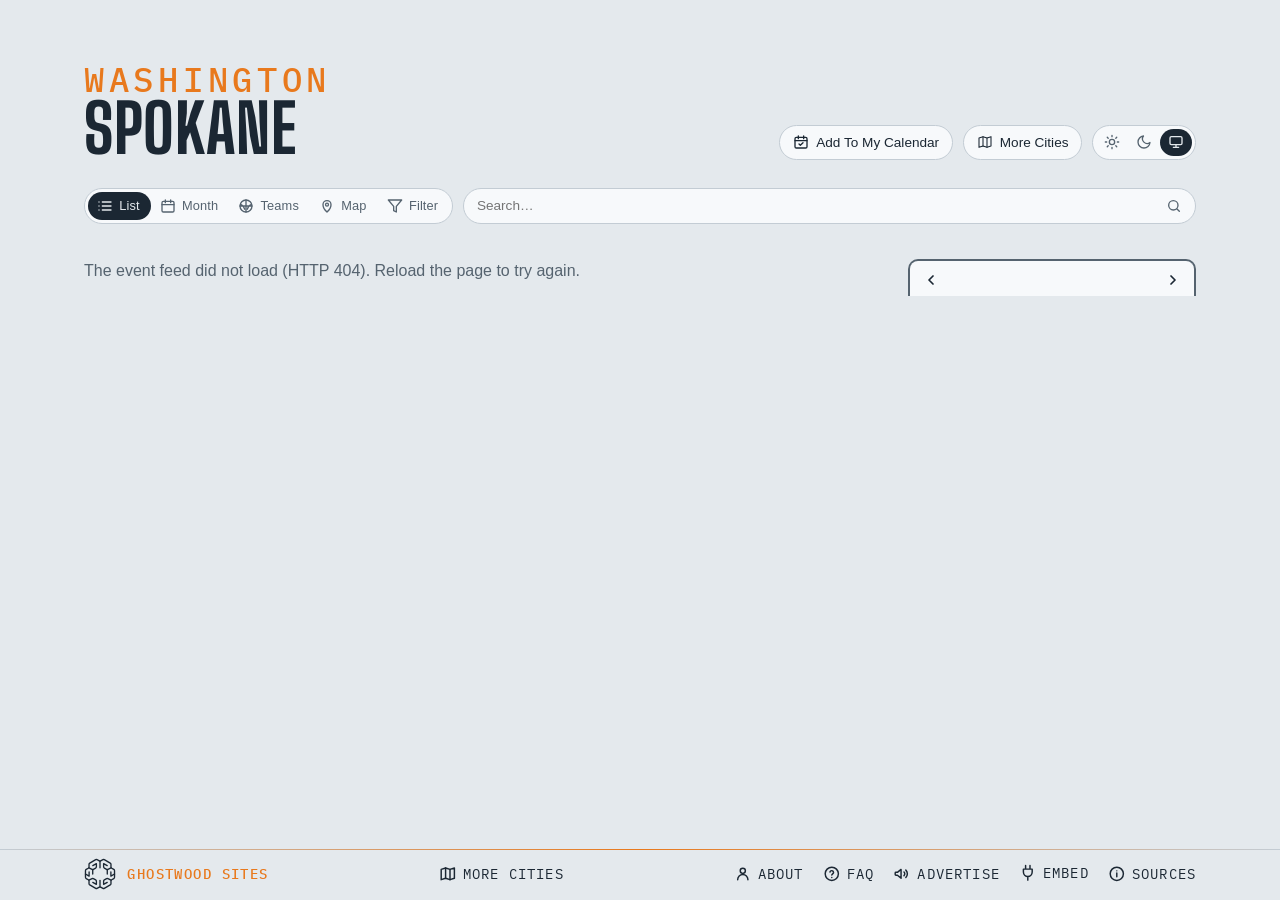
==== commit 130ee38e: "Sources and About Us as their own pages, FAQ the same on every site, More Cities centred Co-Authored" ====
--- a/site/index.html
+++ b/site/index.html
@@ -378,6 +378,11 @@
   <p class="gw-credit"><strong>Ghostwood Sites</strong></p>
   </a>
   <div class="foot-links"> <!-- Advertise, Embed, Sources as one thing at the row's right end, the credit at its left (the "Updated" stamp between them was removed 2026-10-05, Steve) -->
+  <!-- about us, just left of the FAQ (Steve, 2026-10-29: "Create an about us section just to the left of FAQ, make it work the same") -->
+  <a class="foot-link" id="about" href="about.html" title="About here.events">
+    <svg viewBox="0 0 24 24" fill="none" stroke="currentColor" stroke-width="2" stroke-linecap="round" stroke-linejoin="round" aria-hidden="true"><circle cx="12" cy="8" r="3.5"/><path d="M5 20a7 7 0 0 1 14 0"/></svg>
+    <span>About</span>
+  </a>
   <!-- the questions page, behind a question mark (Steve, 2026-10-28: "creating a FAQ page") -->
   <a class="foot-link" id="faq" href="faq.html" title="Questions about this calendar">
     <svg viewBox="0 0 24 24" fill="none" stroke="currentColor" stroke-width="2" stroke-linecap="round" stroke-linejoin="round" aria-hidden="true"><circle cx="12" cy="12" r="9"/><path d="M9.5 9.5a2.5 2.5 0 0 1 4.9.7c0 1.7-2.4 2.1-2.4 3.6M12 17h.01"/></svg>
@@ -388,37 +393,11 @@
     <svg viewBox="0 0 24 24" fill="none" stroke="currentColor" stroke-width="2" stroke-linecap="round" stroke-linejoin="round" aria-hidden="true"><path d="M3 11v2a1 1 0 0 0 1 1h2l5 4V6L6 10H4a1 1 0 0 0-1 1z"/><path d="M15 9.5a3.5 3.5 0 0 1 0 5"/><path d="M17.5 7a7 7 0 0 1 0 10"/></svg>
     <span>Advertise</span>
   </a>
-  <!-- the sources, behind an info mark that opens upward like Embed -->
-  <details class="share info" id="sources">
-    <summary title="Where the listings come from">
-      <svg viewBox="0 0 24 24" fill="none" stroke="currentColor" stroke-width="2" stroke-linecap="round" stroke-linejoin="round" aria-hidden="true"><circle cx="12" cy="12" r="9"/><path d="M12 11v5M12 8h.01"/></svg>
-      <span>Sources</span>
-    </summary>
-    <div class="share-body info-body">
-      <div class="share-cols">
-        <div>
-          <h3>Ticketing feeds</h3>
-          <p>Ticketmaster, room by room — the Arena, ONE Spokane Stadium, First Interstate Center for the Arts, the Fox, the Bing, Riverfront Park, the Knitting Factory, Northern Quest and Spokane Live in Airway Heights, Avista Stadium, Roos Field in Cheney and the fairgrounds. Church events are left out.</p>
-        </div>
-        <div>
-          <h3>Venue calendars</h3>
-          <p>None yet — the rooms whose shows Ticketmaster never lists (the Big Dipper, Lucky You Lounge, the Podium, Chateau Rive, the Spokane Pavilion's own box office) are the next thing to add.</p>
-        </div>
-        <div>
-          <h3>Game dates</h3>
-          <p>HockeyTech’s WHL feed for the Chiefs, MLB’s stats API for the Indians (first-pitch times and the Northwest League standings), ESPN for Velocity, the Zags, the Eagles and the Seattle clubs.</p>
-        </div>
-        <div>
-          <h3>The final word</h3>
-          <p>Refreshed once a day at noon. Every listing links to the venue or ticket page — check there before you go.</p>
-        </div>
-      </div>
-        <div>
-          <h3>The map</h3>
-          <p>The shoreline, the lakes and the main roads are © <a href="https://www.openstreetmap.org/copyright" target="_blank" rel="noopener">OpenStreetMap</a> contributors (ODbL), drawn here as one file made at build time — no map tiles, nothing fetched from anywhere else. Venues are placed from their street addresses.</p>
-        </div>
-    </div>
-  </details>
+  <!-- the sources, their own page like the FAQ (Steve, 2026-10-29: "clicking on sources looks bad here … make it work like FAQ") -->
+  <a class="foot-link" id="sources" href="sources.html" title="Where the listings come from">
+    <svg viewBox="0 0 24 24" fill="none" stroke="currentColor" stroke-width="2" stroke-linecap="round" stroke-linejoin="round" aria-hidden="true"><circle cx="12" cy="12" r="9"/><path d="M12 11v5M12 8h.01"/></svg>
+    <span>Sources</span>
+  </a>
   <details class="share" id="embed">
     <summary>
       <svg class="plug" viewBox="0 0 24 24" fill="none" stroke="currentColor" stroke-width="2" stroke-linecap="round" stroke-linejoin="round" aria-hidden="true"><path d="M9 2v5M15 2v5M6 7h12v4a6 6 0 0 1-12 0V7zM12 17v5"/></svg>
--- a/site/styles.css
+++ b/site/styles.css
@@ -959,7 +959,13 @@
 /* two things across, one at each end — the credit and the links (the Updated
    stamp that sat dead centre between them was removed 2026-10-05, Steve) */
 @media (min-width: 641px) {
-  .foot-inner { display: grid; grid-template-columns: auto auto; justify-content: space-between; }
+  .foot-inner { display: grid; grid-template-columns: auto 1fr; }
+  /* the links fill the rest of the row, packed right; More Cities, first among
+     them, takes equal auto margins so it sits centred in the open space between
+     the credit and About (Steve, 2026-10-29: "more cities in the footer should be
+     centerd in this open space") */
+  footer .foot-links { justify-content: flex-end; }
+  footer #moreCities { margin-inline: auto; }
 }
 footer p { color: var(--ink-soft); font-size: .72rem; margin: 0; }
 .gw { display: flex; align-items: center; gap: .7rem; }
@@ -970,7 +976,7 @@
 footer .foot-links { order: 3; display: flex; align-items: center; gap: 1.2rem; }
 footer .foot-link { order: 1; } /* Advertise, Embed, Sources */
 footer #embed { order: 2; }
-footer .share.info { order: 3; position: relative; }
+footer #sources { order: 3; } /* a page link since 2026-10-29, still last on the row */
 /* the Advertise link: dressed as the Sources / Embed labels, after them */
 footer .foot-link { position: relative; top: -.5px; display: inline-flex; align-items: center; gap: .4rem; /* measured half a pixel under its neighbours' labels (Steve, 2026-09-15) */ font-family: var(--mono); font-size: .9rem; text-transform: uppercase; letter-spacing: .08em; color: var(--ink); text-decoration: none; padding: .2rem 0; white-space: nowrap; }
 footer .foot-link:hover { color: var(--ink-soft); }
@@ -986,10 +992,6 @@
 .ad-page ul { padding-left: 1.2rem; }
 .ad-page .ad-lead { font-size: 1.1rem; color: var(--ink); }
 .ad-page .ad-back { display: inline-block; margin-top: 2rem; font-family: var(--mono); font-size: .8rem; text-transform: uppercase; letter-spacing: .08em; color: var(--ink); }
-footer .info summary svg { width: 1.1rem; height: 1.1rem; }
-.info-body { width: min(18rem, 90vw); text-align: left; } /* the Embed panel's width; its own details box is only as wide as its label */
-.info-body h3 { font-size: 1.05rem; margin: 0 0 .4rem; }
-.info-body p { color: var(--ink-soft); margin: 0 0 .5rem; }
 footer .share summary { font-size: .9rem; white-space: nowrap; }
 .foot-inner.is-tight .share summary span, .foot-inner.is-tighter .gw-credit {
   position: absolute; width: 1px; height: 1px; overflow: hidden; clip: rect(0 0 0 0); white-space: nowrap;
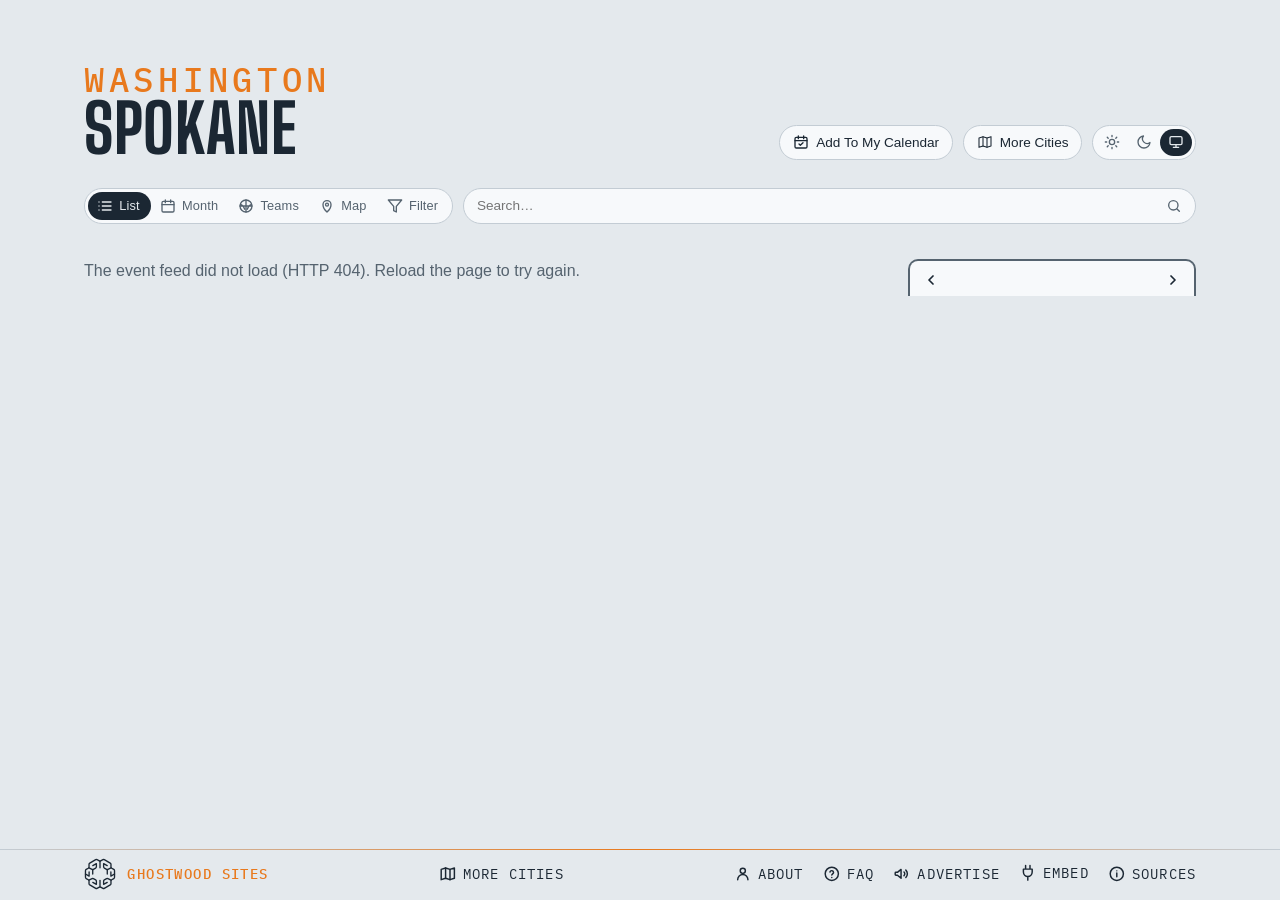
==== commit eb6a0b44: "Event sheet: drop the Hide <club> button (Season stays); channels.json paytv field (lqa d5576f7) Co-" ====
--- a/site/index.html
+++ b/site/index.html
@@ -454,9 +454,8 @@
     <div class="sheet-actions">
       <!-- order: the short chips first so they share a line, the long venue link after (Steve, 2026-09-15) -->
       <a id="sheetTickets" class="btn-cal" href="#" target="_blank" rel="noopener">Tickets</a>
-      <!-- the plain way to hide a club's home games (2026-09-20); an Undo toast follows. The venue's own Only / Hide
-           chips went 2026-10-26 (Steve: only Tickets and the venue link); the filter panel still has both -->
-      <button id="sheetHideTeam" class="chip" type="button" title="Hide this club's home games" hidden></button>
+      <!-- the venue's own Only / Hide chips went 2026-10-26 (Steve: only Tickets and the venue link) and the club's
+           Hide chip 2026-11-01 (Season stays); the filter panel still hides either -->
       <button id="sheetTeam" class="chip" type="button" title="This club's whole season in the Teams view" hidden></button>
       <a id="sheetVenueLink" class="chip" href="#" target="_blank" rel="noopener"></a>
       <button id="sheetClose" class="chip" type="button">Close</button>
--- a/site/styles.css
+++ b/site/styles.css
@@ -1968,11 +1968,14 @@
 .lm-water-name { font-family: var(--body); font-style: italic; letter-spacing: .04em; fill: color-mix(in srgb, var(--ink) 55%, #4da3f0); pointer-events: none; }
 .lm-peak { fill: none; stroke: var(--ink-soft); stroke-width: calc(var(--u, 1) * 1.2); stroke-linejoin: round; }
 .lm-peak-name { font-family: var(--mono); letter-spacing: .06em; fill: var(--ink-soft); opacity: .8; paint-order: stroke; stroke: var(--mist); stroke-width: calc(var(--u, 1) * 3); pointer-events: none; }
+:root { --lm-dot: #e8791d; } /* the map's dots: the Ghostwood orange, one shade per theme (Steve, 2026-10-30) */
+:root[data-theme="dark"] { --lm-dot: #f08a33; }
+@media (prefers-color-scheme: dark) { :root:not([data-theme="light"]) { --lm-dot: #f08a33; } }
 .lm-pin { cursor: pointer; outline: none; }
-.lm-pin circle { stroke: var(--mist); stroke-width: calc(var(--u, 1) * 1.6); transition: stroke-width .12s; }
-.lm-pin.is-empty circle { fill: var(--mist); stroke: var(--pin); stroke-dasharray: calc(var(--u, 1) * 2) calc(var(--u, 1) * 2); } /* nothing upcoming under the filters: a hollow ring in the room's colour */
+.lm-pin circle { fill: var(--pin); stroke: var(--mist); stroke-width: calc(var(--u, 1) * 1.6); transition: stroke-width .12s; }
+.lm-pin.is-empty circle { fill: var(--mist); stroke: var(--pin); stroke-dasharray: calc(var(--u, 1) * 2) calc(var(--u, 1) * 2); } /* nothing upcoming under the filters: a hollow ring */
 .lm-pin:hover circle, .lm-pin:focus-visible circle, .lm-pin.is-open circle { stroke: var(--ink); stroke-width: calc(var(--u, 1) * 2.4); }
-.lm-pin .lm-n { font-family: var(--mono); font-weight: 700; fill: var(--mist); text-anchor: middle; pointer-events: none; }
+.lm-pin .lm-n { font-family: var(--mono); font-weight: 700; fill: #141a20; text-anchor: middle; pointer-events: none; }
 .lm-pin.is-empty .lm-n { fill: var(--pin); }
 .lm-pin .lm-name { font-family: var(--body); font-weight: 600; fill: var(--ink); paint-order: stroke; stroke: var(--mist); stroke-width: calc(var(--u, 1) * 3.2); stroke-linejoin: round; pointer-events: none; }
 .lm-pin.is-empty .lm-name { fill: var(--ink-soft); font-weight: 500; }
@@ -1984,19 +1987,24 @@
 .lm-zoom button[data-z="me"] { margin-top: .3rem; } /* the crosshair: the visitor's own spot, a little apart from the zoom */
 .lm-zoom button.is-busy { opacity: .5; cursor: progress; }
 .lm-zoom button[aria-pressed="true"] { color: #2f7fd6; border-color: #2f7fd6; }
-.lm-city { cursor: pointer; }
-.lm-city-dot { fill: #1f8a4c; stroke: #fff; stroke-width: calc(var(--u, 1) * 1.5); }
-.lm-sign-board { fill: #0f7a45; stroke: #fff; stroke-width: calc(var(--u, 1) * 1); } /* one thin white line as the board's edge (Steve, 2026-10-26: 'the white border should actually be the border') */
-.lm-sign-hit { fill: #fff; opacity: 0; }
-.lm-city:hover .lm-sign-hit, .lm-city:focus-visible .lm-sign-hit { opacity: .14; }
-.lm-sign-name, .lm-sign-mi { font-family: var(--body); font-weight: 700; letter-spacing: .01em; fill: #fff; pointer-events: none; }
-.lm-sign-name { letter-spacing: .03em; }
+.lm-zoom button[data-z="cities"] { margin-top: .3rem; } /* Switch City (and Switch Neighbourhood under it): the other sites, a little apart from the zoom — in place of the green signposts (Steve, 2026-10-31) */
+.lm-zoom button[aria-expanded="true"] { color: var(--ink); border-color: var(--ink); }
+.lm-switch .lm-sw-list { list-style: none; margin: .1rem 0 .35rem; padding: 0; }
+.lm-switch .lm-sw-row { display: flex; align-items: baseline; gap: .55rem; padding: .45rem .1rem; border-top: 1px solid var(--line); color: var(--ink); text-decoration: none; font: 500 .9rem/1.25 var(--body); }
+.lm-switch li:first-child .lm-sw-row { border-top: 0; }
+.lm-switch a.lm-sw-row:hover .lm-sw-name, .lm-switch a.lm-sw-row:focus-visible .lm-sw-name { text-decoration: underline; text-underline-offset: .15em; }
+.lm-switch .lm-sw-name { flex: 1; min-width: 0; overflow: hidden; text-overflow: ellipsis; white-space: nowrap; }
+.lm-switch .lm-sw-tag { flex: none; font-family: var(--mono); font-size: .62rem; letter-spacing: .08em; text-transform: uppercase; color: var(--ink-soft); }
+.lm-switch .lm-sw-far { flex: none; font-family: var(--mono); font-size: .72rem; letter-spacing: .04em; color: var(--ink-soft); }
+.lm-switch .is-here .lm-sw-row { font-weight: 700; }
+.lm-switch .is-here .lm-sw-row::after { content: '✓'; flex: none; color: var(--ink-soft); }
+.lm-caption .lm-reset { font: inherit; letter-spacing: inherit; text-transform: inherit; color: var(--ink); background: none; border: 0; border-bottom: 1px solid currentColor; border-radius: 0; padding: 0; cursor: pointer; } /* the filters leave nothing on the map: one tap back to the default (Steve, 2026-10-31) */
+.lm-caption .lm-reset[hidden] { display: none; }
 .lm-me-dot { fill: #2f7fd6; stroke: var(--mist); stroke-width: calc(var(--u, 1) * 2); }
 .lm-me-acc { fill: #2f7fd6; fill-opacity: .14; stroke: #2f7fd6; stroke-opacity: .45; stroke-width: calc(var(--u, 1) * .8); animation: lm-pulse 2.4s ease-out infinite; transform-box: fill-box; transform-origin: center; }
 @keyframes lm-pulse { 0% { fill-opacity: .22; } 100% { fill-opacity: .08; } }
 .lm-pin.is-city circle { opacity: .78; } /* the rest of the city on a neighbourhood map: a shade quieter than the neighbourhood's own rooms */
 .lm-pin.is-city .lm-name { font-weight: 500; fill: var(--ink-soft); }
-.lm-pin .lm-stack { stroke: var(--mist); stroke-width: calc(var(--u, 1) * 1.6); } /* a group of venues (Steve, 2026-10-28): the next venues' discs peek out behind the first */
 .lm-pin.is-group .lm-name { font-weight: 700; }
 /* a group's card: one row a venue, folded like a reddit thread — [+] opens its next events under a thread line, [–] folds them */
 .lm-pop .lm-tree { margin: 0 0 .3rem; }
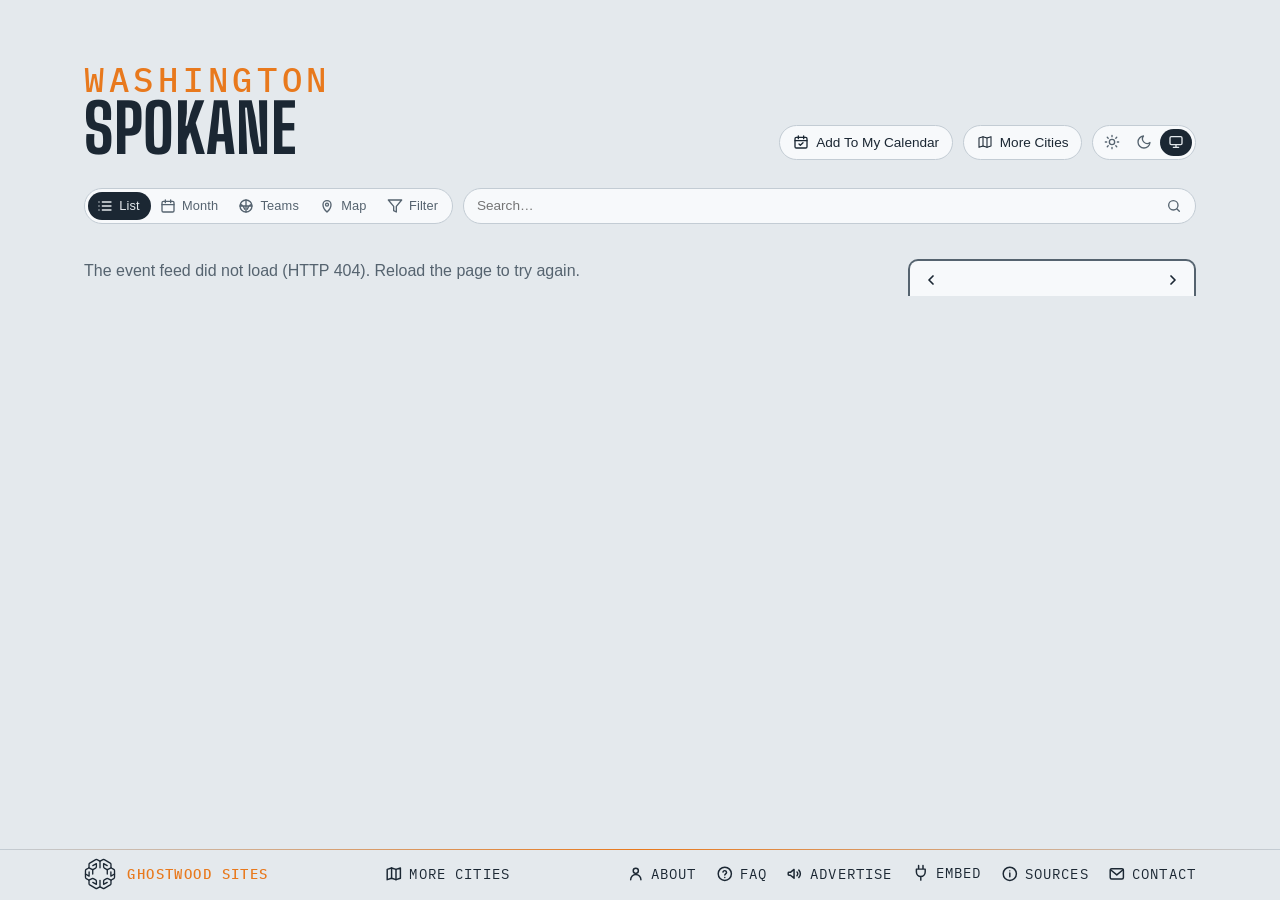
==== commit 7dbadce7: "Footer: a Contact item after Sources, mailto hello@here.events Co-Authored-By: Claude Opus 5.5 <nore" ====
--- a/site/index.html
+++ b/site/index.html
@@ -398,6 +398,11 @@
     <svg viewBox="0 0 24 24" fill="none" stroke="currentColor" stroke-width="2" stroke-linecap="round" stroke-linejoin="round" aria-hidden="true"><circle cx="12" cy="12" r="9"/><path d="M12 11v5M12 8h.01"/></svg>
     <span>Sources</span>
   </a>
+  <!-- write to us: a mailto link after Sources (Steve, 2026-11-05: "adda contact item, it will be a mail to link … (i.e. not steve@)") -->
+  <a class="foot-link" id="contact" href="mailto:hello@here.events" title="Write to here.events">
+    <svg viewBox="0 0 24 24" fill="none" stroke="currentColor" stroke-width="2" stroke-linecap="round" stroke-linejoin="round" aria-hidden="true"><rect x="3" y="5" width="18" height="14" rx="2"/><path d="M3.5 6.5l8.5 7 8.5-7"/></svg>
+    <span>Contact</span>
+  </a>
   <details class="share" id="embed">
     <summary>
       <svg class="plug" viewBox="0 0 24 24" fill="none" stroke="currentColor" stroke-width="2" stroke-linecap="round" stroke-linejoin="round" aria-hidden="true"><path d="M9 2v5M15 2v5M6 7h12v4a6 6 0 0 1-12 0V7zM12 17v5"/></svg>
--- a/site/styles.css
+++ b/site/styles.css
@@ -977,6 +977,7 @@
 footer .foot-link { order: 1; } /* Advertise, Embed, Sources */
 footer #embed { order: 2; }
 footer #sources { order: 3; } /* a page link since 2026-10-29, still last on the row */
+footer #contact { order: 4; } /* the mailto, after Sources (2026-11-05) */
 /* the Advertise link: dressed as the Sources / Embed labels, after them */
 footer .foot-link { position: relative; top: -.5px; display: inline-flex; align-items: center; gap: .4rem; /* measured half a pixel under its neighbours' labels (Steve, 2026-09-15) */ font-family: var(--mono); font-size: .9rem; text-transform: uppercase; letter-spacing: .08em; color: var(--ink); text-decoration: none; padding: .2rem 0; white-space: nowrap; }
 footer .foot-link:hover { color: var(--ink-soft); }
@@ -1963,6 +1964,7 @@
 .lm-road { fill: none; stroke: var(--road); stroke-linecap: round; stroke-linejoin: round; stroke-width: calc(var(--u, 1) * .6); opacity: .45; }
 .lm-road-primary, .lm-road-trunk { stroke-width: calc(var(--u, 1) * .9); opacity: .6; }
 .lm-road-motorway { stroke-width: calc(var(--u, 1) * 1.5); opacity: .8; }
+.lm-boundary { fill: none; stroke: var(--lm-dot); stroke-width: calc(var(--u, 1) * 1.3); stroke-dasharray: calc(var(--u, 1) * 6) calc(var(--u, 1) * 3.5); stroke-linecap: round; stroke-linejoin: round; opacity: .7; pointer-events: none; } /* the city's or neighbourhood's own line (build-local-map.mjs `boundary`): dashed, the map dots' orange, over the roads and under the labels and pins */
 .lm-town { font-family: var(--mono); font-weight: 500; letter-spacing: .08em; text-transform: uppercase; fill: var(--ink-soft); paint-order: stroke; stroke: var(--mist); stroke-width: calc(var(--u, 1) * 3); stroke-linejoin: round; pointer-events: none; }
 .lm-town-dot { fill: var(--ink-soft); }
 .lm-water-name { font-family: var(--body); font-style: italic; letter-spacing: .04em; fill: color-mix(in srgb, var(--ink) 55%, #4da3f0); pointer-events: none; }
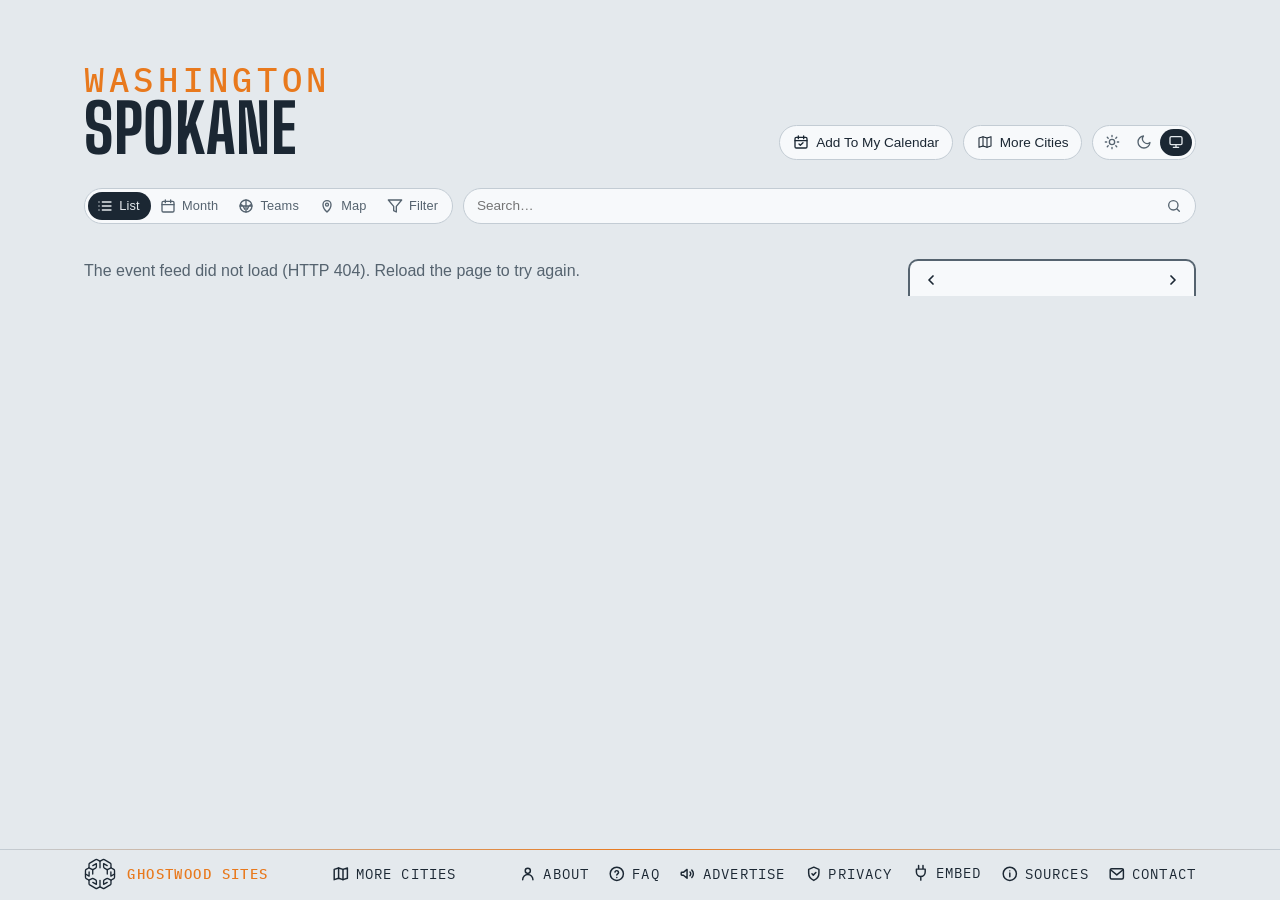
==== commit 00827765: "Footer: a Privacy link to here.events/privacy/; About and FAQ name AdSense instead of "no ads that f" ====
--- a/site/index.html
+++ b/site/index.html
@@ -27,6 +27,7 @@
   gtag('js', new Date());
   gtag('config', 'G-BTQFXS68HN');
 </script>
+<script async src="https://pagead2.googlesyndication.com/pagead/js/adsbygoogle.js?client=ca-pub-4058649258846072" crossorigin="anonymous"></script>
 <title>Spokane Events — the Arena, theatres &amp; music rooms</title>
 <meta name="description" content="What's on in Spokane — the Arena, First Interstate Center for the Arts, the Fox, Avista Stadium, the casinos and the music rooms, with the home teams' seasons. Calendar, iCal feed, and embeddable widget.">
 <!-- the site's own address and what a shared link shows: name, line, and the share card (share.png, 1200×630, scripts/share-card.mjs) -->
@@ -403,6 +404,10 @@
     <svg viewBox="0 0 24 24" fill="none" stroke="currentColor" stroke-width="2" stroke-linecap="round" stroke-linejoin="round" aria-hidden="true"><rect x="3" y="5" width="18" height="14" rx="2"/><path d="M3.5 6.5l8.5 7 8.5-7"/></svg>
     <span>Contact</span>
   </a>
+  <a class="foot-link" id="privacy" href="https://here.events/privacy/" title="Cookies, analytics and ads">
+    <svg viewBox="0 0 24 24" fill="none" stroke="currentColor" stroke-width="2" stroke-linecap="round" stroke-linejoin="round" aria-hidden="true"><path d="M12 3l7 3v5c0 4.5-3 8.3-7 10-4-1.7-7-5.5-7-10V6l7-3z"/><path d="M9.5 12l1.8 1.8 3.5-3.6"/></svg>
+    <span>Privacy</span>
+  </a>
   <details class="share" id="embed">
     <summary>
       <svg class="plug" viewBox="0 0 24 24" fill="none" stroke="currentColor" stroke-width="2" stroke-linecap="round" stroke-linejoin="round" aria-hidden="true"><path d="M9 2v5M15 2v5M6 7h12v4a6 6 0 0 1-12 0V7zM12 17v5"/></svg>
--- a/site/styles.css
+++ b/site/styles.css
@@ -404,6 +404,10 @@
 .fp-preset { font-size: .8rem; padding: .4em .85em; min-height: 2rem; }
 .fp-preset:hover { border-color: var(--ink-soft); }
 .fp-preset.is-on { background: var(--ink); color: var(--sky); border-color: var(--ink); }
+/* the panel's foot: Apply, pinned to the bottom edge while the panel scrolls (2026-11-05) */
+.fp-foot { position: sticky; bottom: -1rem; z-index: 1; display: flex; justify-content: flex-end; margin: 1.1rem -1.1rem -1rem; padding: .7rem 1.1rem; background: var(--mist); border-top: 1px solid var(--line); }
+.fp-foot .fp-apply { font-size: .9rem; font-weight: 600; padding: .45em 1.6em; min-height: 2.25rem; background: var(--ink); color: var(--sky); border-color: var(--ink); }
+.fp-foot .fp-apply:hover { background: color-mix(in srgb, var(--ink) 85%, var(--sky)); }
 .fp-group h3 {
   white-space: nowrap; /* never wraps (Steve, 2026-09-22) */
   font-family: var(--mono); font-size: .68rem; text-transform: uppercase;
@@ -868,6 +872,7 @@
 .pop-filter { display: flex; justify-content: center; gap: .5em; align-items: center; cursor: pointer; font-weight: 600; font-size: .88rem; margin: 0 0 .8rem; }
 .pop-filter input { accent-color: var(--ink); }
 .pop-filter[hidden] { display: none; } /* an author display beats the hidden attribute: say it outright (Teams mode has no filter to include) */
+.pop-filter-note { margin: -.45rem 0 .9rem; font-size: .68rem; } /* the filter row's footnote: the calendar keeps the filters it was added with (2026-11-05) */
 
 /* ---- share / embed: a <details> in the footer that opens UPWARD, its body
    floating over the list ---- */
